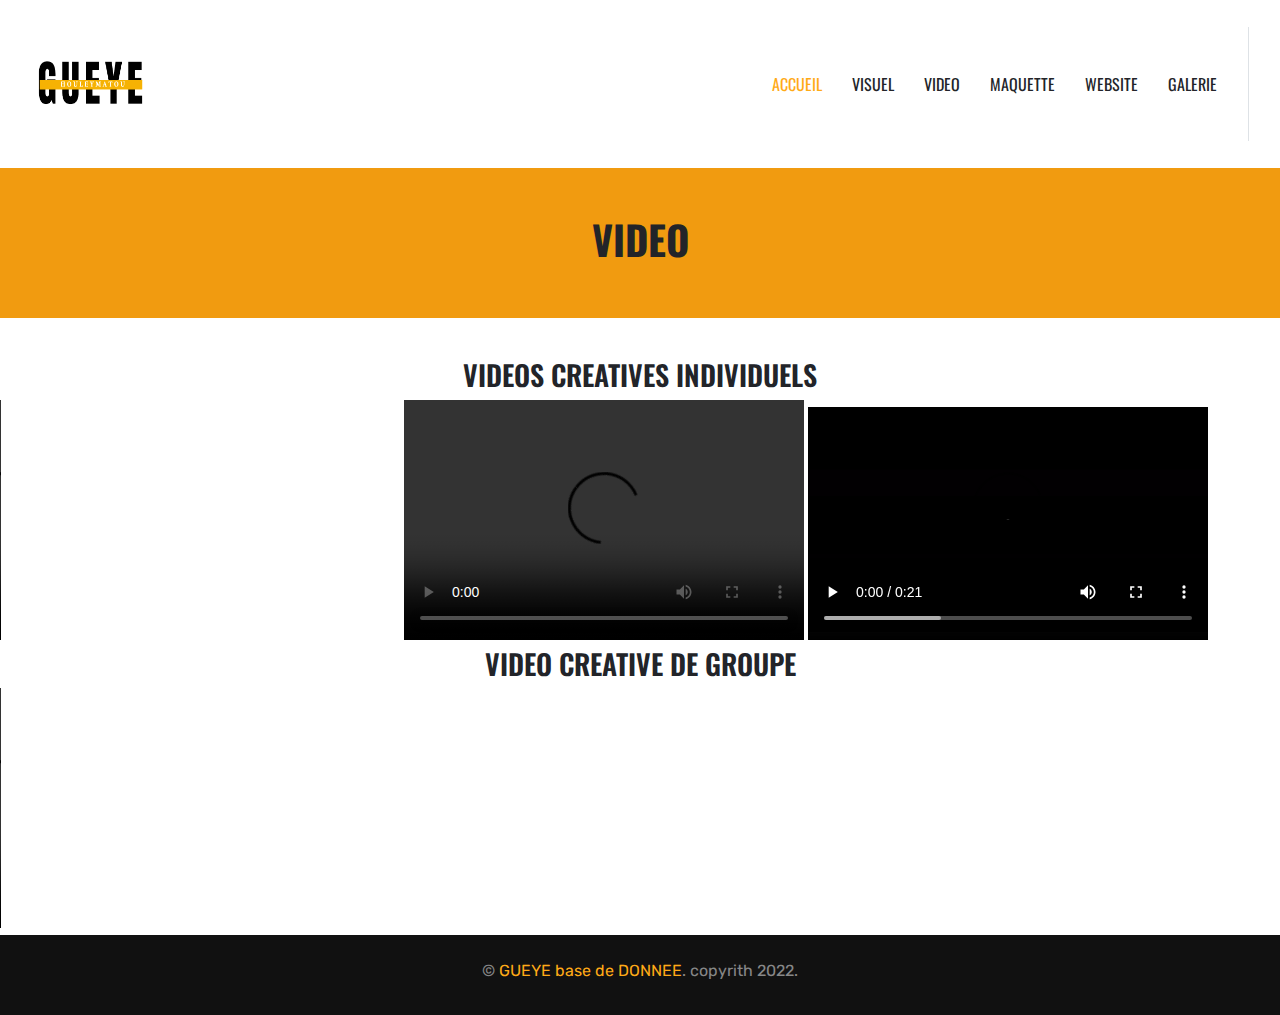
==== video.html @ ea8fd268 "Add files via upload" ====
<!DOCTYPE html>
<html lang="en">

<head>
    <meta charset="utf-8">
    <title>PROJET DE SYNCHRONISATION GUEYE P3 MTNACADEMY</title>
    <meta content="width=device-width, initial-scale=1.0" name="viewport">
    <meta content="Free HTML Templates" name="keywords">
    <meta content="Free HTML Templates" name="description">

   

    <!-- Google Web Fonts -->
    <link rel="preconnect" href="https://fonts.gstatic.com">
    <link href="https://fonts.googleapis.com/css2?family=Oswald:wght@400;500;600;700&family=Rubik&display=swap" rel="stylesheet"> 

    
    <link href="https://cdnjs.cloudflare.com/ajax/libs/font-awesome/5.15.0/css/all.min.css" rel="stylesheet">

    
    <link href="lib/owlcarousel/assets/owl.carousel.min.css" rel="stylesheet">
    <link href="lib/lightbox/css/lightbox.min.css" rel="stylesheet">

    <!-- Customized Bootstrap Stylesheet -->
    <link href="style.css" rel="stylesheet">
</head>

<body>
    <!-- Navbar Start -->
    <div class="container-fluid bg-white position-relative">
        <nav class="navbar navbar-expand-lg bg-white navbar-light py-3 py-lg-0">
            <a href="index.html" class="navbar-brand text-secondary">
                <h1 class="display-4 text-uppercase">
                    <img src="img/LOGO__1_-removebg-preview.png" alt="image"  width="120" height="150">

                </h1>
            </a>
            <button type="button" class="navbar-toggler" data-toggle="collapse" data-target="#navbarCollapse">
                <span class="navbar-toggler-icon"></span>
            </button>
            <div class="collapse navbar-collapse" id="navbarCollapse">
                <div class="navbar-nav ml-auto py-0 pr-3 border-right">
                    <a href="index.html" class="nav-item nav-link active">ACCUEIL</a>
                    <a href="visuel.html" class="nav-item nav-link">VISUEL</a>
                    <a href="video.html" class="nav-item nav-link">VIDEO</a>
                    <a href="maquette.html" class="nav-item nav-link">MAQUETTE</a>
                    <a href="website.html" class="nav-item nav-link"> WEBSITE</a>
                    <a href="galerie.html" class="nav-item nav-link"> GALERIE</a>
                    <div class="nav-item dropdown">
                       
                        <div class="dropdown-menu rounded-0 m-0">
                            <a href="team.html" class="dropdown-item">Meat The Team</a>
                            <a href="testimonial.html" class="dropdown-item">Testimonial</a>
                        </div>
                    </div>
                   
                </div>
                
                    
                    <div>
                        
                    </div>
                </div>
            </div>
        </nav>
    </div>
    <section class="BLOK">
        <section>
            <h1 class="text-center">VIDEO</h1>
        </section>
    </section>
    <h3 class="text-center">VIDEOS CREATIVES INDIVIDUELS</h3>


      <video width="400" height="240" controls>
          <source src=”http://techslides.com/demos/sample-videos/small.ogv” type=video/ogg>
          <source src="videos/MOKA CAFE.mp4" type=video/mp4>
           
      </video>

      <video width="400" height="240" controls>
          <source src=”http://techslides.com/demos/sample-videos/small.ogv” type=video/ogg>
          <source src="videos/cacao.mp4" type=video/mp4>
      </video> 

      <video width="400" height="240" controls>
          <source src=”http://techslides.com/demos/sample-videos/small.ogv” type=video/ogg>
          <source src="videos/JUMP CUT FINAL_compressed.mp4" type=video/mp4>
      </video> 
      <h3 class="text-center">VIDEO CREATIVE DE GROUPE</h3> 

      <video width="400" height="240" controls>
          <source src=”http://techslides.com/demos/sample-videos/small.ogv” type=video/ogg>
          <source src="VIDEOS/inshot-20220817-184447122-compressed_D2GHokEN.mp4" type=video/mp4>
      </video>

     
      <div class="container-fluid py-4 px-sm-3 px-md-5" style="background: #111111;">
        <p class="mb-2 text-center text-white-50">&copy; <a href="#">GUEYE base de DONNEE</a>. copyrith 2022.</p>
    </div>

   
    <!-- Optional JavaScript -->
    <!-- jQuery first, then Popper.js, then Bootstrap JS -->
    <script src="https://code.jquery.com/jquery-3.3.1.slim.min.js" integrity="sha384-q8i/X+965DzO0rT7abK41JStQIAqVgRVzpbzo5smXKp4YfRvH+8abtTE1Pi6jizo" crossorigin="anonymous"></script>
    <script src="https://cdnjs.cloudflare.com/ajax/libs/popper.js/1.14.7/umd/popper.min.js" integrity="sha384-UO2eT0CpHqdSJQ6hJty5KVphtPhzWj9WO1clHTMGa3JDZwrnQq4sF86dIHNDz0W1" crossorigin="anonymous"></script>
    <script src="https://stackpath.bootstrapcdn.com/bootstrap/4.3.1/js/bootstrap.min.js" integrity="sha384-JjSmVgyd0p3pXB1rRibZUAYoIIy6OrQ6VrjIEaFf/nJGzIxFDsf4x0xIM+B07jRM" crossorigin="anonymous"></script>
  </body>
</html>
---- style.css ----
.BLOK{
  height: 150px;
  width: 100%;
  background-color:rgb(241, 155, 16);
  display: flex;
  flex-direction: row;
  justify-content: space-around;
  align-items: center; 
  margin-bottom: 40px;

}

header .item {
  height: 100vh;
  position: relative;
}
header .item img {
  width: 100%;
  height: 100%;
  object-fit: cover;
}
header .item .cover {
  padding: 75px 0;
  position: absolute;
  width: 100%;
  height: 100%;
  top: 0;
  left: 0;
  display: flex;
  align-items: center;
}
header .item .cover .header-content {
  position: relative;
  padding: 56px;
  overflow: hidden;
}
header .item .cover .header-content .line {
  content: "";
  display: inline-block;
  width: 100%;
  height: 100%;
  left: 0;
  top: 0;
  position: absolute;
  border: 9px solid rgb(241, 155, 16);
  -webkit-clip-path: polygon(0 0, 60% 0, 36% 100%, 0 100%);
  clip-path: polygon(0 0, 60% 0, 36% 100%, 0 100%);
}
header .item .cover .header-content h2 {
  font-weight: 300;
  font-size: 35px;
  color: #fff;
}
header .item .cover .header-content h1 {
  font-size: 56px;
  font-weight: 600;
  margin: 5px 0 20px;
  word-spacing: 3px;
  color:rgb(241, 155, 16);
}
header .item .cover .header-content h4 {
  font-size: 24px;
  font-weight: 300;
  line-height: 36px;
  color: #fff;
}
header .owl-item.active h1 {
  -webkit-animation-duration: 1s;
  animation-duration: 1s;
  -webkit-animation-fill-mode: both;
  animation-fill-mode: both;
  animation-name: fadeInDown;
  animation-delay: 0.3s;
}
header .owl-item.active h2 {
  -webkit-animation-duration: 1s;
  animation-duration: 1s;
  -webkit-animation-fill-mode: both;
  animation-fill-mode: both;
  animation-name: fadeInDown;
  animation-delay: 0.3s;
}
header .owl-item.active h4 {
  -webkit-animation-duration: 1s;
  animation-duration: 1s;
  -webkit-animation-fill-mode: both;
  animation-fill-mode: both;
  animation-name: fadeInUp;
  animation-delay: 0.3s;
}
header .owl-item.active .line {
  -webkit-animation-duration: 1s;
  animation-duration: 1s;
  -webkit-animation-fill-mode: both;
  animation-fill-mode: both;
  animation-name: fadeInLeft;
  animation-delay: 0.3s;
}
header .owl-nav .owl-prev {
  position: absolute;
  left: 15px;
  top: 43%;
  opacity: 0;
  -webkit-transition: all 0.4s ease-out;
  transition: all 0.4s ease-out;
  background: rgba(0, 0, 0, 0.5) !important;
  width: 40px;
  cursor: pointer;
  height: 40px;
  position: absolute;
  display: block;
  z-index: 1000;
  border-radius: 0;
}
header .owl-nav .owl-prev span {
  font-size: 1.6875rem;
  color: #fff;
}
header .owl-nav .owl-prev:focus {
  outline: 0;
}
header .owl-nav .owl-prev:hover {
  background: #000 !important;
}
header .owl-nav .owl-next {
  position: absolute;
  right: 15px;
  top: 43%;
  opacity: 0;
  -webkit-transition: all 0.4s ease-out;
  transition: all 0.4s ease-out;
  background: rgba(0, 0, 0, 0.5) !important;
  width: 40px;
  cursor: pointer;
  height: 40px;
  position: absolute;
  display: block;
  z-index: 1000;
  border-radius: 0;
}
header .owl-nav .owl-next span {
  font-size: 1.6875rem;
  color: #fff;
}
header .owl-nav .owl-next:focus {
  outline: 0;
}
header .owl-nav .owl-next:hover {
  background: #000 !important;
}
header:hover .owl-prev {
  left: 0px;
  opacity: 1;
}
header:hover .owl-next {
  right: 0px;
  opacity: 1;
}
.bloc{
  width: 100%;
  height: 1000px;
  background-color: #007bff;
  display: flex;
  justify-content: center;
  flex-direction: row;
  align-items: center;
}
.bloc1{
  width: 30%;
  height: 200px;
  margin-top: 200px;
}
.bloc2{
  width: 30%;
  height: 200px;
  margin-top: 100px;
  margin-left: 50px;
}
.bloc3{
  width: 30%;
  height: 200px;
  margin-top: 200px;
}
:root {
  --blue: #007bff;
  --indigo: #6610f2;
  --purple: #6f42c1;
  --pink: #e83e8c;
  --red: #dc3545;
  --orange: #fd7e14;
  --yellow: #ffc107;
  --green: #28a745;
  --teal: #20c997;
  --cyan: #17a2b8;
  --white: #fff;
  --gray: #6c757d;
  --gray-dark: #343a40;
  --primary: #FFAA17;
  --secondary: #BDBDBF;
  --success: #28a745;
  --info: #17a2b8;
  --warning: #ffc107;
  --danger: #dc3545;
  --light: #F4F5F8;
  --dark: #222429;
  --breakpoint-xs: 0;
  --breakpoint-sm: 576px;
  --breakpoint-md: 768px;
  --breakpoint-lg: 992px;
  --breakpoint-xl: 1200px;
  --font-family-sans-serif: "Rubik", sans-serif;
  --font-family-monospace: SFMono-Regular, Menlo, Monaco, Consolas, "Liberation Mono", "Courier New", monospace;
}

*,
*::before,
*::after {
  box-sizing: border-box;
}

html {
  font-family: sans-serif;
  line-height: 1.15;
  -webkit-text-size-adjust: 100%;
  -webkit-tap-highlight-color: rgba(0, 0, 0, 0);
}

article, aside, figcaption, figure, footer, header, hgroup, main, nav, section {
  display: block;
}

body {
  margin: 0;
  font-family: "Rubik", sans-serif;
  font-size: 1rem;
  font-weight: 400;
  line-height: 1.5;
  color: #686A6F;
  text-align: left;
  background-color: #fff;
}

[tabindex="-1"]:focus:not(:focus-visible) {
  outline: 0 !important;
}

hr {
  box-sizing: content-box;
  height: 0;
  overflow: visible;
}

h1, h2, h3, h4, h5, h6 {
  margin-top: 0;
  margin-bottom: 0.5rem;
}

p {
  margin-top: 0;
  margin-bottom: 1rem;
}

abbr[title],
abbr[data-original-title] {
  text-decoration: underline;
  text-decoration: underline dotted;
  cursor: help;
  border-bottom: 0;
  text-decoration-skip-ink: none;
}

address {
  margin-bottom: 1rem;
  font-style: normal;
  line-height: inherit;
}

ol,
ul,
dl {
  margin-top: 0;
  margin-bottom: 1rem;
}

ol ol,
ul ul,
ol ul,
ul ol {
  margin-bottom: 0;
}

dt {
  font-weight: 700;
}

dd {
  margin-bottom: .5rem;
  margin-left: 0;
}

blockquote {
  margin: 0 0 1rem;
}

b,
strong {
  font-weight: bolder;
}

small {
  font-size: 80%;
}

sub,
sup {
  position: relative;
  font-size: 75%;
  line-height: 0;
  vertical-align: baseline;
}

sub {
  bottom: -.25em;
}

sup {
  top: -.5em;
}

a {
  color: #FFAA17;
  text-decoration: none;
  background-color: transparent;
}

a:hover {
  color: #ca8000;
  text-decoration: underline;
}

a:not([href]):not([class]) {
  color: inherit;
  text-decoration: none;
}

a:not([href]):not([class]):hover {
  color: inherit;
  text-decoration: none;
}

pre,
code,
kbd,
samp {
  font-family: SFMono-Regular, Menlo, Monaco, Consolas, "Liberation Mono", "Courier New", monospace;
  font-size: 1em;
}

pre {
  margin-top: 0;
  margin-bottom: 1rem;
  overflow: auto;
  -ms-overflow-style: scrollbar;
}

figure {
  margin: 0 0 1rem;
}

img {
  vertical-align: middle;
  border-style: none;
}

svg {
  overflow: hidden;
  vertical-align: middle;
}

table {
  border-collapse: collapse;
}

caption {
  padding-top: 0.75rem;
  padding-bottom: 0.75rem;
  color: #6c757d;
  text-align: left;
  caption-side: bottom;
}

th {
  text-align: inherit;
  text-align: -webkit-match-parent;
}

label {
  display: inline-block;
  margin-bottom: 0.5rem;
}

button {
  border-radius: 0;
}

button:focus {
  outline: 1px dotted;
  outline: 5px auto -webkit-focus-ring-color;
}

input,
button,
select,
optgroup,
textarea {
  margin: 0;
  font-family: inherit;
  font-size: inherit;
  line-height: inherit;
}

button,
input {
  overflow: visible;
}

button,
select {
  text-transform: none;
}

[role="button"] {
  cursor: pointer;
}

select {
  word-wrap: normal;
}

button,
[type="button"],
[type="reset"],
[type="submit"] {
  -webkit-appearance: button;
}

button:not(:disabled),
[type="button"]:not(:disabled),
[type="reset"]:not(:disabled),
[type="submit"]:not(:disabled) {
  cursor: pointer;
}

button::-moz-focus-inner,
[type="button"]::-moz-focus-inner,
[type="reset"]::-moz-focus-inner,
[type="submit"]::-moz-focus-inner {
  padding: 0;
  border-style: none;
}

input[type="radio"],
input[type="checkbox"] {
  box-sizing: border-box;
  padding: 0;
}

textarea {
  overflow: auto;
  resize: vertical;
}

fieldset {
  min-width: 0;
  padding: 0;
  margin: 0;
  border: 0;
}

legend {
  display: block;
  width: 100%;
  max-width: 100%;
  padding: 0;
  margin-bottom: .5rem;
  font-size: 1.5rem;
  line-height: inherit;
  color: inherit;
  white-space: normal;
}

@media (max-width: 1200px) {
  legend {
    font-size: calc(1.275rem + 0.3vw) ;
  }
}

progress {
  vertical-align: baseline;
}

[type="number"]::-webkit-inner-spin-button,
[type="number"]::-webkit-outer-spin-button {
  height: auto;
}

[type="search"] {
  outline-offset: -2px;
  -webkit-appearance: none;
}

[type="search"]::-webkit-search-decoration {
  -webkit-appearance: none;
}

::-webkit-file-upload-button {
  font: inherit;
  -webkit-appearance: button;
}

output {
  display: inline-block;
}

summary {
  display: list-item;
  cursor: pointer;
}

template {
  display: none;
}

[hidden] {
  display: none !important;
}

h1, h2, h3, h4, h5, h6,
.h1, .h2, .h3, .h4, .h5, .h6 {
  margin-bottom: 0.5rem;
  font-family: "Oswald", sans-serif;
  font-weight: 500;
  line-height: 1.2;
  color: #222429;
}

h1, .h1 {
  font-size: 2.5rem;
}

@media (max-width: 1200px) {
  h1, .h1 {
    font-size: calc(1.375rem + 1.5vw) ;
  }
}

h2, .h2 {
  font-size: 2rem;
}

@media (max-width: 1200px) {
  h2, .h2 {
    font-size: calc(1.325rem + 0.9vw) ;
  }
}

h3, .h3 {
  font-size: 1.75rem;
}

@media (max-width: 1200px) {
  h3, .h3 {
    font-size: calc(1.3rem + 0.6vw) ;
  }
}

h4, .h4 {
  font-size: 1.5rem;
}

@media (max-width: 1200px) {
  h4, .h4 {
    font-size: calc(1.275rem + 0.3vw) ;
  }
}

h5, .h5 {
  font-size: 1.25rem;
}

h6, .h6 {
  font-size: 1rem;
}

.lead {
  font-size: 1.25rem;
  font-weight: 300;
}

.display-1 {
  font-size: 6rem;
  font-weight: 300;
  line-height: 1.2;
}

@media (max-width: 1200px) {
  .display-1 {
    font-size: calc(1.725rem + 5.7vw) ;
  }
}

.display-2 {
  font-size: 5.5rem;
  font-weight: 300;
  line-height: 1.2;
}

@media (max-width: 1200px) {
  .display-2 {
    font-size: calc(1.675rem + 5.1vw) ;
  }
}

.display-3 {
  font-size: 4.5rem;
  font-weight: 300;
  line-height: 1.2;
}

@media (max-width: 1200px) {
  .display-3 {
    font-size: calc(1.575rem + 3.9vw) ;
  }
}

.display-4 {
  font-size: 3.5rem;
  font-weight: 300;
  line-height: 1.2;
}

@media (max-width: 1200px) {
  .display-4 {
    font-size: calc(1.475rem + 2.7vw) ;
  }
}

hr {
  margin-top: 1rem;
  margin-bottom: 1rem;
  border: 0;
  border-top: 1px solid rgba(0, 0, 0, 0.1);
}

small,
.small {
  font-size: 80%;
  font-weight: 400;
}

mark,
.mark {
  padding: 0.2em;
  background-color: #fcf8e3;
}

.list-unstyled {
  padding-left: 0;
  list-style: none;
}

.list-inline {
  padding-left: 0;
  list-style: none;
}

.list-inline-item {
  display: inline-block;
}

.list-inline-item:not(:last-child) {
  margin-right: 0.5rem;
}

.initialism {
  font-size: 90%;
  text-transform: uppercase;
}

.blockquote {
  margin-bottom: 1rem;
  font-size: 1.25rem;
}

.blockquote-footer {
  display: block;
  font-size: 80%;
  color: #6c757d;
}

.blockquote-footer::before {
  content: "\2014\00A0";
}

.img-fluid {
  max-width: 100%;
  height: auto;
}

.img-thumbnail {
  padding: 0.25rem;
  background-color: #fff;
  border: 1px solid #dee2e6;
  border-radius: 0.25rem;
  max-width: 100%;
  height: auto;
}

.figure {
  display: inline-block;
}

.figure-img {
  margin-bottom: 0.5rem;
  line-height: 1;
}

.figure-caption {
  font-size: 90%;
  color: #6c757d;
}

code {
  font-size: 87.5%;
  color: #e83e8c;
  word-wrap: break-word;
}

a > code {
  color: inherit;
}

kbd {
  padding: 0.2rem 0.4rem;
  font-size: 87.5%;
  color: #fff;
  background-color: #212529;
  border-radius: 0.2rem;
}

kbd kbd {
  padding: 0;
  font-size: 100%;
  font-weight: 700;
}

pre {
  display: block;
  font-size: 87.5%;
  color: #212529;
}

pre code {
  font-size: inherit;
  color: inherit;
  word-break: normal;
}

.pre-scrollable {
  max-height: 340px;
  overflow-y: scroll;
}

.container,
.container-fluid,
.container-sm,
.container-md,
.container-lg,
.container-xl {
  width: 100%;
  padding-right: 15px;
  padding-left: 15px;
  margin-right: auto;
  margin-left: auto;
}

@media (min-width: 576px) {
  .container, .container-sm {
    max-width: 540px;
  }
}

@media (min-width: 768px) {
  .container, .container-sm, .container-md {
    max-width: 720px;
  }
}

@media (min-width: 992px) {
  .container, .container-sm, .container-md, .container-lg {
    max-width: 960px;
  }
}

@media (min-width: 1200px) {
  .container, .container-sm, .container-md, .container-lg, .container-xl {
    max-width: 1140px;
  }
}

.row {
  display: flex;
  flex-wrap: wrap;
  margin-right: -15px;
  margin-left: -15px;
}

.no-gutters {
  margin-right: 0;
  margin-left: 0;
}

.no-gutters > .col,
.no-gutters > [class*="col-"] {
  padding-right: 0;
  padding-left: 0;
}

.col-1, .col-2, .col-3, .col-4, .col-5, .col-6, .col-7, .col-8, .col-9, .col-10, .col-11, .col-12, .col,
.col-auto, .col-sm-1, .col-sm-2, .col-sm-3, .col-sm-4, .col-sm-5, .col-sm-6, .col-sm-7, .col-sm-8, .col-sm-9, .col-sm-10, .col-sm-11, .col-sm-12, .col-sm,
.col-sm-auto, .col-md-1, .col-md-2, .col-md-3, .col-md-4, .col-md-5, .col-md-6, .col-md-7, .col-md-8, .col-md-9, .col-md-10, .col-md-11, .col-md-12, .col-md,
.col-md-auto, .col-lg-1, .col-lg-2, .col-lg-3, .col-lg-4, .col-lg-5, .col-lg-6, .col-lg-7, .col-lg-8, .col-lg-9, .col-lg-10, .col-lg-11, .col-lg-12, .col-lg,
.col-lg-auto, .col-xl-1, .col-xl-2, .col-xl-3, .col-xl-4, .col-xl-5, .col-xl-6, .col-xl-7, .col-xl-8, .col-xl-9, .col-xl-10, .col-xl-11, .col-xl-12, .col-xl,
.col-xl-auto {
  position: relative;
  width: 100%;
  padding-right: 15px;
  padding-left: 15px;
}

.col {
  flex-basis: 0;
  flex-grow: 1;
  max-width: 100%;
}

.row-cols-1 > * {
  flex: 0 0 100%;
  max-width: 100%;
}

.row-cols-2 > * {
  flex: 0 0 50%;
  max-width: 50%;
}

.row-cols-3 > * {
  flex: 0 0 33.33333%;
  max-width: 33.33333%;
}

.row-cols-4 > * {
  flex: 0 0 25%;
  max-width: 25%;
}

.row-cols-5 > * {
  flex: 0 0 20%;
  max-width: 20%;
}

.row-cols-6 > * {
  flex: 0 0 16.66667%;
  max-width: 16.66667%;
}

.col-auto {
  flex: 0 0 auto;
  width: auto;
  max-width: 100%;
}

.col-1 {
  flex: 0 0 8.33333%;
  max-width: 8.33333%;
}

.col-2 {
  flex: 0 0 16.66667%;
  max-width: 16.66667%;
}

.col-3 {
  flex: 0 0 25%;
  max-width: 25%;
}

.col-4 {
  flex: 0 0 33.33333%;
  max-width: 33.33333%;
}

.col-5 {
  flex: 0 0 41.66667%;
  max-width: 41.66667%;
}

.col-6 {
  flex: 0 0 50%;
  max-width: 50%;
}

.col-7 {
  flex: 0 0 58.33333%;
  max-width: 58.33333%;
}

.col-8 {
  flex: 0 0 66.66667%;
  max-width: 66.66667%;
}

.col-9 {
  flex: 0 0 75%;
  max-width: 75%;
}

.col-10 {
  flex: 0 0 83.33333%;
  max-width: 83.33333%;
}

.col-11 {
  flex: 0 0 91.66667%;
  max-width: 91.66667%;
}

.col-12 {
  flex: 0 0 100%;
  max-width: 100%;
}

.order-first {
  order: -1;
}

.order-last {
  order: 13;
}

.order-0 {
  order: 0;
}

.order-1 {
  order: 1;
}

.order-2 {
  order: 2;
}

.order-3 {
  order: 3;
}

.order-4 {
  order: 4;
}

.order-5 {
  order: 5;
}

.order-6 {
  order: 6;
}

.order-7 {
  order: 7;
}

.order-8 {
  order: 8;
}

.order-9 {
  order: 9;
}

.order-10 {
  order: 10;
}

.order-11 {
  order: 11;
}

.order-12 {
  order: 12;
}

.offset-1 {
  margin-left: 8.33333%;
}

.offset-2 {
  margin-left: 16.66667%;
}

.offset-3 {
  margin-left: 25%;
}

.offset-4 {
  margin-left: 33.33333%;
}

.offset-5 {
  margin-left: 41.66667%;
}

.offset-6 {
  margin-left: 50%;
}

.offset-7 {
  margin-left: 58.33333%;
}

.offset-8 {
  margin-left: 66.66667%;
}

.offset-9 {
  margin-left: 75%;
}

.offset-10 {
  margin-left: 83.33333%;
}

.offset-11 {
  margin-left: 91.66667%;
}

@media (min-width: 576px) {
  .col-sm {
    flex-basis: 0;
    flex-grow: 1;
    max-width: 100%;
  }
  .row-cols-sm-1 > * {
    flex: 0 0 100%;
    max-width: 100%;
  }
  .row-cols-sm-2 > * {
    flex: 0 0 50%;
    max-width: 50%;
  }
  .row-cols-sm-3 > * {
    flex: 0 0 33.33333%;
    max-width: 33.33333%;
  }
  .row-cols-sm-4 > * {
    flex: 0 0 25%;
    max-width: 25%;
  }
  .row-cols-sm-5 > * {
    flex: 0 0 20%;
    max-width: 20%;
  }
  .row-cols-sm-6 > * {
    flex: 0 0 16.66667%;
    max-width: 16.66667%;
  }
  .col-sm-auto {
    flex: 0 0 auto;
    width: auto;
    max-width: 100%;
  }
  .col-sm-1 {
    flex: 0 0 8.33333%;
    max-width: 8.33333%;
  }
  .col-sm-2 {
    flex: 0 0 16.66667%;
    max-width: 16.66667%;
  }
  .col-sm-3 {
    flex: 0 0 25%;
    max-width: 25%;
  }
  .col-sm-4 {
    flex: 0 0 33.33333%;
    max-width: 33.33333%;
  }
  .col-sm-5 {
    flex: 0 0 41.66667%;
    max-width: 41.66667%;
  }
  .col-sm-6 {
    flex: 0 0 50%;
    max-width: 50%;
  }
  .col-sm-7 {
    flex: 0 0 58.33333%;
    max-width: 58.33333%;
  }
  .col-sm-8 {
    flex: 0 0 66.66667%;
    max-width: 66.66667%;
  }
  .col-sm-9 {
    flex: 0 0 75%;
    max-width: 75%;
  }
  .col-sm-10 {
    flex: 0 0 83.33333%;
    max-width: 83.33333%;
  }
  .col-sm-11 {
    flex: 0 0 91.66667%;
    max-width: 91.66667%;
  }
  .col-sm-12 {
    flex: 0 0 100%;
    max-width: 100%;
  }
  .order-sm-first {
    order: -1;
  }
  .order-sm-last {
    order: 13;
  }
  .order-sm-0 {
    order: 0;
  }
  .order-sm-1 {
    order: 1;
  }
  .order-sm-2 {
    order: 2;
  }
  .order-sm-3 {
    order: 3;
  }
  .order-sm-4 {
    order: 4;
  }
  .order-sm-5 {
    order: 5;
  }
  .order-sm-6 {
    order: 6;
  }
  .order-sm-7 {
    order: 7;
  }
  .order-sm-8 {
    order: 8;
  }
  .order-sm-9 {
    order: 9;
  }
  .order-sm-10 {
    order: 10;
  }
  .order-sm-11 {
    order: 11;
  }
  .order-sm-12 {
    order: 12;
  }
  .offset-sm-0 {
    margin-left: 0;
  }
  .offset-sm-1 {
    margin-left: 8.33333%;
  }
  .offset-sm-2 {
    margin-left: 16.66667%;
  }
  .offset-sm-3 {
    margin-left: 25%;
  }
  .offset-sm-4 {
    margin-left: 33.33333%;
  }
  .offset-sm-5 {
    margin-left: 41.66667%;
  }
  .offset-sm-6 {
    margin-left: 50%;
  }
  .offset-sm-7 {
    margin-left: 58.33333%;
  }
  .offset-sm-8 {
    margin-left: 66.66667%;
  }
  .offset-sm-9 {
    margin-left: 75%;
  }
  .offset-sm-10 {
    margin-left: 83.33333%;
  }
  .offset-sm-11 {
    margin-left: 91.66667%;
  }
}

@media (min-width: 768px) {
  .col-md {
    flex-basis: 0;
    flex-grow: 1;
    max-width: 100%;
  }
  .row-cols-md-1 > * {
    flex: 0 0 100%;
    max-width: 100%;
  }
  .row-cols-md-2 > * {
    flex: 0 0 50%;
    max-width: 50%;
  }
  .row-cols-md-3 > * {
    flex: 0 0 33.33333%;
    max-width: 33.33333%;
  }
  .row-cols-md-4 > * {
    flex: 0 0 25%;
    max-width: 25%;
  }
  .row-cols-md-5 > * {
    flex: 0 0 20%;
    max-width: 20%;
  }
  .row-cols-md-6 > * {
    flex: 0 0 16.66667%;
    max-width: 16.66667%;
  }
  .col-md-auto {
    flex: 0 0 auto;
    width: auto;
    max-width: 100%;
  }
  .col-md-1 {
    flex: 0 0 8.33333%;
    max-width: 8.33333%;
  }
  .col-md-2 {
    flex: 0 0 16.66667%;
    max-width: 16.66667%;
  }
  .col-md-3 {
    flex: 0 0 25%;
    max-width: 25%;
  }
  .col-md-4 {
    flex: 0 0 33.33333%;
    max-width: 33.33333%;
  }
  .col-md-5 {
    flex: 0 0 41.66667%;
    max-width: 41.66667%;
  }
  .col-md-6 {
    flex: 0 0 50%;
    max-width: 50%;
  }
  .col-md-7 {
    flex: 0 0 58.33333%;
    max-width: 58.33333%;
  }
  .col-md-8 {
    flex: 0 0 66.66667%;
    max-width: 66.66667%;
  }
  .col-md-9 {
    flex: 0 0 75%;
    max-width: 75%;
  }
  .col-md-10 {
    flex: 0 0 83.33333%;
    max-width: 83.33333%;
  }
  .col-md-11 {
    flex: 0 0 91.66667%;
    max-width: 91.66667%;
  }
  .col-md-12 {
    flex: 0 0 100%;
    max-width: 100%;
  }
  .order-md-first {
    order: -1;
  }
  .order-md-last {
    order: 13;
  }
  .order-md-0 {
    order: 0;
  }
  .order-md-1 {
    order: 1;
  }
  .order-md-2 {
    order: 2;
  }
  .order-md-3 {
    order: 3;
  }
  .order-md-4 {
    order: 4;
  }
  .order-md-5 {
    order: 5;
  }
  .order-md-6 {
    order: 6;
  }
  .order-md-7 {
    order: 7;
  }
  .order-md-8 {
    order: 8;
  }
  .order-md-9 {
    order: 9;
  }
  .order-md-10 {
    order: 10;
  }
  .order-md-11 {
    order: 11;
  }
  .order-md-12 {
    order: 12;
  }
  .offset-md-0 {
    margin-left: 0;
  }
  .offset-md-1 {
    margin-left: 8.33333%;
  }
  .offset-md-2 {
    margin-left: 16.66667%;
  }
  .offset-md-3 {
    margin-left: 25%;
  }
  .offset-md-4 {
    margin-left: 33.33333%;
  }
  .offset-md-5 {
    margin-left: 41.66667%;
  }
  .offset-md-6 {
    margin-left: 50%;
  }
  .offset-md-7 {
    margin-left: 58.33333%;
  }
  .offset-md-8 {
    margin-left: 66.66667%;
  }
  .offset-md-9 {
    margin-left: 75%;
  }
  .offset-md-10 {
    margin-left: 83.33333%;
  }
  .offset-md-11 {
    margin-left: 91.66667%;
  }
}

@media (min-width: 992px) {
  .col-lg {
    flex-basis: 0;
    flex-grow: 1;
    max-width: 100%;
  }
  .row-cols-lg-1 > * {
    flex: 0 0 100%;
    max-width: 100%;
  }
  .row-cols-lg-2 > * {
    flex: 0 0 50%;
    max-width: 50%;
  }
  .row-cols-lg-3 > * {
    flex: 0 0 33.33333%;
    max-width: 33.33333%;
  }
  .row-cols-lg-4 > * {
    flex: 0 0 25%;
    max-width: 25%;
  }
  .row-cols-lg-5 > * {
    flex: 0 0 20%;
    max-width: 20%;
  }
  .row-cols-lg-6 > * {
    flex: 0 0 16.66667%;
    max-width: 16.66667%;
  }
  .col-lg-auto {
    flex: 0 0 auto;
    width: auto;
    max-width: 100%;
  }
  .col-lg-1 {
    flex: 0 0 8.33333%;
    max-width: 8.33333%;
  }
  .col-lg-2 {
    flex: 0 0 16.66667%;
    max-width: 16.66667%;
  }
  .col-lg-3 {
    flex: 0 0 25%;
    max-width: 25%;
  }
  .col-lg-4 {
    flex: 0 0 33.33333%;
    max-width: 33.33333%;
  }
  .col-lg-5 {
    flex: 0 0 41.66667%;
    max-width: 41.66667%;
  }
  .col-lg-6 {
    flex: 0 0 50%;
    max-width: 50%;
  }
  .col-lg-7 {
    flex: 0 0 58.33333%;
    max-width: 58.33333%;
  }
  .col-lg-8 {
    flex: 0 0 66.66667%;
    max-width: 66.66667%;
  }
  .col-lg-9 {
    flex: 0 0 75%;
    max-width: 75%;
  }
  .col-lg-10 {
    flex: 0 0 83.33333%;
    max-width: 83.33333%;
  }
  .col-lg-11 {
    flex: 0 0 91.66667%;
    max-width: 91.66667%;
  }
  .col-lg-12 {
    flex: 0 0 100%;
    max-width: 100%;
  }
  .order-lg-first {
    order: -1;
  }
  .order-lg-last {
    order: 13;
  }
  .order-lg-0 {
    order: 0;
  }
  .order-lg-1 {
    order: 1;
  }
  .order-lg-2 {
    order: 2;
  }
  .order-lg-3 {
    order: 3;
  }
  .order-lg-4 {
    order: 4;
  }
  .order-lg-5 {
    order: 5;
  }
  .order-lg-6 {
    order: 6;
  }
  .order-lg-7 {
    order: 7;
  }
  .order-lg-8 {
    order: 8;
  }
  .order-lg-9 {
    order: 9;
  }
  .order-lg-10 {
    order: 10;
  }
  .order-lg-11 {
    order: 11;
  }
  .order-lg-12 {
    order: 12;
  }
  .offset-lg-0 {
    margin-left: 0;
  }
  .offset-lg-1 {
    margin-left: 8.33333%;
  }
  .offset-lg-2 {
    margin-left: 16.66667%;
  }
  .offset-lg-3 {
    margin-left: 25%;
  }
  .offset-lg-4 {
    margin-left: 33.33333%;
  }
  .offset-lg-5 {
    margin-left: 41.66667%;
  }
  .offset-lg-6 {
    margin-left: 50%;
  }
  .offset-lg-7 {
    margin-left: 58.33333%;
  }
  .offset-lg-8 {
    margin-left: 66.66667%;
  }
  .offset-lg-9 {
    margin-left: 75%;
  }
  .offset-lg-10 {
    margin-left: 83.33333%;
  }
  .offset-lg-11 {
    margin-left: 91.66667%;
  }
}

@media (min-width: 1200px) {
  .col-xl {
    flex-basis: 0;
    flex-grow: 1;
    max-width: 100%;
  }
  .row-cols-xl-1 > * {
    flex: 0 0 100%;
    max-width: 100%;
  }
  .row-cols-xl-2 > * {
    flex: 0 0 50%;
    max-width: 50%;
  }
  .row-cols-xl-3 > * {
    flex: 0 0 33.33333%;
    max-width: 33.33333%;
  }
  .row-cols-xl-4 > * {
    flex: 0 0 25%;
    max-width: 25%;
  }
  .row-cols-xl-5 > * {
    flex: 0 0 20%;
    max-width: 20%;
  }
  .row-cols-xl-6 > * {
    flex: 0 0 16.66667%;
    max-width: 16.66667%;
  }
  .col-xl-auto {
    flex: 0 0 auto;
    width: auto;
    max-width: 100%;
  }
  .col-xl-1 {
    flex: 0 0 8.33333%;
    max-width: 8.33333%;
  }
  .col-xl-2 {
    flex: 0 0 16.66667%;
    max-width: 16.66667%;
  }
  .col-xl-3 {
    flex: 0 0 25%;
    max-width: 25%;
  }
  .col-xl-4 {
    flex: 0 0 33.33333%;
    max-width: 33.33333%;
  }
  .col-xl-5 {
    flex: 0 0 41.66667%;
    max-width: 41.66667%;
  }
  .col-xl-6 {
    flex: 0 0 50%;
    max-width: 50%;
  }
  .col-xl-7 {
    flex: 0 0 58.33333%;
    max-width: 58.33333%;
  }
  .col-xl-8 {
    flex: 0 0 66.66667%;
    max-width: 66.66667%;
  }
  .col-xl-9 {
    flex: 0 0 75%;
    max-width: 75%;
  }
  .col-xl-10 {
    flex: 0 0 83.33333%;
    max-width: 83.33333%;
  }
  .col-xl-11 {
    flex: 0 0 91.66667%;
    max-width: 91.66667%;
  }
  .col-xl-12 {
    flex: 0 0 100%;
    max-width: 100%;
  }
  .order-xl-first {
    order: -1;
  }
  .order-xl-last {
    order: 13;
  }
  .order-xl-0 {
    order: 0;
  }
  .order-xl-1 {
    order: 1;
  }
  .order-xl-2 {
    order: 2;
  }
  .order-xl-3 {
    order: 3;
  }
  .order-xl-4 {
    order: 4;
  }
  .order-xl-5 {
    order: 5;
  }
  .order-xl-6 {
    order: 6;
  }
  .order-xl-7 {
    order: 7;
  }
  .order-xl-8 {
    order: 8;
  }
  .order-xl-9 {
    order: 9;
  }
  .order-xl-10 {
    order: 10;
  }
  .order-xl-11 {
    order: 11;
  }
  .order-xl-12 {
    order: 12;
  }
  .offset-xl-0 {
    margin-left: 0;
  }
  .offset-xl-1 {
    margin-left: 8.33333%;
  }
  .offset-xl-2 {
    margin-left: 16.66667%;
  }
  .offset-xl-3 {
    margin-left: 25%;
  }
  .offset-xl-4 {
    margin-left: 33.33333%;
  }
  .offset-xl-5 {
    margin-left: 41.66667%;
  }
  .offset-xl-6 {
    margin-left: 50%;
  }
  .offset-xl-7 {
    margin-left: 58.33333%;
  }
  .offset-xl-8 {
    margin-left: 66.66667%;
  }
  .offset-xl-9 {
    margin-left: 75%;
  }
  .offset-xl-10 {
    margin-left: 83.33333%;
  }
  .offset-xl-11 {
    margin-left: 91.66667%;
  }
}

.table {
  width: 100%;
  margin-bottom: 1rem;
  color: #686A6F;
}

.table th,
.table td {
  padding: 0.75rem;
  vertical-align: top;
  border-top: 1px solid #dee2e6;
}

.table thead th {
  vertical-align: bottom;
  border-bottom: 2px solid #dee2e6;
}

.table tbody + tbody {
  border-top: 2px solid #dee2e6;
}

.table-sm th,
.table-sm td {
  padding: 0.3rem;
}

.table-bordered {
  border: 1px solid #dee2e6;
}

.table-bordered th,
.table-bordered td {
  border: 1px solid #dee2e6;
}

.table-bordered thead th,
.table-bordered thead td {
  border-bottom-width: 2px;
}

.table-borderless th,
.table-borderless td,
.table-borderless thead th,
.table-borderless tbody + tbody {
  border: 0;
}

.table-striped tbody tr:nth-of-type(odd) {
  background-color: rgba(0, 0, 0, 0.05);
}

.table-hover tbody tr:hover {
  color: #686A6F;
  background-color: rgba(0, 0, 0, 0.075);
}

.table-primary,
.table-primary > th,
.table-primary > td {
  background-color: #ffe7be;
}

.table-primary th,
.table-primary td,
.table-primary thead th,
.table-primary tbody + tbody {
  border-color: #ffd386;
}

.table-hover .table-primary:hover {
  background-color: #ffdea5;
}

.table-hover .table-primary:hover > td,
.table-hover .table-primary:hover > th {
  background-color: #ffdea5;
}

.table-secondary,
.table-secondary > th,
.table-secondary > td {
  background-color: #ededed;
}

.table-secondary th,
.table-secondary td,
.table-secondary thead th,
.table-secondary tbody + tbody {
  border-color: #ddddde;
}

.table-hover .table-secondary:hover {
  background-color: #e0e0e0;
}

.table-hover .table-secondary:hover > td,
.table-hover .table-secondary:hover > th {
  background-color: #e0e0e0;
}

.table-success,
.table-success > th,
.table-success > td {
  background-color: #c3e6cb;
}

.table-success th,
.table-success td,
.table-success thead th,
.table-success tbody + tbody {
  border-color: #8fd19e;
}

.table-hover .table-success:hover {
  background-color: #b1dfbb;
}

.table-hover .table-success:hover > td,
.table-hover .table-success:hover > th {
  background-color: #b1dfbb;
}

.table-info,
.table-info > th,
.table-info > td {
  background-color: #bee5eb;
}

.table-info th,
.table-info td,
.table-info thead th,
.table-info tbody + tbody {
  border-color: #86cfda;
}

.table-hover .table-info:hover {
  background-color: #abdde5;
}

.table-hover .table-info:hover > td,
.table-hover .table-info:hover > th {
  background-color: #abdde5;
}

.table-warning,
.table-warning > th,
.table-warning > td {
  background-color: #ffeeba;
}

.table-warning th,
.table-warning td,
.table-warning thead th,
.table-warning tbody + tbody {
  border-color: #ffdf7e;
}

.table-hover .table-warning:hover {
  background-color: #ffe8a1;
}

.table-hover .table-warning:hover > td,
.table-hover .table-warning:hover > th {
  background-color: #ffe8a1;
}

.table-danger,
.table-danger > th,
.table-danger > td {
  background-color: #f5c6cb;
}

.table-danger th,
.table-danger td,
.table-danger thead th,
.table-danger tbody + tbody {
  border-color: #ed969e;
}

.table-hover .table-danger:hover {
  background-color: #f1b0b7;
}

.table-hover .table-danger:hover > td,
.table-hover .table-danger:hover > th {
  background-color: #f1b0b7;
}

.table-light,
.table-light > th,
.table-light > td {
  background-color: #fcfcfd;
}

.table-light th,
.table-light td,
.table-light thead th,
.table-light tbody + tbody {
  border-color: #f9fafb;
}

.table-hover .table-light:hover {
  background-color: #ededf3;
}

.table-hover .table-light:hover > td,
.table-hover .table-light:hover > th {
  background-color: #ededf3;
}

.table-dark,
.table-dark > th,
.table-dark > td {
  background-color: #c1c2c3;
}

.table-dark th,
.table-dark td,
.table-dark thead th,
.table-dark tbody + tbody {
  border-color: #8c8d90;
}

.table-hover .table-dark:hover {
  background-color: #b4b5b6;
}

.table-hover .table-dark:hover > td,
.table-hover .table-dark:hover > th {
  background-color: #b4b5b6;
}

.table-active,
.table-active > th,
.table-active > td {
  background-color: rgba(0, 0, 0, 0.075);
}

.table-hover .table-active:hover {
  background-color: rgba(0, 0, 0, 0.075);
}

.table-hover .table-active:hover > td,
.table-hover .table-active:hover > th {
  background-color: rgba(0, 0, 0, 0.075);
}

.table .thead-dark th {
  color: #fff;
  background-color: #343a40;
  border-color: #454d55;
}

.table .thead-light th {
  color: #495057;
  background-color: #e9ecef;
  border-color: #dee2e6;
}

.table-dark {
  color: #fff;
  background-color: #343a40;
}

.table-dark th,
.table-dark td,
.table-dark thead th {
  border-color: #454d55;
}

.table-dark.table-bordered {
  border: 0;
}

.table-dark.table-striped tbody tr:nth-of-type(odd) {
  background-color: rgba(255, 255, 255, 0.05);
}

.table-dark.table-hover tbody tr:hover {
  color: #fff;
  background-color: rgba(255, 255, 255, 0.075);
}

@media (max-width: 575.98px) {
  .table-responsive-sm {
    display: block;
    width: 100%;
    overflow-x: auto;
    -webkit-overflow-scrolling: touch;
  }
  .table-responsive-sm > .table-bordered {
    border: 0;
  }
}

@media (max-width: 767.98px) {
  .table-responsive-md {
    display: block;
    width: 100%;
    overflow-x: auto;
    -webkit-overflow-scrolling: touch;
  }
  .table-responsive-md > .table-bordered {
    border: 0;
  }
}

@media (max-width: 991.98px) {
  .table-responsive-lg {
    display: block;
    width: 100%;
    overflow-x: auto;
    -webkit-overflow-scrolling: touch;
  }
  .table-responsive-lg > .table-bordered {
    border: 0;
  }
}

@media (max-width: 1199.98px) {
  .table-responsive-xl {
    display: block;
    width: 100%;
    overflow-x: auto;
    -webkit-overflow-scrolling: touch;
  }
  .table-responsive-xl > .table-bordered {
    border: 0;
  }
}

.table-responsive {
  display: block;
  width: 100%;
  overflow-x: auto;
  -webkit-overflow-scrolling: touch;
}

.table-responsive > .table-bordered {
  border: 0;
}

.form-control {
  display: block;
  width: 100%;
  height: calc(1.5em + 0.75rem + 2px);
  padding: 0.375rem 0.75rem;
  font-size: 1rem;
  font-weight: 400;
  line-height: 1.5;
  color: #495057;
  background-color: #fff;
  background-clip: padding-box;
  border: 1px solid #ced4da;
  border-radius: 0.25rem;
  transition: border-color 0.15s ease-in-out, box-shadow 0.15s ease-in-out;
}

@media (prefers-reduced-motion: reduce) {
  .form-control {
    transition: none;
  }
}

.form-control::-ms-expand {
  background-color: transparent;
  border: 0;
}

.form-control:-moz-focusring {
  color: transparent;
  text-shadow: 0 0 0 #495057;
}

.form-control:focus {
  color: #495057;
  background-color: #fff;
  border-color: #ffd997;
  outline: 0;
  box-shadow: 0 0 0 0.2rem rgba(255, 170, 23, 0.25);
}

.form-control::placeholder {
  color: #6c757d;
  opacity: 1;
}

.form-control:disabled, .form-control[readonly] {
  background-color: #e9ecef;
  opacity: 1;
}

input[type="date"].form-control,
input[type="time"].form-control,
input[type="datetime-local"].form-control,
input[type="month"].form-control {
  appearance: none;
}

select.form-control:focus::-ms-value {
  color: #495057;
  background-color: #fff;
}

.form-control-file,
.form-control-range {
  display: block;
  width: 100%;
}

.col-form-label {
  padding-top: calc(0.375rem + 1px);
  padding-bottom: calc(0.375rem + 1px);
  margin-bottom: 0;
  font-size: inherit;
  line-height: 1.5;
}

.col-form-label-lg {
  padding-top: calc(0.5rem + 1px);
  padding-bottom: calc(0.5rem + 1px);
  font-size: 1.25rem;
  line-height: 1.5;
}

.col-form-label-sm {
  padding-top: calc(0.25rem + 1px);
  padding-bottom: calc(0.25rem + 1px);
  font-size: 0.875rem;
  line-height: 1.5;
}

.form-control-plaintext {
  display: block;
  width: 100%;
  padding: 0.375rem 0;
  margin-bottom: 0;
  font-size: 1rem;
  line-height: 1.5;
  color: #686A6F;
  background-color: transparent;
  border: solid transparent;
  border-width: 1px 0;
}

.form-control-plaintext.form-control-sm, .form-control-plaintext.form-control-lg {
  padding-right: 0;
  padding-left: 0;
}

.form-control-sm {
  height: calc(1.5em + 0.5rem + 2px);
  padding: 0.25rem 0.5rem;
  font-size: 0.875rem;
  line-height: 1.5;
  border-radius: 0.2rem;
}

.form-control-lg {
  height: calc(1.5em + 1rem + 2px);
  padding: 0.5rem 1rem;
  font-size: 1.25rem;
  line-height: 1.5;
  border-radius: 0.3rem;
}

select.form-control[size], select.form-control[multiple] {
  height: auto;
}

textarea.form-control {
  height: auto;
}

.form-group {
  margin-bottom: 1rem;
}

.form-text {
  display: block;
  margin-top: 0.25rem;
}

.form-row {
  display: flex;
  flex-wrap: wrap;
  margin-right: -5px;
  margin-left: -5px;
}

.form-row > .col,
.form-row > [class*="col-"] {
  padding-right: 5px;
  padding-left: 5px;
}

.form-check {
  position: relative;
  display: block;
  padding-left: 1.25rem;
}

.form-check-input {
  position: absolute;
  margin-top: 0.3rem;
  margin-left: -1.25rem;
}

.form-check-input[disabled] ~ .form-check-label,
.form-check-input:disabled ~ .form-check-label {
  color: #6c757d;
}

.form-check-label {
  margin-bottom: 0;
}

.form-check-inline {
  display: inline-flex;
  align-items: center;
  padding-left: 0;
  margin-right: 0.75rem;
}

.form-check-inline .form-check-input {
  position: static;
  margin-top: 0;
  margin-right: 0.3125rem;
  margin-left: 0;
}

.valid-feedback {
  display: none;
  width: 100%;
  margin-top: 0.25rem;
  font-size: 80%;
  color: #28a745;
}

.valid-tooltip {
  position: absolute;
  top: 100%;
  left: 0;
  z-index: 5;
  display: none;
  max-width: 100%;
  padding: 0.25rem 0.5rem;
  margin-top: .1rem;
  font-size: 0.875rem;
  line-height: 1.5;
  color: #fff;
  background-color: rgba(40, 167, 69, 0.9);
  border-radius: 0.25rem;
}

.was-validated :valid ~ .valid-feedback,
.was-validated :valid ~ .valid-tooltip,
.is-valid ~ .valid-feedback,
.is-valid ~ .valid-tooltip {
  display: block;
}

.was-validated .form-control:valid, .form-control.is-valid {
  border-color: #28a745;
  padding-right: calc(1.5em + 0.75rem);
  background-image: url("data:image/svg+xml,%3csvg xmlns='http://www.w3.org/2000/svg' width='8' height='8' viewBox='0 0 8 8'%3e%3cpath fill='%2328a745' d='M2.3 6.73L.6 4.53c-.4-1.04.46-1.4 1.1-.8l1.1 1.4 3.4-3.8c.6-.63 1.6-.27 1.2.7l-4 4.6c-.43.5-.8.4-1.1.1z'/%3e%3c/svg%3e");
  background-repeat: no-repeat;
  background-position: right calc(0.375em + 0.1875rem) center;
  background-size: calc(0.75em + 0.375rem) calc(0.75em + 0.375rem);
}

.was-validated .form-control:valid:focus, .form-control.is-valid:focus {
  border-color: #28a745;
  box-shadow: 0 0 0 0.2rem rgba(40, 167, 69, 0.25);
}

.was-validated textarea.form-control:valid, textarea.form-control.is-valid {
  padding-right: calc(1.5em + 0.75rem);
  background-position: top calc(0.375em + 0.1875rem) right calc(0.375em + 0.1875rem);
}

.was-validated .custom-select:valid, .custom-select.is-valid {
  border-color: #28a745;
  padding-right: calc(0.75em + 2.3125rem);
  background: url("data:image/svg+xml,%3csvg xmlns='http://www.w3.org/2000/svg' width='4' height='5' viewBox='0 0 4 5'%3e%3cpath fill='%23343a40' d='M2 0L0 2h4zm0 5L0 3h4z'/%3e%3c/svg%3e") no-repeat right 0.75rem center/8px 10px, url("data:image/svg+xml,%3csvg xmlns='http://www.w3.org/2000/svg' width='8' height='8' viewBox='0 0 8 8'%3e%3cpath fill='%2328a745' d='M2.3 6.73L.6 4.53c-.4-1.04.46-1.4 1.1-.8l1.1 1.4 3.4-3.8c.6-.63 1.6-.27 1.2.7l-4 4.6c-.43.5-.8.4-1.1.1z'/%3e%3c/svg%3e") #fff no-repeat center right 1.75rem/calc(0.75em + 0.375rem) calc(0.75em + 0.375rem);
}

.was-validated .custom-select:valid:focus, .custom-select.is-valid:focus {
  border-color: #28a745;
  box-shadow: 0 0 0 0.2rem rgba(40, 167, 69, 0.25);
}

.was-validated .form-check-input:valid ~ .form-check-label, .form-check-input.is-valid ~ .form-check-label {
  color: #28a745;
}

.was-validated .form-check-input:valid ~ .valid-feedback,
.was-validated .form-check-input:valid ~ .valid-tooltip, .form-check-input.is-valid ~ .valid-feedback,
.form-check-input.is-valid ~ .valid-tooltip {
  display: block;
}

.was-validated .custom-control-input:valid ~ .custom-control-label, .custom-control-input.is-valid ~ .custom-control-label {
  color: #28a745;
}

.was-validated .custom-control-input:valid ~ .custom-control-label::before, .custom-control-input.is-valid ~ .custom-control-label::before {
  border-color: #28a745;
}

.was-validated .custom-control-input:valid:checked ~ .custom-control-label::before, .custom-control-input.is-valid:checked ~ .custom-control-label::before {
  border-color: #34ce57;
  background-color: #34ce57;
}

.was-validated .custom-control-input:valid:focus ~ .custom-control-label::before, .custom-control-input.is-valid:focus ~ .custom-control-label::before {
  box-shadow: 0 0 0 0.2rem rgba(40, 167, 69, 0.25);
}

.was-validated .custom-control-input:valid:focus:not(:checked) ~ .custom-control-label::before, .custom-control-input.is-valid:focus:not(:checked) ~ .custom-control-label::before {
  border-color: #28a745;
}

.was-validated .custom-file-input:valid ~ .custom-file-label, .custom-file-input.is-valid ~ .custom-file-label {
  border-color: #28a745;
}

.was-validated .custom-file-input:valid:focus ~ .custom-file-label, .custom-file-input.is-valid:focus ~ .custom-file-label {
  border-color: #28a745;
  box-shadow: 0 0 0 0.2rem rgba(40, 167, 69, 0.25);
}

.invalid-feedback {
  display: none;
  width: 100%;
  margin-top: 0.25rem;
  font-size: 80%;
  color: #dc3545;
}

.invalid-tooltip {
  position: absolute;
  top: 100%;
  left: 0;
  z-index: 5;
  display: none;
  max-width: 100%;
  padding: 0.25rem 0.5rem;
  margin-top: .1rem;
  font-size: 0.875rem;
  line-height: 1.5;
  color: #fff;
  background-color: rgba(220, 53, 69, 0.9);
  border-radius: 0.25rem;
}

.was-validated :invalid ~ .invalid-feedback,
.was-validated :invalid ~ .invalid-tooltip,
.is-invalid ~ .invalid-feedback,
.is-invalid ~ .invalid-tooltip {
  display: block;
}

.was-validated .form-control:invalid, .form-control.is-invalid {
  border-color: #dc3545;
  padding-right: calc(1.5em + 0.75rem);
  background-image: url("data:image/svg+xml,%3csvg xmlns='http://www.w3.org/2000/svg' width='12' height='12' fill='none' stroke='%23dc3545' viewBox='0 0 12 12'%3e%3ccircle cx='6' cy='6' r='4.5'/%3e%3cpath stroke-linejoin='round' d='M5.8 3.6h.4L6 6.5z'/%3e%3ccircle cx='6' cy='8.2' r='.6' fill='%23dc3545' stroke='none'/%3e%3c/svg%3e");
  background-repeat: no-repeat;
  background-position: right calc(0.375em + 0.1875rem) center;
  background-size: calc(0.75em + 0.375rem) calc(0.75em + 0.375rem);
}

.was-validated .form-control:invalid:focus, .form-control.is-invalid:focus {
  border-color: #dc3545;
  box-shadow: 0 0 0 0.2rem rgba(220, 53, 69, 0.25);
}

.was-validated textarea.form-control:invalid, textarea.form-control.is-invalid {
  padding-right: calc(1.5em + 0.75rem);
  background-position: top calc(0.375em + 0.1875rem) right calc(0.375em + 0.1875rem);
}

.was-validated .custom-select:invalid, .custom-select.is-invalid {
  border-color: #dc3545;
  padding-right: calc(0.75em + 2.3125rem);
  background: url("data:image/svg+xml,%3csvg xmlns='http://www.w3.org/2000/svg' width='4' height='5' viewBox='0 0 4 5'%3e%3cpath fill='%23343a40' d='M2 0L0 2h4zm0 5L0 3h4z'/%3e%3c/svg%3e") no-repeat right 0.75rem center/8px 10px, url("data:image/svg+xml,%3csvg xmlns='http://www.w3.org/2000/svg' width='12' height='12' fill='none' stroke='%23dc3545' viewBox='0 0 12 12'%3e%3ccircle cx='6' cy='6' r='4.5'/%3e%3cpath stroke-linejoin='round' d='M5.8 3.6h.4L6 6.5z'/%3e%3ccircle cx='6' cy='8.2' r='.6' fill='%23dc3545' stroke='none'/%3e%3c/svg%3e") #fff no-repeat center right 1.75rem/calc(0.75em + 0.375rem) calc(0.75em + 0.375rem);
}

.was-validated .custom-select:invalid:focus, .custom-select.is-invalid:focus {
  border-color: #dc3545;
  box-shadow: 0 0 0 0.2rem rgba(220, 53, 69, 0.25);
}

.was-validated .form-check-input:invalid ~ .form-check-label, .form-check-input.is-invalid ~ .form-check-label {
  color: #dc3545;
}

.was-validated .form-check-input:invalid ~ .invalid-feedback,
.was-validated .form-check-input:invalid ~ .invalid-tooltip, .form-check-input.is-invalid ~ .invalid-feedback,
.form-check-input.is-invalid ~ .invalid-tooltip {
  display: block;
}

.was-validated .custom-control-input:invalid ~ .custom-control-label, .custom-control-input.is-invalid ~ .custom-control-label {
  color: #dc3545;
}

.was-validated .custom-control-input:invalid ~ .custom-control-label::before, .custom-control-input.is-invalid ~ .custom-control-label::before {
  border-color: #dc3545;
}

.was-validated .custom-control-input:invalid:checked ~ .custom-control-label::before, .custom-control-input.is-invalid:checked ~ .custom-control-label::before {
  border-color: #e4606d;
  background-color: #e4606d;
}

.was-validated .custom-control-input:invalid:focus ~ .custom-control-label::before, .custom-control-input.is-invalid:focus ~ .custom-control-label::before {
  box-shadow: 0 0 0 0.2rem rgba(220, 53, 69, 0.25);
}

.was-validated .custom-control-input:invalid:focus:not(:checked) ~ .custom-control-label::before, .custom-control-input.is-invalid:focus:not(:checked) ~ .custom-control-label::before {
  border-color: #dc3545;
}

.was-validated .custom-file-input:invalid ~ .custom-file-label, .custom-file-input.is-invalid ~ .custom-file-label {
  border-color: #dc3545;
}

.was-validated .custom-file-input:invalid:focus ~ .custom-file-label, .custom-file-input.is-invalid:focus ~ .custom-file-label {
  border-color: #dc3545;
  box-shadow: 0 0 0 0.2rem rgba(220, 53, 69, 0.25);
}

.form-inline {
  display: flex;
  flex-flow: row wrap;
  align-items: center;
}

.form-inline .form-check {
  width: 100%;
}

@media (min-width: 576px) {
  .form-inline label {
    display: flex;
    align-items: center;
    justify-content: center;
    margin-bottom: 0;
  }
  .form-inline .form-group {
    display: flex;
    flex: 0 0 auto;
    flex-flow: row wrap;
    align-items: center;
    margin-bottom: 0;
  }
  .form-inline .form-control {
    display: inline-block;
    width: auto;
    vertical-align: middle;
  }
  .form-inline .form-control-plaintext {
    display: inline-block;
  }
  .form-inline .input-group,
  .form-inline .custom-select {
    width: auto;
  }
  .form-inline .form-check {
    display: flex;
    align-items: center;
    justify-content: center;
    width: auto;
    padding-left: 0;
  }
  .form-inline .form-check-input {
    position: relative;
    flex-shrink: 0;
    margin-top: 0;
    margin-right: 0.25rem;
    margin-left: 0;
  }
  .form-inline .custom-control {
    align-items: center;
    justify-content: center;
  }
  .form-inline .custom-control-label {
    margin-bottom: 0;
  }
}

.btn {
  display: inline-block;
  font-weight: 400;
  color: #686A6F;
  text-align: center;
  vertical-align: middle;
  user-select: none;
  background-color: transparent;
  border: 1px solid transparent;
  padding: 0.375rem 0.75rem;
  font-size: 1rem;
  line-height: 1.5;
  border-radius: 0.25rem;
  transition: color 0.15s ease-in-out, background-color 0.15s ease-in-out, border-color 0.15s ease-in-out, box-shadow 0.15s ease-in-out;
}

@media (prefers-reduced-motion: reduce) {
  .btn {
    transition: none;
  }
}

.btn:hover {
  color: #686A6F;
  text-decoration: none;
}

.btn:focus, .btn.focus {
  outline: 0;
  box-shadow: 0 0 0 0.2rem rgba(255, 170, 23, 0.25);
}

.btn.disabled, .btn:disabled {
  opacity: 0.65;
}

.btn:not(:disabled):not(.disabled) {
  cursor: pointer;
}

a.btn.disabled,
fieldset:disabled a.btn {
  pointer-events: none;
}

.btn-primary {
  color: #212529;
  background-color: #FFAA17;
  border-color: #FFAA17;
}

.btn-primary:hover {
  color: #212529;
  background-color: #f09800;
  border-color: #e39000;
}

.btn-primary:focus, .btn-primary.focus {
  color: #212529;
  background-color: #f09800;
  border-color: #e39000;
  box-shadow: 0 0 0 0.2rem rgba(222, 150, 26, 0.5);
}

.btn-primary.disabled, .btn-primary:disabled {
  color: #212529;
  background-color: #FFAA17;
  border-color: #FFAA17;
}

.btn-primary:not(:disabled):not(.disabled):active, .btn-primary:not(:disabled):not(.disabled).active,
.show > .btn-primary.dropdown-toggle {
  color: #212529;
  background-color: #e39000;
  border-color: #d68800;
}

.btn-primary:not(:disabled):not(.disabled):active:focus, .btn-primary:not(:disabled):not(.disabled).active:focus,
.show > .btn-primary.dropdown-toggle:focus {
  box-shadow: 0 0 0 0.2rem rgba(222, 150, 26, 0.5);
}

.btn-secondary {
  color: #212529;
  background-color: #BDBDBF;
  border-color: #BDBDBF;
}

.btn-secondary:hover {
  color: #212529;
  background-color: #aaaaac;
  border-color: #a3a3a6;
}

.btn-secondary:focus, .btn-secondary.focus {
  color: #212529;
  background-color: #aaaaac;
  border-color: #a3a3a6;
  box-shadow: 0 0 0 0.2rem rgba(166, 166, 169, 0.5);
}

.btn-secondary.disabled, .btn-secondary:disabled {
  color: #212529;
  background-color: #BDBDBF;
  border-color: #BDBDBF;
}

.btn-secondary:not(:disabled):not(.disabled):active, .btn-secondary:not(:disabled):not(.disabled).active,
.show > .btn-secondary.dropdown-toggle {
  color: #212529;
  background-color: #a3a3a6;
  border-color: #9d9da0;
}

.btn-secondary:not(:disabled):not(.disabled):active:focus, .btn-secondary:not(:disabled):not(.disabled).active:focus,
.show > .btn-secondary.dropdown-toggle:focus {
  box-shadow: 0 0 0 0.2rem rgba(166, 166, 169, 0.5);
}

.btn-success {
  color: #fff;
  background-color: #28a745;
  border-color: #28a745;
}

.btn-success:hover {
  color: #fff;
  background-color: #218838;
  border-color: #1e7e34;
}

.btn-success:focus, .btn-success.focus {
  color: #fff;
  background-color: #218838;
  border-color: #1e7e34;
  box-shadow: 0 0 0 0.2rem rgba(72, 180, 97, 0.5);
}

.btn-success.disabled, .btn-success:disabled {
  color: #fff;
  background-color: #28a745;
  border-color: #28a745;
}

.btn-success:not(:disabled):not(.disabled):active, .btn-success:not(:disabled):not(.disabled).active,
.show > .btn-success.dropdown-toggle {
  color: #fff;
  background-color: #1e7e34;
  border-color: #1c7430;
}

.btn-success:not(:disabled):not(.disabled):active:focus, .btn-success:not(:disabled):not(.disabled).active:focus,
.show > .btn-success.dropdown-toggle:focus {
  box-shadow: 0 0 0 0.2rem rgba(72, 180, 97, 0.5);
}

.btn-info {
  color: #fff;
  background-color: #17a2b8;
  border-color: #17a2b8;
}

.btn-info:hover {
  color: #fff;
  background-color: #138496;
  border-color: #117a8b;
}

.btn-info:focus, .btn-info.focus {
  color: #fff;
  background-color: #138496;
  border-color: #117a8b;
  box-shadow: 0 0 0 0.2rem rgba(58, 176, 195, 0.5);
}

.btn-info.disabled, .btn-info:disabled {
  color: #fff;
  background-color: #17a2b8;
  border-color: #17a2b8;
}

.btn-info:not(:disabled):not(.disabled):active, .btn-info:not(:disabled):not(.disabled).active,
.show > .btn-info.dropdown-toggle {
  color: #fff;
  background-color: #117a8b;
  border-color: #10707f;
}

.btn-info:not(:disabled):not(.disabled):active:focus, .btn-info:not(:disabled):not(.disabled).active:focus,
.show > .btn-info.dropdown-toggle:focus {
  box-shadow: 0 0 0 0.2rem rgba(58, 176, 195, 0.5);
}

.btn-warning {
  color: #212529;
  background-color: #ffc107;
  border-color: #ffc107;
}

.btn-warning:hover {
  color: #212529;
  background-color: #e0a800;
  border-color: #d39e00;
}

.btn-warning:focus, .btn-warning.focus {
  color: #212529;
  background-color: #e0a800;
  border-color: #d39e00;
  box-shadow: 0 0 0 0.2rem rgba(222, 170, 12, 0.5);
}

.btn-warning.disabled, .btn-warning:disabled {
  color: #212529;
  background-color: #ffc107;
  border-color: #ffc107;
}

.btn-warning:not(:disabled):not(.disabled):active, .btn-warning:not(:disabled):not(.disabled).active,
.show > .btn-warning.dropdown-toggle {
  color: #212529;
  background-color: #d39e00;
  border-color: #c69500;
}

.btn-warning:not(:disabled):not(.disabled):active:focus, .btn-warning:not(:disabled):not(.disabled).active:focus,
.show > .btn-warning.dropdown-toggle:focus {
  box-shadow: 0 0 0 0.2rem rgba(222, 170, 12, 0.5);
}

.btn-danger {
  color: #fff;
  background-color: #dc3545;
  border-color: #dc3545;
}

.btn-danger:hover {
  color: #fff;
  background-color: #c82333;
  border-color: #bd2130;
}

.btn-danger:focus, .btn-danger.focus {
  color: #fff;
  background-color: #c82333;
  border-color: #bd2130;
  box-shadow: 0 0 0 0.2rem rgba(225, 83, 97, 0.5);
}

.btn-danger.disabled, .btn-danger:disabled {
  color: #fff;
  background-color: #dc3545;
  border-color: #dc3545;
}

.btn-danger:not(:disabled):not(.disabled):active, .btn-danger:not(:disabled):not(.disabled).active,
.show > .btn-danger.dropdown-toggle {
  color: #fff;
  background-color: #bd2130;
  border-color: #b21f2d;
}

.btn-danger:not(:disabled):not(.disabled):active:focus, .btn-danger:not(:disabled):not(.disabled).active:focus,
.show > .btn-danger.dropdown-toggle:focus {
  box-shadow: 0 0 0 0.2rem rgba(225, 83, 97, 0.5);
}

.btn-light {
  color: #212529;
  background-color: #F4F5F8;
  border-color: #F4F5F8;
}

.btn-light:hover {
  color: #212529;
  background-color: #dde0e9;
  border-color: #d5d9e4;
}

.btn-light:focus, .btn-light.focus {
  color: #212529;
  background-color: #dde0e9;
  border-color: #d5d9e4;
  box-shadow: 0 0 0 0.2rem rgba(212, 214, 217, 0.5);
}

.btn-light.disabled, .btn-light:disabled {
  color: #212529;
  background-color: #F4F5F8;
  border-color: #F4F5F8;
}

.btn-light:not(:disabled):not(.disabled):active, .btn-light:not(:disabled):not(.disabled).active,
.show > .btn-light.dropdown-toggle {
  color: #212529;
  background-color: #d5d9e4;
  border-color: #cdd2df;
}

.btn-light:not(:disabled):not(.disabled):active:focus, .btn-light:not(:disabled):not(.disabled).active:focus,
.show > .btn-light.dropdown-toggle:focus {
  box-shadow: 0 0 0 0.2rem rgba(212, 214, 217, 0.5);
}

.btn-dark {
  color: #fff;
  background-color: #222429;
  border-color: #222429;
}

.btn-dark:hover {
  color: #fff;
  background-color: #111214;
  border-color: #0b0c0d;
}

.btn-dark:focus, .btn-dark.focus {
  color: #fff;
  background-color: #111214;
  border-color: #0b0c0d;
  box-shadow: 0 0 0 0.2rem rgba(67, 69, 73, 0.5);
}

.btn-dark.disabled, .btn-dark:disabled {
  color: #fff;
  background-color: #222429;
  border-color: #222429;
}

.btn-dark:not(:disabled):not(.disabled):active, .btn-dark:not(:disabled):not(.disabled).active,
.show > .btn-dark.dropdown-toggle {
  color: #fff;
  background-color: #0b0c0d;
  border-color: #050506;
}

.btn-dark:not(:disabled):not(.disabled):active:focus, .btn-dark:not(:disabled):not(.disabled).active:focus,
.show > .btn-dark.dropdown-toggle:focus {
  box-shadow: 0 0 0 0.2rem rgba(67, 69, 73, 0.5);
}

.btn-outline-primary {
  color: #FFAA17;
  border-color: #FFAA17;
}

.btn-outline-primary:hover {
  color: #212529;
  background-color: #FFAA17;
  border-color: #FFAA17;
}

.btn-outline-primary:focus, .btn-outline-primary.focus {
  box-shadow: 0 0 0 0.2rem rgba(255, 170, 23, 0.5);
}

.btn-outline-primary.disabled, .btn-outline-primary:disabled {
  color: #FFAA17;
  background-color: transparent;
}

.btn-outline-primary:not(:disabled):not(.disabled):active, .btn-outline-primary:not(:disabled):not(.disabled).active,
.show > .btn-outline-primary.dropdown-toggle {
  color: #212529;
  background-color: #FFAA17;
  border-color: #FFAA17;
}

.btn-outline-primary:not(:disabled):not(.disabled):active:focus, .btn-outline-primary:not(:disabled):not(.disabled).active:focus,
.show > .btn-outline-primary.dropdown-toggle:focus {
  box-shadow: 0 0 0 0.2rem rgba(255, 170, 23, 0.5);
}

.btn-outline-secondary {
  color: #BDBDBF;
  border-color: #BDBDBF;
}

.btn-outline-secondary:hover {
  color: #212529;
  background-color: #BDBDBF;
  border-color: #BDBDBF;
}

.btn-outline-secondary:focus, .btn-outline-secondary.focus {
  box-shadow: 0 0 0 0.2rem rgba(189, 189, 191, 0.5);
}

.btn-outline-secondary.disabled, .btn-outline-secondary:disabled {
  color: #BDBDBF;
  background-color: transparent;
}

.btn-outline-secondary:not(:disabled):not(.disabled):active, .btn-outline-secondary:not(:disabled):not(.disabled).active,
.show > .btn-outline-secondary.dropdown-toggle {
  color: #212529;
  background-color: #BDBDBF;
  border-color: #BDBDBF;
}

.btn-outline-secondary:not(:disabled):not(.disabled):active:focus, .btn-outline-secondary:not(:disabled):not(.disabled).active:focus,
.show > .btn-outline-secondary.dropdown-toggle:focus {
  box-shadow: 0 0 0 0.2rem rgba(189, 189, 191, 0.5);
}

.btn-outline-success {
  color: #28a745;
  border-color: #28a745;
}

.btn-outline-success:hover {
  color: #fff;
  background-color: #28a745;
  border-color: #28a745;
}

.btn-outline-success:focus, .btn-outline-success.focus {
  box-shadow: 0 0 0 0.2rem rgba(40, 167, 69, 0.5);
}

.btn-outline-success.disabled, .btn-outline-success:disabled {
  color: #28a745;
  background-color: transparent;
}

.btn-outline-success:not(:disabled):not(.disabled):active, .btn-outline-success:not(:disabled):not(.disabled).active,
.show > .btn-outline-success.dropdown-toggle {
  color: #fff;
  background-color: #28a745;
  border-color: #28a745;
}

.btn-outline-success:not(:disabled):not(.disabled):active:focus, .btn-outline-success:not(:disabled):not(.disabled).active:focus,
.show > .btn-outline-success.dropdown-toggle:focus {
  box-shadow: 0 0 0 0.2rem rgba(40, 167, 69, 0.5);
}

.btn-outline-info {
  color: #17a2b8;
  border-color: #17a2b8;
}

.btn-outline-info:hover {
  color: #fff;
  background-color: #17a2b8;
  border-color: #17a2b8;
}

.btn-outline-info:focus, .btn-outline-info.focus {
  box-shadow: 0 0 0 0.2rem rgba(23, 162, 184, 0.5);
}

.btn-outline-info.disabled, .btn-outline-info:disabled {
  color: #17a2b8;
  background-color: transparent;
}

.btn-outline-info:not(:disabled):not(.disabled):active, .btn-outline-info:not(:disabled):not(.disabled).active,
.show > .btn-outline-info.dropdown-toggle {
  color: #fff;
  background-color: #17a2b8;
  border-color: #17a2b8;
}

.btn-outline-info:not(:disabled):not(.disabled):active:focus, .btn-outline-info:not(:disabled):not(.disabled).active:focus,
.show > .btn-outline-info.dropdown-toggle:focus {
  box-shadow: 0 0 0 0.2rem rgba(23, 162, 184, 0.5);
}

.btn-outline-warning {
  color: #ffc107;
  border-color: #ffc107;
}

.btn-outline-warning:hover {
  color: #212529;
  background-color: #ffc107;
  border-color: #ffc107;
}

.btn-outline-warning:focus, .btn-outline-warning.focus {
  box-shadow: 0 0 0 0.2rem rgba(255, 193, 7, 0.5);
}

.btn-outline-warning.disabled, .btn-outline-warning:disabled {
  color: #ffc107;
  background-color: transparent;
}

.btn-outline-warning:not(:disabled):not(.disabled):active, .btn-outline-warning:not(:disabled):not(.disabled).active,
.show > .btn-outline-warning.dropdown-toggle {
  color: #212529;
  background-color: #ffc107;
  border-color: #ffc107;
}

.btn-outline-warning:not(:disabled):not(.disabled):active:focus, .btn-outline-warning:not(:disabled):not(.disabled).active:focus,
.show > .btn-outline-warning.dropdown-toggle:focus {
  box-shadow: 0 0 0 0.2rem rgba(255, 193, 7, 0.5);
}

.btn-outline-danger {
  color: #dc3545;
  border-color: #dc3545;
}

.btn-outline-danger:hover {
  color: #fff;
  background-color: #dc3545;
  border-color: #dc3545;
}

.btn-outline-danger:focus, .btn-outline-danger.focus {
  box-shadow: 0 0 0 0.2rem rgba(220, 53, 69, 0.5);
}

.btn-outline-danger.disabled, .btn-outline-danger:disabled {
  color: #dc3545;
  background-color: transparent;
}

.btn-outline-danger:not(:disabled):not(.disabled):active, .btn-outline-danger:not(:disabled):not(.disabled).active,
.show > .btn-outline-danger.dropdown-toggle {
  color: #fff;
  background-color: #dc3545;
  border-color: #dc3545;
}

.btn-outline-danger:not(:disabled):not(.disabled):active:focus, .btn-outline-danger:not(:disabled):not(.disabled).active:focus,
.show > .btn-outline-danger.dropdown-toggle:focus {
  box-shadow: 0 0 0 0.2rem rgba(220, 53, 69, 0.5);
}

.btn-outline-light {
  color: #F4F5F8;
  border-color: #F4F5F8;
}

.btn-outline-light:hover {
  color: #212529;
  background-color: #F4F5F8;
  border-color: #F4F5F8;
}

.btn-outline-light:focus, .btn-outline-light.focus {
  box-shadow: 0 0 0 0.2rem rgba(244, 245, 248, 0.5);
}

.btn-outline-light.disabled, .btn-outline-light:disabled {
  color: #F4F5F8;
  background-color: transparent;
}

.btn-outline-light:not(:disabled):not(.disabled):active, .btn-outline-light:not(:disabled):not(.disabled).active,
.show > .btn-outline-light.dropdown-toggle {
  color: #212529;
  background-color: #F4F5F8;
  border-color: #F4F5F8;
}

.btn-outline-light:not(:disabled):not(.disabled):active:focus, .btn-outline-light:not(:disabled):not(.disabled).active:focus,
.show > .btn-outline-light.dropdown-toggle:focus {
  box-shadow: 0 0 0 0.2rem rgba(244, 245, 248, 0.5);
}

.btn-outline-dark {
  color: #222429;
  border-color: #222429;
}

.btn-outline-dark:hover {
  color: #fff;
  background-color: #222429;
  border-color: #222429;
}

.btn-outline-dark:focus, .btn-outline-dark.focus {
  box-shadow: 0 0 0 0.2rem rgba(34, 36, 41, 0.5);
}

.btn-outline-dark.disabled, .btn-outline-dark:disabled {
  color: #222429;
  background-color: transparent;
}

.btn-outline-dark:not(:disabled):not(.disabled):active, .btn-outline-dark:not(:disabled):not(.disabled).active,
.show > .btn-outline-dark.dropdown-toggle {
  color: #fff;
  background-color: #222429;
  border-color: #222429;
}

.btn-outline-dark:not(:disabled):not(.disabled):active:focus, .btn-outline-dark:not(:disabled):not(.disabled).active:focus,
.show > .btn-outline-dark.dropdown-toggle:focus {
  box-shadow: 0 0 0 0.2rem rgba(34, 36, 41, 0.5);
}

.btn-link {
  font-weight: 400;
  color: #FFAA17;
  text-decoration: none;
}

.btn-link:hover {
  color: #ca8000;
  text-decoration: underline;
}

.btn-link:focus, .btn-link.focus {
  text-decoration: underline;
}

.btn-link:disabled, .btn-link.disabled {
  color: #6c757d;
  pointer-events: none;
}

.btn-lg, .btn-group-lg > .btn {
  padding: 0.5rem 1rem;
  font-size: 1.25rem;
  line-height: 1.5;
  border-radius: 0.3rem;
}

.btn-sm, .btn-group-sm > .btn {
  padding: 0.25rem 0.5rem;
  font-size: 0.875rem;
  line-height: 1.5;
  border-radius: 0.2rem;
}

.btn-block {
  display: block;
  width: 100%;
}

.btn-block + .btn-block {
  margin-top: 0.5rem;
}

input[type="submit"].btn-block,
input[type="reset"].btn-block,
input[type="button"].btn-block {
  width: 100%;
}

.fade {
  transition: opacity 0.15s linear;
}

@media (prefers-reduced-motion: reduce) {
  .fade {
    transition: none;
  }
}

.fade:not(.show) {
  opacity: 0;
}

.collapse:not(.show) {
  display: none;
}

.collapsing {
  position: relative;
  height: 0;
  overflow: hidden;
  transition: height 0.35s ease;
}

@media (prefers-reduced-motion: reduce) {
  .collapsing {
    transition: none;
  }
}

.dropup,
.dropright,
.dropdown,
.dropleft {
  position: relative;
}

.dropdown-toggle {
  white-space: nowrap;
}

.dropdown-toggle::after {
  display: inline-block;
  margin-left: 0.255em;
  vertical-align: 0.255em;
  content: "";
  border-top: 0.3em solid;
  border-right: 0.3em solid transparent;
  border-bottom: 0;
  border-left: 0.3em solid transparent;
}

.dropdown-toggle:empty::after {
  margin-left: 0;
}

.dropdown-menu {
  position: absolute;
  top: 100%;
  left: 0;
  z-index: 1000;
  display: none;
  float: left;
  min-width: 10rem;
  padding: 0.5rem 0;
  margin: 0.125rem 0 0;
  font-size: 1rem;
  color: #686A6F;
  text-align: left;
  list-style: none;
  background-color: #fff;
  background-clip: padding-box;
  border: 1px solid rgba(0, 0, 0, 0.15);
  border-radius: 0.25rem;
}

.dropdown-menu-left {
  right: auto;
  left: 0;
}

.dropdown-menu-right {
  right: 0;
  left: auto;
}

@media (min-width: 576px) {
  .dropdown-menu-sm-left {
    right: auto;
    left: 0;
  }
  .dropdown-menu-sm-right {
    right: 0;
    left: auto;
  }
}

@media (min-width: 768px) {
  .dropdown-menu-md-left {
    right: auto;
    left: 0;
  }
  .dropdown-menu-md-right {
    right: 0;
    left: auto;
  }
}

@media (min-width: 992px) {
  .dropdown-menu-lg-left {
    right: auto;
    left: 0;
  }
  .dropdown-menu-lg-right {
    right: 0;
    left: auto;
  }
}

@media (min-width: 1200px) {
  .dropdown-menu-xl-left {
    right: auto;
    left: 0;
  }
  .dropdown-menu-xl-right {
    right: 0;
    left: auto;
  }
}

.dropup .dropdown-menu {
  top: auto;
  bottom: 100%;
  margin-top: 0;
  margin-bottom: 0.125rem;
}

.dropup .dropdown-toggle::after {
  display: inline-block;
  margin-left: 0.255em;
  vertical-align: 0.255em;
  content: "";
  border-top: 0;
  border-right: 0.3em solid transparent;
  border-bottom: 0.3em solid;
  border-left: 0.3em solid transparent;
}

.dropup .dropdown-toggle:empty::after {
  margin-left: 0;
}

.dropright .dropdown-menu {
  top: 0;
  right: auto;
  left: 100%;
  margin-top: 0;
  margin-left: 0.125rem;
}

.dropright .dropdown-toggle::after {
  display: inline-block;
  margin-left: 0.255em;
  vertical-align: 0.255em;
  content: "";
  border-top: 0.3em solid transparent;
  border-right: 0;
  border-bottom: 0.3em solid transparent;
  border-left: 0.3em solid;
}

.dropright .dropdown-toggle:empty::after {
  margin-left: 0;
}

.dropright .dropdown-toggle::after {
  vertical-align: 0;
}

.dropleft .dropdown-menu {
  top: 0;
  right: 100%;
  left: auto;
  margin-top: 0;
  margin-right: 0.125rem;
}

.dropleft .dropdown-toggle::after {
  display: inline-block;
  margin-left: 0.255em;
  vertical-align: 0.255em;
  content: "";
}

.dropleft .dropdown-toggle::after {
  display: none;
}

.dropleft .dropdown-toggle::before {
  display: inline-block;
  margin-right: 0.255em;
  vertical-align: 0.255em;
  content: "";
  border-top: 0.3em solid transparent;
  border-right: 0.3em solid;
  border-bottom: 0.3em solid transparent;
}

.dropleft .dropdown-toggle:empty::after {
  margin-left: 0;
}

.dropleft .dropdown-toggle::before {
  vertical-align: 0;
}

.dropdown-menu[x-placement^="top"], .dropdown-menu[x-placement^="right"], .dropdown-menu[x-placement^="bottom"], .dropdown-menu[x-placement^="left"] {
  right: auto;
  bottom: auto;
}

.dropdown-divider {
  height: 0;
  margin: 0.5rem 0;
  overflow: hidden;
  border-top: 1px solid #e9ecef;
}

.dropdown-item {
  display: block;
  width: 100%;
  padding: 0.25rem 1.5rem;
  clear: both;
  font-weight: 400;
  color: #212529;
  text-align: inherit;
  white-space: nowrap;
  background-color: transparent;
  border: 0;
}

.dropdown-item:hover, .dropdown-item:focus {
  color: #16181b;
  text-decoration: none;
  background-color: #f8f9fa;
}

.dropdown-item.active, .dropdown-item:active {
  color: #fff;
  text-decoration: none;
  background-color: #FFAA17;
}

.dropdown-item.disabled, .dropdown-item:disabled {
  color: #6c757d;
  pointer-events: none;
  background-color: transparent;
}

.dropdown-menu.show {
  display: block;
}

.dropdown-header {
  display: block;
  padding: 0.5rem 1.5rem;
  margin-bottom: 0;
  font-size: 0.875rem;
  color: #6c757d;
  white-space: nowrap;
}

.dropdown-item-text {
  display: block;
  padding: 0.25rem 1.5rem;
  color: #212529;
}

.btn-group,
.btn-group-vertical {
  position: relative;
  display: inline-flex;
  vertical-align: middle;
}

.btn-group > .btn,
.btn-group-vertical > .btn {
  position: relative;
  flex: 1 1 auto;
}

.btn-group > .btn:hover,
.btn-group-vertical > .btn:hover {
  z-index: 1;
}

.btn-group > .btn:focus, .btn-group > .btn:active, .btn-group > .btn.active,
.btn-group-vertical > .btn:focus,
.btn-group-vertical > .btn:active,
.btn-group-vertical > .btn.active {
  z-index: 1;
}

.btn-toolbar {
  display: flex;
  flex-wrap: wrap;
  justify-content: flex-start;
}

.btn-toolbar .input-group {
  width: auto;
}

.btn-group > .btn:not(:first-child),
.btn-group > .btn-group:not(:first-child) {
  margin-left: -1px;
}

.btn-group > .btn:not(:last-child):not(.dropdown-toggle),
.btn-group > .btn-group:not(:last-child) > .btn {
  border-top-right-radius: 0;
  border-bottom-right-radius: 0;
}

.btn-group > .btn:not(:first-child),
.btn-group > .btn-group:not(:first-child) > .btn {
  border-top-left-radius: 0;
  border-bottom-left-radius: 0;
}

.dropdown-toggle-split {
  padding-right: 0.5625rem;
  padding-left: 0.5625rem;
}

.dropdown-toggle-split::after,
.dropup .dropdown-toggle-split::after,
.dropright .dropdown-toggle-split::after {
  margin-left: 0;
}

.dropleft .dropdown-toggle-split::before {
  margin-right: 0;
}

.btn-sm + .dropdown-toggle-split, .btn-group-sm > .btn + .dropdown-toggle-split {
  padding-right: 0.375rem;
  padding-left: 0.375rem;
}

.btn-lg + .dropdown-toggle-split, .btn-group-lg > .btn + .dropdown-toggle-split {
  padding-right: 0.75rem;
  padding-left: 0.75rem;
}

.btn-group-vertical {
  flex-direction: column;
  align-items: flex-start;
  justify-content: center;
}

.btn-group-vertical > .btn,
.btn-group-vertical > .btn-group {
  width: 100%;
}

.btn-group-vertical > .btn:not(:first-child),
.btn-group-vertical > .btn-group:not(:first-child) {
  margin-top: -1px;
}

.btn-group-vertical > .btn:not(:last-child):not(.dropdown-toggle),
.btn-group-vertical > .btn-group:not(:last-child) > .btn {
  border-bottom-right-radius: 0;
  border-bottom-left-radius: 0;
}

.btn-group-vertical > .btn:not(:first-child),
.btn-group-vertical > .btn-group:not(:first-child) > .btn {
  border-top-left-radius: 0;
  border-top-right-radius: 0;
}

.btn-group-toggle > .btn,
.btn-group-toggle > .btn-group > .btn {
  margin-bottom: 0;
}

.btn-group-toggle > .btn input[type="radio"],
.btn-group-toggle > .btn input[type="checkbox"],
.btn-group-toggle > .btn-group > .btn input[type="radio"],
.btn-group-toggle > .btn-group > .btn input[type="checkbox"] {
  position: absolute;
  clip: rect(0, 0, 0, 0);
  pointer-events: none;
}

.input-group {
  position: relative;
  display: flex;
  flex-wrap: wrap;
  align-items: stretch;
  width: 100%;
}

.input-group > .form-control,
.input-group > .form-control-plaintext,
.input-group > .custom-select,
.input-group > .custom-file {
  position: relative;
  flex: 1 1 auto;
  width: 1%;
  min-width: 0;
  margin-bottom: 0;
}

.input-group > .form-control + .form-control,
.input-group > .form-control + .custom-select,
.input-group > .form-control + .custom-file,
.input-group > .form-control-plaintext + .form-control,
.input-group > .form-control-plaintext + .custom-select,
.input-group > .form-control-plaintext + .custom-file,
.input-group > .custom-select + .form-control,
.input-group > .custom-select + .custom-select,
.input-group > .custom-select + .custom-file,
.input-group > .custom-file + .form-control,
.input-group > .custom-file + .custom-select,
.input-group > .custom-file + .custom-file {
  margin-left: -1px;
}

.input-group > .form-control:focus,
.input-group > .custom-select:focus,
.input-group > .custom-file .custom-file-input:focus ~ .custom-file-label {
  z-index: 3;
}

.input-group > .custom-file .custom-file-input:focus {
  z-index: 4;
}

.input-group > .form-control:not(:last-child),
.input-group > .custom-select:not(:last-child) {
  border-top-right-radius: 0;
  border-bottom-right-radius: 0;
}

.input-group > .form-control:not(:first-child),
.input-group > .custom-select:not(:first-child) {
  border-top-left-radius: 0;
  border-bottom-left-radius: 0;
}

.input-group > .custom-file {
  display: flex;
  align-items: center;
}

.input-group > .custom-file:not(:last-child) .custom-file-label,
.input-group > .custom-file:not(:last-child) .custom-file-label::after {
  border-top-right-radius: 0;
  border-bottom-right-radius: 0;
}

.input-group > .custom-file:not(:first-child) .custom-file-label {
  border-top-left-radius: 0;
  border-bottom-left-radius: 0;
}

.input-group-prepend,
.input-group-append {
  display: flex;
}

.input-group-prepend .btn,
.input-group-append .btn {
  position: relative;
  z-index: 2;
}

.input-group-prepend .btn:focus,
.input-group-append .btn:focus {
  z-index: 3;
}

.input-group-prepend .btn + .btn,
.input-group-prepend .btn + .input-group-text,
.input-group-prepend .input-group-text + .input-group-text,
.input-group-prepend .input-group-text + .btn,
.input-group-append .btn + .btn,
.input-group-append .btn + .input-group-text,
.input-group-append .input-group-text + .input-group-text,
.input-group-append .input-group-text + .btn {
  margin-left: -1px;
}

.input-group-prepend {
  margin-right: -1px;
}

.input-group-append {
  margin-left: -1px;
}

.input-group-text {
  display: flex;
  align-items: center;
  padding: 0.375rem 0.75rem;
  margin-bottom: 0;
  font-size: 1rem;
  font-weight: 400;
  line-height: 1.5;
  color: #495057;
  text-align: center;
  white-space: nowrap;
  background-color: #e9ecef;
  border: 1px solid #ced4da;
  border-radius: 0.25rem;
}

.input-group-text input[type="radio"],
.input-group-text input[type="checkbox"] 
{
  margin-top: 0;
}

.input-group-lg > .form-control:not(textarea),
.input-group-lg > .custom-select {
  height: calc(1.5em + 1rem + 2px);
}

.input-group-lg > .form-control,
.input-group-lg > .custom-select,
.input-group-lg > .input-group-prepend > .input-group-text,
.input-group-lg > .input-group-append > .input-group-text,
.input-group-lg > .input-group-prepend > .btn,
.input-group-lg > .input-group-append > .btn {
  padding: 0.5rem 1rem;
  font-size: 1.25rem;
  line-height: 1.5;
  border-radius: 0.3rem;
}

.input-group-sm > .form-control:not(textarea),
.input-group-sm > .custom-select {
  height: calc(1.5em + 0.5rem + 2px);
}

.input-group-sm > .form-control,
.input-group-sm > .custom-select,
.input-group-sm > .input-group-prepend > .input-group-text,
.input-group-sm > .input-group-append > .input-group-text,
.input-group-sm > .input-group-prepend > .btn,
.input-group-sm > .input-group-append > .btn {
  padding: 0.25rem 0.5rem;
  font-size: 0.875rem;
  line-height: 1.5;
  border-radius: 0.2rem;
}

.input-group-lg > .custom-select,
.input-group-sm > .custom-select {
  padding-right: 1.75rem;
}

.input-group > .input-group-prepend > .btn,
.input-group > .input-group-prepend > .input-group-text,
.input-group > .input-group-append:not(:last-child) > .btn,
.input-group > .input-group-append:not(:last-child) > .input-group-text,
.input-group > .input-group-append:last-child > .btn:not(:last-child):not(.dropdown-toggle),
.input-group > .input-group-append:last-child > .input-group-text:not(:last-child) {
  border-top-right-radius: 0;
  border-bottom-right-radius: 0;
}

.input-group > .input-group-append > .btn,
.input-group > .input-group-append > .input-group-text,
.input-group > .input-group-prepend:not(:first-child) > .btn,
.input-group > .input-group-prepend:not(:first-child) > .input-group-text,
.input-group > .input-group-prepend:first-child > .btn:not(:first-child),
.input-group > .input-group-prepend:first-child > .input-group-text:not(:first-child) {
  border-top-left-radius: 0;
  border-bottom-left-radius: 0;
}

.custom-control {
  position: relative;
  z-index: 1;
  display: block;
  min-height: 1.5rem;
  padding-left: 1.5rem;
  color-adjust: exact;
}

.custom-control-inline {
  display: inline-flex;
  margin-right: 1rem;
}

.custom-control-input {
  position: absolute;
  left: 0;
  z-index: -1;
  width: 1rem;
  height: 1.25rem;
  opacity: 0;
}

.custom-control-input:checked ~ .custom-control-label::before {
  color: #fff;
  border-color: #FFAA17;
  background-color: #FFAA17;
}

.custom-control-input:focus ~ .custom-control-label::before {
  box-shadow: 0 0 0 0.2rem rgba(255, 170, 23, 0.25);
}

.custom-control-input:focus:not(:checked) ~ .custom-control-label::before {
  border-color: #ffd997;
}

.custom-control-input:not(:disabled):active ~ .custom-control-label::before {
  color: #fff;
  background-color: #ffebca;
  border-color: #ffebca;
}

.custom-control-input[disabled] ~ .custom-control-label, .custom-control-input:disabled ~ .custom-control-label {
  color: #6c757d;
}

.custom-control-input[disabled] ~ .custom-control-label::before, .custom-control-input:disabled ~ .custom-control-label::before {
  background-color: #e9ecef;
}

.custom-control-label {
  position: relative;
  margin-bottom: 0;
  vertical-align: top;
}

.custom-control-label::before {
  position: absolute;
  top: 0.25rem;
  left: -1.5rem;
  display: block;
  width: 1rem;
  height: 1rem;
  pointer-events: none;
  content: "";
  background-color: #fff;
  border: #adb5bd solid 1px;
}

.custom-control-label::after {
  position: absolute;
  top: 0.25rem;
  left: -1.5rem;
  display: block;
  width: 1rem;
  height: 1rem;
  content: "";
  background: no-repeat 50% / 50% 50%;
}

.custom-checkbox .custom-control-label::before {
  border-radius: 0.25rem;
}

.custom-checkbox .custom-control-input:checked ~ .custom-control-label::after {
  background-image: url("data:image/svg+xml,%3csvg xmlns='http://www.w3.org/2000/svg' width='8' height='8' viewBox='0 0 8 8'%3e%3cpath fill='%23fff' d='M6.564.75l-3.59 3.612-1.538-1.55L0 4.26l2.974 2.99L8 2.193z'/%3e%3c/svg%3e");
}

.custom-checkbox .custom-control-input:indeterminate ~ .custom-control-label::before {
  border-color: #FFAA17;
  background-color: #FFAA17;
}

.custom-checkbox .custom-control-input:indeterminate ~ .custom-control-label::after {
  background-image: url("data:image/svg+xml,%3csvg xmlns='http://www.w3.org/2000/svg' width='4' height='4' viewBox='0 0 4 4'%3e%3cpath stroke='%23fff' d='M0 2h4'/%3e%3c/svg%3e");
}

.custom-checkbox .custom-control-input:disabled:checked ~ .custom-control-label::before {
  background-color: rgba(255, 170, 23, 0.5);
}

.custom-checkbox .custom-control-input:disabled:indeterminate ~ .custom-control-label::before {
  background-color: rgba(255, 170, 23, 0.5);
}

.custom-radio .custom-control-label::before {
  border-radius: 50%;
}

.custom-radio .custom-control-input:checked ~ .custom-control-label::after {
  background-image: url("data:image/svg+xml,%3csvg xmlns='http://www.w3.org/2000/svg' width='12' height='12' viewBox='-4 -4 8 8'%3e%3ccircle r='3' fill='%23fff'/%3e%3c/svg%3e");
}

.custom-radio .custom-control-input:disabled:checked ~ .custom-control-label::before {
  background-color: rgba(255, 170, 23, 0.5);
}

.custom-switch {
  padding-left: 2.25rem;
}

.custom-switch .custom-control-label::before {
  left: -2.25rem;
  width: 1.75rem;
  pointer-events: all;
  border-radius: 0.5rem;
}

.custom-switch .custom-control-label::after {
  top: calc(0.25rem + 2px);
  left: calc(-2.25rem + 2px);
  width: calc(1rem - 4px);
  height: calc(1rem - 4px);
  background-color: #adb5bd;
  border-radius: 0.5rem;
  transition: transform 0.15s ease-in-out, background-color 0.15s ease-in-out, border-color 0.15s ease-in-out, box-shadow 0.15s ease-in-out;
}

@media (prefers-reduced-motion: reduce) {
  .custom-switch .custom-control-label::after {
    transition: none;
  }
}

.custom-switch .custom-control-input:checked ~ .custom-control-label::after {
  background-color: #fff;
  transform: translateX(0.75rem);
}

.custom-switch .custom-control-input:disabled:checked ~ .custom-control-label::before {
  background-color: rgba(255, 170, 23, 0.5);
}

.custom-select {
  display: inline-block;
  width: 100%;
  height: calc(1.5em + 0.75rem + 2px);
  padding: 0.375rem 1.75rem 0.375rem 0.75rem;
  font-size: 1rem;
  font-weight: 400;
  line-height: 1.5;
  color: #495057;
  vertical-align: middle;
  background: #fff url("data:image/svg+xml,%3csvg xmlns='http://www.w3.org/2000/svg' width='4' height='5' viewBox='0 0 4 5'%3e%3cpath fill='%23343a40' d='M2 0L0 2h4zm0 5L0 3h4z'/%3e%3c/svg%3e") no-repeat right 0.75rem center/8px 10px;
  border: 1px solid #ced4da;
  border-radius: 0.25rem;
  appearance: none;
}

.custom-select:focus {
  border-color: #ffd997;
  outline: 0;
  box-shadow: 0 0 0 0.2rem rgba(255, 170, 23, 0.25);
}

.custom-select:focus::-ms-value {
  color: #495057;
  background-color: #fff;
}

.custom-select[multiple], .custom-select[size]:not([size="1"]) {
  height: auto;
  padding-right: 0.75rem;
  background-image: none;
}

.custom-select:disabled {
  color: #6c757d;
  background-color: #e9ecef;
}

.custom-select::-ms-expand {
  display: none;
}

.custom-select:-moz-focusring {
  color: transparent;
  text-shadow: 0 0 0 #495057;
}

.custom-select-sm {
  height: calc(1.5em + 0.5rem + 2px);
  padding-top: 0.25rem;
  padding-bottom: 0.25rem;
  padding-left: 0.5rem;
  font-size: 0.875rem;
}

.custom-select-lg {
  height: calc(1.5em + 1rem + 2px);
  padding-top: 0.5rem;
  padding-bottom: 0.5rem;
  padding-left: 1rem;
  font-size: 1.25rem;
}

.custom-file {
  position: relative;
  display: inline-block;
  width: 100%;
  height: calc(1.5em + 0.75rem + 2px);
  margin-bottom: 0;
}

.custom-file-input {
  position: relative;
  z-index: 2;
  width: 100%;
  height: calc(1.5em + 0.75rem + 2px);
  margin: 0;
  opacity: 0;
}

.custom-file-input:focus ~ .custom-file-label {
  border-color: #ffd997;
  box-shadow: 0 0 0 0.2rem rgba(255, 170, 23, 0.25);
}

.custom-file-input[disabled] ~ .custom-file-label,
.custom-file-input:disabled ~ .custom-file-label {
  background-color: #e9ecef;
}

.custom-file-input:lang(en) ~ .custom-file-label::after {
  content: "Browse";
}

.custom-file-input ~ .custom-file-label[data-browse]::after {
  content: attr(data-browse);
}

.custom-file-label {
  position: absolute;
  top: 0;
  right: 0;
  left: 0;
  z-index: 1;
  height: calc(1.5em + 0.75rem + 2px);
  padding: 0.375rem 0.75rem;
  font-weight: 400;
  line-height: 1.5;
  color: #495057;
  background-color: #fff;
  border: 1px solid #ced4da;
  border-radius: 0.25rem;
}

.custom-file-label::after {
  position: absolute;
  top: 0;
  right: 0;
  bottom: 0;
  z-index: 3;
  display: block;
  height: calc(1.5em + 0.75rem);
  padding: 0.375rem 0.75rem;
  line-height: 1.5;
  color: #495057;
  content: "Browse";
  background-color: #e9ecef;
  border-left: inherit;
  border-radius: 0 0.25rem 0.25rem 0;
}

.custom-range {
  width: 100%;
  height: 1.4rem;
  padding: 0;
  background-color: transparent;
  appearance: none;
}

.custom-range:focus {
  outline: none;
}

.custom-range:focus::-webkit-slider-thumb {
  box-shadow: 0 0 0 1px #fff, 0 0 0 0.2rem rgba(255, 170, 23, 0.25);
}

.custom-range:focus::-moz-range-thumb {
  box-shadow: 0 0 0 1px #fff, 0 0 0 0.2rem rgba(255, 170, 23, 0.25);
}

.custom-range:focus::-ms-thumb {
  box-shadow: 0 0 0 1px #fff, 0 0 0 0.2rem rgba(255, 170, 23, 0.25);
}

.custom-range::-moz-focus-outer {
  border: 0;
}

.custom-range::-webkit-slider-thumb {
  width: 1rem;
  height: 1rem;
  margin-top: -0.25rem;
  background-color: #FFAA17;
  border: 0;
  border-radius: 1rem;
  transition: background-color 0.15s ease-in-out, border-color 0.15s ease-in-out, box-shadow 0.15s ease-in-out;
  appearance: none;
}

@media (prefers-reduced-motion: reduce) {
  .custom-range::-webkit-slider-thumb {
    transition: none;
  }
}

.custom-range::-webkit-slider-thumb:active {
  background-color: #ffebca;
}

.custom-range::-webkit-slider-runnable-track {
  width: 100%;
  height: 0.5rem;
  color: transparent;
  cursor: pointer;
  background-color: #dee2e6;
  border-color: transparent;
  border-radius: 1rem;
}

.custom-range::-moz-range-thumb {
  width: 1rem;
  height: 1rem;
  background-color: #FFAA17;
  border: 0;
  border-radius: 1rem;
  transition: background-color 0.15s ease-in-out, border-color 0.15s ease-in-out, box-shadow 0.15s ease-in-out;
  appearance: none;
}

@media (prefers-reduced-motion: reduce) {
  .custom-range::-moz-range-thumb {
    transition: none;
  }
}

.custom-range::-moz-range-thumb:active {
  background-color: #ffebca;
}

.custom-range::-moz-range-track {
  width: 100%;
  height: 0.5rem;
  color: transparent;
  cursor: pointer;
  background-color: #dee2e6;
  border-color: transparent;
  border-radius: 1rem;
}

.custom-range::-ms-thumb {
  width: 1rem;
  height: 1rem;
  margin-top: 0;
  margin-right: 0.2rem;
  margin-left: 0.2rem;
  background-color: #FFAA17;
  border: 0;
  border-radius: 1rem;
  transition: background-color 0.15s ease-in-out, border-color 0.15s ease-in-out, box-shadow 0.15s ease-in-out;
  appearance: none;
}

@media (prefers-reduced-motion: reduce) {
  .custom-range::-ms-thumb {
    transition: none;
  }
}

.custom-range::-ms-thumb:active {
  background-color: #ffebca;
}

.custom-range::-ms-track {
  width: 100%;
  height: 0.5rem;
  color: transparent;
  cursor: pointer;
  background-color: transparent;
  border-color: transparent;
  border-width: 0.5rem;
}

.custom-range::-ms-fill-lower {
  background-color: #dee2e6;
  border-radius: 1rem;
}

.custom-range::-ms-fill-upper {
  margin-right: 15px;
  background-color: #dee2e6;
  border-radius: 1rem;
}

.custom-range:disabled::-webkit-slider-thumb {
  background-color: #adb5bd;
}

.custom-range:disabled::-webkit-slider-runnable-track {
  cursor: default;
}

.custom-range:disabled::-moz-range-thumb {
  background-color: #adb5bd;
}

.custom-range:disabled::-moz-range-track {
  cursor: default;
}

.custom-range:disabled::-ms-thumb {
  background-color: #adb5bd;
}

.custom-control-label::before,
.custom-file-label,
.custom-select {
  transition: background-color 0.15s ease-in-out, border-color 0.15s ease-in-out, box-shadow 0.15s ease-in-out;
}

@media (prefers-reduced-motion: reduce) {
  .custom-control-label::before,
  .custom-file-label,
  .custom-select {
    transition: none;
  }
}

.nav {
  display: flex;
  flex-wrap: wrap;
  padding-left: 0;
  margin-bottom: 0;
  list-style: none;
}

.nav-link {
  display: block;
  padding: 0.5rem 1rem;
}

.nav-link:hover, .nav-link:focus {
  text-decoration: none;
}

.nav-link.disabled {
  color: #6c757d;
  pointer-events: none;
  cursor: default;
}

.nav-tabs {
  border-bottom: 1px solid #dee2e6;
}

.nav-tabs .nav-item {
  margin-bottom: -1px;
}

.nav-tabs .nav-link {
  border: 1px solid transparent;
  border-top-left-radius: 0.25rem;
  border-top-right-radius: 0.25rem;
}

.nav-tabs .nav-link:hover, .nav-tabs .nav-link:focus {
  border-color: #e9ecef #e9ecef #dee2e6;
}

.nav-tabs .nav-link.disabled {
  color: #6c757d;
  background-color: transparent;
  border-color: transparent;
}

.nav-tabs .nav-link.active,
.nav-tabs .nav-item.show .nav-link {
  color: #495057;
  background-color: #fff;
  border-color: #dee2e6 #dee2e6 #fff;
}

.nav-tabs .dropdown-menu {
  margin-top: -1px;
  border-top-left-radius: 0;
  border-top-right-radius: 0;
}

.nav-pills .nav-link {
  border-radius: 0.25rem;
}

.nav-pills .nav-link.active,
.nav-pills .show > .nav-link {
  color: #fff;
  background-color: #FFAA17;
}

.nav-fill > .nav-link,
.nav-fill .nav-item {
  flex: 1 1 auto;
  text-align: center;
}

.nav-justified > .nav-link,
.nav-justified .nav-item {
  flex-basis: 0;
  flex-grow: 1;
  text-align: center;
}

.tab-content > .tab-pane {
  display: none;
}

.tab-content > .active {
  display: block;
}

.navbar {
  position: relative;
  display: flex;
  flex-wrap: wrap;
  align-items: center;
  justify-content: space-between;
  padding: 0.5rem 1rem;
}

.navbar .container,
.navbar .container-fluid, .navbar .container-sm, .navbar .container-md, .navbar .container-lg, .navbar .container-xl {
  display: flex;
  flex-wrap: wrap;
  align-items: center;
  justify-content: space-between;
}

.navbar-brand {
  display: inline-block;
  padding-top: 0.3125rem;
  padding-bottom: 0.3125rem;
  margin-right: 1rem;
  font-size: 1.25rem;
  line-height: inherit;
  white-space: nowrap;
}

.navbar-brand:hover, .navbar-brand:focus {
  text-decoration: none;
}

.navbar-nav {
  display: flex;
  flex-direction: column;
  padding-left: 0;
  margin-bottom: 0;
  list-style: none;
}

.navbar-nav .nav-link {
  padding-right: 0;
  padding-left: 0;
}

.navbar-nav .dropdown-menu {
  position: static;
  float: none;
}

.navbar-text {
  display: inline-block;
  padding-top: 0.5rem;
  padding-bottom: 0.5rem;
}

.navbar-collapse {
  flex-basis: 100%;
  flex-grow: 1;
  align-items: center;
}

.navbar-toggler {
  padding: 0.25rem 0.75rem;
  font-size: 1.25rem;
  line-height: 1;
  background-color: transparent;
  border: 1px solid transparent;
  border-radius: 0.25rem;
}

.navbar-toggler:hover, .navbar-toggler:focus {
  text-decoration: none;
}

.navbar-toggler-icon {
  display: inline-block;
  width: 1.5em;
  height: 1.5em;
  vertical-align: middle;
  content: "";
  background: no-repeat center center;
  background-size: 100% 100%;
}

@media (max-width: 575.98px) {
  .navbar-expand-sm > .container,
  .navbar-expand-sm > .container-fluid, .navbar-expand-sm > .container-sm, .navbar-expand-sm > .container-md, .navbar-expand-sm > .container-lg, .navbar-expand-sm > .container-xl {
    padding-right: 0;
    padding-left: 0;
  }
}

@media (min-width: 576px) {
  .navbar-expand-sm {
    flex-flow: row nowrap;
    justify-content: flex-start;
  }
  .navbar-expand-sm .navbar-nav {
    flex-direction: row;
  }
  .navbar-expand-sm .navbar-nav .dropdown-menu {
    position: absolute;
  }
  .navbar-expand-sm .navbar-nav .nav-link {
    padding-right: 0.5rem;
    padding-left: 0.5rem;
  }
  .navbar-expand-sm > .container,
  .navbar-expand-sm > .container-fluid, .navbar-expand-sm > .container-sm, .navbar-expand-sm > .container-md, .navbar-expand-sm > .container-lg, .navbar-expand-sm > .container-xl {
    flex-wrap: nowrap;
  }
  .navbar-expand-sm .navbar-collapse {
    display: flex !important;
    flex-basis: auto;
  }
  .navbar-expand-sm .navbar-toggler {
    display: none;
  }
}

@media (max-width: 767.98px) {
  .navbar-expand-md > .container,
  .navbar-expand-md > .container-fluid, .navbar-expand-md > .container-sm, .navbar-expand-md > .container-md, .navbar-expand-md > .container-lg, .navbar-expand-md > .container-xl {
    padding-right: 0;
    padding-left: 0;
  }
}

@media (min-width: 768px) {
  .navbar-expand-md {
    flex-flow: row nowrap;
    justify-content: flex-start;
  }
  .navbar-expand-md .navbar-nav {
    flex-direction: row;
  }
  .navbar-expand-md .navbar-nav .dropdown-menu {
    position: absolute;
  }
  .navbar-expand-md .navbar-nav .nav-link {
    padding-right: 0.5rem;
    padding-left: 0.5rem;
  }
  .navbar-expand-md > .container,
  .navbar-expand-md > .container-fluid, .navbar-expand-md > .container-sm, .navbar-expand-md > .container-md, .navbar-expand-md > .container-lg, .navbar-expand-md > .container-xl {
    flex-wrap: nowrap;
  }
  .navbar-expand-md .navbar-collapse {
    display: flex !important;
    flex-basis: auto;
  }
  .navbar-expand-md .navbar-toggler {
    display: none;
  }
}

@media (max-width: 991.98px) {
  .navbar-expand-lg > .container,
  .navbar-expand-lg > .container-fluid, .navbar-expand-lg > .container-sm, .navbar-expand-lg > .container-md, .navbar-expand-lg > .container-lg, .navbar-expand-lg > .container-xl {
    padding-right: 0;
    padding-left: 0;
  }
}

@media (min-width: 992px) {
  .navbar-expand-lg {
    flex-flow: row nowrap;
    justify-content: flex-start;
  }
  .navbar-expand-lg .navbar-nav {
    flex-direction: row;
  }
  .navbar-expand-lg .navbar-nav .dropdown-menu {
    position: absolute;
  }
  .navbar-expand-lg .navbar-nav .nav-link {
    padding-right: 0.5rem;
    padding-left: 0.5rem;
  }
  .navbar-expand-lg > .container,
  .navbar-expand-lg > .container-fluid, .navbar-expand-lg > .container-sm, .navbar-expand-lg > .container-md, .navbar-expand-lg > .container-lg, .navbar-expand-lg > .container-xl {
    flex-wrap: nowrap;
  }
  .navbar-expand-lg .navbar-collapse {
    display: flex !important;
    flex-basis: auto;
  }
  .navbar-expand-lg .navbar-toggler {
    display: none;
  }
}

@media (max-width: 1199.98px) {
  .navbar-expand-xl > .container,
  .navbar-expand-xl > .container-fluid, .navbar-expand-xl > .container-sm, .navbar-expand-xl > .container-md, .navbar-expand-xl > .container-lg, .navbar-expand-xl > .container-xl {
    padding-right: 0;
    padding-left: 0;
  }
}

@media (min-width: 1200px) {
  .navbar-expand-xl {
    flex-flow: row nowrap;
    justify-content: flex-start;
  }
  .navbar-expand-xl .navbar-nav {
    flex-direction: row;
  }
  .navbar-expand-xl .navbar-nav .dropdown-menu {
    position: absolute;
  }
  .navbar-expand-xl .navbar-nav .nav-link {
    padding-right: 0.5rem;
    padding-left: 0.5rem;
  }
  .navbar-expand-xl > .container,
  .navbar-expand-xl > .container-fluid, .navbar-expand-xl > .container-sm, .navbar-expand-xl > .container-md, .navbar-expand-xl > .container-lg, .navbar-expand-xl > .container-xl {
    flex-wrap: nowrap;
  }
  .navbar-expand-xl .navbar-collapse {
    display: flex !important;
    flex-basis: auto;
  }
  .navbar-expand-xl .navbar-toggler {
    display: none;
  }
}

.navbar-expand {
  flex-flow: row nowrap;
  justify-content: flex-start;
}

.navbar-expand > .container,
.navbar-expand > .container-fluid, .navbar-expand > .container-sm, .navbar-expand > .container-md, .navbar-expand > .container-lg, .navbar-expand > .container-xl {
  padding-right: 0;
  padding-left: 0;
}

.navbar-expand .navbar-nav {
  flex-direction: row;
}

.navbar-expand .navbar-nav .dropdown-menu {
  position: absolute;
}

.navbar-expand .navbar-nav .nav-link {
  padding-right: 0.5rem;
  padding-left: 0.5rem;
}

.navbar-expand > .container,
.navbar-expand > .container-fluid, .navbar-expand > .container-sm, .navbar-expand > .container-md, .navbar-expand > .container-lg, .navbar-expand > .container-xl {
  flex-wrap: nowrap;
}

.navbar-expand .navbar-collapse {
  display: flex !important;
  flex-basis: auto;
}

.navbar-expand .navbar-toggler {
  display: none;
}

.navbar-light .navbar-brand {
  color: rgba(0, 0, 0, 0.9);
}

.navbar-light .navbar-brand:hover, .navbar-light .navbar-brand:focus {
  color: rgba(0, 0, 0, 0.9);
}

.navbar-light .navbar-nav .nav-link {
  color: rgba(0, 0, 0, 0.5);
}

.navbar-light .navbar-nav .nav-link:hover, .navbar-light .navbar-nav .nav-link:focus {
  color: rgba(0, 0, 0, 0.7);
}

.navbar-light .navbar-nav .nav-link.disabled {
  color: rgba(0, 0, 0, 0.3);
}

.navbar-light .navbar-nav .show > .nav-link,
.navbar-light .navbar-nav .active > .nav-link,
.navbar-light .navbar-nav .nav-link.show,
.navbar-light .navbar-nav .nav-link.active {
  color: rgba(0, 0, 0, 0.9);
}

.navbar-light .navbar-toggler {
  color: rgba(0, 0, 0, 0.5);
  border-color: rgba(0, 0, 0, 0.1);
}

.navbar-light .navbar-toggler-icon {
  background-image: url("data:image/svg+xml,%3csvg xmlns='http://www.w3.org/2000/svg' width='30' height='30' viewBox='0 0 30 30'%3e%3cpath stroke='rgba%280, 0, 0, 0.5%29' stroke-linecap='round' stroke-miterlimit='10' stroke-width='2' d='M4 7h22M4 15h22M4 23h22'/%3e%3c/svg%3e");
}

.navbar-light .navbar-text {
  color: rgba(0, 0, 0, 0.5);
}

.navbar-light .navbar-text a {
  color: rgba(0, 0, 0, 0.9);
}

.navbar-light .navbar-text a:hover, .navbar-light .navbar-text a:focus {
  color: rgba(0, 0, 0, 0.9);
}

.navbar-dark .navbar-brand {
  color: #fff;
}

.navbar-dark .navbar-brand:hover, .navbar-dark .navbar-brand:focus {
  color: #fff;
}

.navbar-dark .navbar-nav .nav-link {
  color: rgba(255, 255, 255, 0.5);
}

.navbar-dark .navbar-nav .nav-link:hover, .navbar-dark .navbar-nav .nav-link:focus {
  color: rgba(255, 255, 255, 0.75);
}

.navbar-dark .navbar-nav .nav-link.disabled {
  color: rgba(255, 255, 255, 0.25);
}

.navbar-dark .navbar-nav .show > .nav-link,
.navbar-dark .navbar-nav .active > .nav-link,
.navbar-dark .navbar-nav .nav-link.show,
.navbar-dark .navbar-nav .nav-link.active {
  color: #fff;
}

.navbar-dark .navbar-toggler {
  color: rgba(255, 255, 255, 0.5);
  border-color: rgba(255, 255, 255, 0.1);
}

.navbar-dark .navbar-toggler-icon {
  background-image: url("data:image/svg+xml,%3csvg xmlns='http://www.w3.org/2000/svg' width='30' height='30' viewBox='0 0 30 30'%3e%3cpath stroke='rgba%28255, 255, 255, 0.5%29' stroke-linecap='round' stroke-miterlimit='10' stroke-width='2' d='M4 7h22M4 15h22M4 23h22'/%3e%3c/svg%3e");
}

.navbar-dark .navbar-text {
  color: rgba(255, 255, 255, 0.5);
}

.navbar-dark .navbar-text a {
  color: #fff;
}

.navbar-dark .navbar-text a:hover, .navbar-dark .navbar-text a:focus {
  color: #fff;
}

.card {
  position: relative;
  display: flex;
  flex-direction: column;
  min-width: 0;
  word-wrap: break-word;
  background-color: #fff;
  background-clip: border-box;
  border: 1px solid rgba(0, 0, 0, 0.125);
  border-radius: 0.25rem;
}

.card > hr {
  margin-right: 0;
  margin-left: 0;
}

.card > .list-group {
  border-top: inherit;
  border-bottom: inherit;
}

.card > .list-group:first-child {
  border-top-width: 0;
  border-top-left-radius: calc(0.25rem - 1px);
  border-top-right-radius: calc(0.25rem - 1px);
}

.card > .list-group:last-child {
  border-bottom-width: 0;
  border-bottom-right-radius: calc(0.25rem - 1px);
  border-bottom-left-radius: calc(0.25rem - 1px);
}

.card > .card-header + .list-group,
.card > .list-group + .card-footer {
  border-top: 0;
}

.card-body {
  flex: 1 1 auto;
  min-height: 1px;
  padding: 1.25rem;
}

.card-title {
  margin-bottom: 0.75rem;
}

.card-subtitle {
  margin-top: -0.375rem;
  margin-bottom: 0;
}

.card-text:last-child {
  margin-bottom: 0;
}

.card-link:hover {
  text-decoration: none;
}

.card-link + .card-link {
  margin-left: 1.25rem;
}

.card-header {
  padding: 0.75rem 1.25rem;
  margin-bottom: 0;
  background-color: rgba(0, 0, 0, 0.03);
  border-bottom: 1px solid rgba(0, 0, 0, 0.125);
}

.card-header:first-child {
  border-radius: calc(0.25rem - 1px) calc(0.25rem - 1px) 0 0;
}

.card-footer {
  padding: 0.75rem 1.25rem;
  background-color: rgba(0, 0, 0, 0.03);
  border-top: 1px solid rgba(0, 0, 0, 0.125);
}

.card-footer:last-child {
  border-radius: 0 0 calc(0.25rem - 1px) calc(0.25rem - 1px);
}

.card-header-tabs {
  margin-right: -0.625rem;
  margin-bottom: -0.75rem;
  margin-left: -0.625rem;
  border-bottom: 0;
}

.card-header-pills {
  margin-right: -0.625rem;
  margin-left: -0.625rem;
}

.card-img-overlay {
  position: absolute;
  top: 0;
  right: 0;
  bottom: 0;
  left: 0;
  padding: 1.25rem;
  border-radius: calc(0.25rem - 1px);
}

.card-img,
.card-img-top,
.card-img-bottom {
  flex-shrink: 0;
  width: 100%;
}

.card-img,
.card-img-top {
  border-top-left-radius: calc(0.25rem - 1px);
  border-top-right-radius: calc(0.25rem - 1px);
}

.card-img,
.card-img-bottom {
  border-bottom-right-radius: calc(0.25rem - 1px);
  border-bottom-left-radius: calc(0.25rem - 1px);
}

.card-deck .card {
  margin-bottom: 15px;
}

@media (min-width: 576px) {
  .card-deck {
    display: flex;
    flex-flow: row wrap;
    margin-right: -15px;
    margin-left: -15px;
  }
  .card-deck .card {
    flex: 1 0 0%;
    margin-right: 15px;
    margin-bottom: 0;
    margin-left: 15px;
  }
}

.card-group > .card {
  margin-bottom: 15px;
}

@media (min-width: 576px) {
  .card-group {
    display: flex;
    flex-flow: row wrap;
  }
  .card-group > .card {
    flex: 1 0 0%;
    margin-bottom: 0;
  }
  .card-group > .card + .card {
    margin-left: 0;
    border-left: 0;
  }
  .card-group > .card:not(:last-child) {
    border-top-right-radius: 0;
    border-bottom-right-radius: 0;
  }
  .card-group > .card:not(:last-child) .card-img-top,
  .card-group > .card:not(:last-child) .card-header {
    border-top-right-radius: 0;
  }
  .card-group > .card:not(:last-child) .card-img-bottom,
  .card-group > .card:not(:last-child) .card-footer {
    border-bottom-right-radius: 0;
  }
  .card-group > .card:not(:first-child) {
    border-top-left-radius: 0;
    border-bottom-left-radius: 0;
  }
  .card-group > .card:not(:first-child) .card-img-top,
  .card-group > .card:not(:first-child) .card-header {
    border-top-left-radius: 0;
  }
  .card-group > .card:not(:first-child) .card-img-bottom,
  .card-group > .card:not(:first-child) .card-footer {
    border-bottom-left-radius: 0;
  }
}

.card-columns .card {
  margin-bottom: 0.75rem;
}

@media (min-width: 576px) {
  .card-columns {
    column-count: 3;
    column-gap: 1.25rem;
    orphans: 1;
    widows: 1;
  }
  .card-columns .card {
    display: inline-block;
    width: 100%;
  }
}

.accordion {
  overflow-anchor: none;
}

.accordion > .card {
  overflow: hidden;
}

.accordion > .card:not(:last-of-type) {
  border-bottom: 0;
  border-bottom-right-radius: 0;
  border-bottom-left-radius: 0;
}

.accordion > .card:not(:first-of-type) {
  border-top-left-radius: 0;
  border-top-right-radius: 0;
}

.accordion > .card > .card-header {
  border-radius: 0;
  margin-bottom: -1px;
}

.breadcrumb {
  display: flex;
  flex-wrap: wrap;
  padding: 0.75rem 1rem;
  margin-bottom: 1rem;
  list-style: none;
  background-color: #e9ecef;
  border-radius: 0.25rem;
}

.breadcrumb-item {
  display: flex;
}

.breadcrumb-item + .breadcrumb-item {
  padding-left: 0.5rem;
}

.breadcrumb-item + .breadcrumb-item::before {
  display: inline-block;
  padding-right: 0.5rem;
  color: #6c757d;
  content: "/";
}

.breadcrumb-item + .breadcrumb-item:hover::before {
  text-decoration: underline;
}

.breadcrumb-item + .breadcrumb-item:hover::before {
  text-decoration: none;
}

.breadcrumb-item.active {
  color: #6c757d;
}

.pagination {
  display: flex;
  padding-left: 0;
  list-style: none;
  border-radius: 0.25rem;
}

.page-link {
  position: relative;
  display: block;
  padding: 0.5rem 0.75rem;
  margin-left: -1px;
  line-height: 1.25;
  color: #FFAA17;
  background-color: #fff;
  border: 1px solid #dee2e6;
}

.page-link:hover {
  z-index: 2;
  color: #ca8000;
  text-decoration: none;
  background-color: #e9ecef;
  border-color: #dee2e6;
}

.page-link:focus {
  z-index: 3;
  outline: 0;
  box-shadow: 0 0 0 0.2rem rgba(255, 170, 23, 0.25);
}

.page-item:first-child .page-link {
  margin-left: 0;
  border-top-left-radius: 0.25rem;
  border-bottom-left-radius: 0.25rem;
}

.page-item:last-child .page-link {
  border-top-right-radius: 0.25rem;
  border-bottom-right-radius: 0.25rem;
}

.page-item.active .page-link {
  z-index: 3;
  color: #fff;
  background-color: #FFAA17;
  border-color: #FFAA17;
}

.page-item.disabled .page-link {
  color: #6c757d;
  pointer-events: none;
  cursor: auto;
  background-color: #fff;
  border-color: #dee2e6;
}

.pagination-lg .page-link {
  padding: 0.75rem 1.5rem;
  font-size: 1.25rem;
  line-height: 1.5;
}

.pagination-lg .page-item:first-child .page-link {
  border-top-left-radius: 0.3rem;
  border-bottom-left-radius: 0.3rem;
}

.pagination-lg .page-item:last-child .page-link {
  border-top-right-radius: 0.3rem;
  border-bottom-right-radius: 0.3rem;
}

.pagination-sm .page-link {
  padding: 0.25rem 0.5rem;
  font-size: 0.875rem;
  line-height: 1.5;
}

.pagination-sm .page-item:first-child .page-link {
  border-top-left-radius: 0.2rem;
  border-bottom-left-radius: 0.2rem;
}

.pagination-sm .page-item:last-child .page-link {
  border-top-right-radius: 0.2rem;
  border-bottom-right-radius: 0.2rem;
}

.badge {
  display: inline-block;
  padding: 0.25em 0.4em;
  font-size: 75%;
  font-weight: 700;
  line-height: 1;
  text-align: center;
  white-space: nowrap;
  vertical-align: baseline;
  border-radius: 0.25rem;
  transition: color 0.15s ease-in-out, background-color 0.15s ease-in-out, border-color 0.15s ease-in-out, box-shadow 0.15s ease-in-out;
}

@media (prefers-reduced-motion: reduce) {
  .badge {
    transition: none;
  }
}

a.badge:hover, a.badge:focus {
  text-decoration: none;
}

.badge:empty {
  display: none;
}

.btn .badge {
  position: relative;
  top: -1px;
}

.badge-pill {
  padding-right: 0.6em;
  padding-left: 0.6em;
  border-radius: 10rem;
}

.badge-primary {
  color: #212529;
  background-color: #FFAA17;
}

a.badge-primary:hover, a.badge-primary:focus {
  color: #212529;
  background-color: #e39000;
}

a.badge-primary:focus, a.badge-primary.focus {
  outline: 0;
  box-shadow: 0 0 0 0.2rem rgba(255, 170, 23, 0.5);
}

.badge-secondary {
  color: #212529;
  background-color: #BDBDBF;
}

a.badge-secondary:hover, a.badge-secondary:focus {
  color: #212529;
  background-color: #a3a3a6;
}

a.badge-secondary:focus, a.badge-secondary.focus {
  outline: 0;
  box-shadow: 0 0 0 0.2rem rgba(189, 189, 191, 0.5);
}

.badge-success {
  color: #fff;
  background-color: #28a745;
}

a.badge-success:hover, a.badge-success:focus {
  color: #fff;
  background-color: #1e7e34;
}

a.badge-success:focus, a.badge-success.focus {
  outline: 0;
  box-shadow: 0 0 0 0.2rem rgba(40, 167, 69, 0.5);
}

.badge-info {
  color: #fff;
  background-color: #17a2b8;
}

a.badge-info:hover, a.badge-info:focus {
  color: #fff;
  background-color: #117a8b;
}

a.badge-info:focus, a.badge-info.focus {
  outline: 0;
  box-shadow: 0 0 0 0.2rem rgba(23, 162, 184, 0.5);
}

.badge-warning {
  color: #212529;
  background-color: #ffc107;
}

a.badge-warning:hover, a.badge-warning:focus {
  color: #212529;
  background-color: #d39e00;
}

a.badge-warning:focus, a.badge-warning.focus {
  outline: 0;
  box-shadow: 0 0 0 0.2rem rgba(255, 193, 7, 0.5);
}

.badge-danger {
  color: #fff;
  background-color: #dc3545;
}

a.badge-danger:hover, a.badge-danger:focus {
  color: #fff;
  background-color: #bd2130;
}

a.badge-danger:focus, a.badge-danger.focus {
  outline: 0;
  box-shadow: 0 0 0 0.2rem rgba(220, 53, 69, 0.5);
}

.badge-light {
  color: #212529;
  background-color: #F4F5F8;
}

a.badge-light:hover, a.badge-light:focus {
  color: #212529;
  background-color: #d5d9e4;
}

a.badge-light:focus, a.badge-light.focus {
  outline: 0;
  box-shadow: 0 0 0 0.2rem rgba(244, 245, 248, 0.5);
}

.badge-dark {
  color: #fff;
  background-color: #222429;
}

a.badge-dark:hover, a.badge-dark:focus {
  color: #fff;
  background-color: #0b0c0d;
}

a.badge-dark:focus, a.badge-dark.focus {
  outline: 0;
  box-shadow: 0 0 0 0.2rem rgba(34, 36, 41, 0.5);
}

.jumbotron {
  padding: 2rem 1rem;
  margin-bottom: 2rem;
  background-color: #e9ecef;
  border-radius: 0.3rem;
}

@media (min-width: 576px) {
  .jumbotron {
    padding: 4rem 2rem;
  }
}

.jumbotron-fluid {
  padding-right: 0;
  padding-left: 0;
  border-radius: 0;
}

.alert {
  position: relative;
  padding: 0.75rem 1.25rem;
  margin-bottom: 1rem;
  border: 1px solid transparent;
  border-radius: 0.25rem;
}

.alert-heading {
  color: inherit;
}

.alert-link {
  font-weight: 700;
}

.alert-dismissible {
  padding-right: 4rem;
}

.alert-dismissible .close {
  position: absolute;
  top: 0;
  right: 0;
  z-index: 2;
  padding: 0.75rem 1.25rem;
  color: inherit;
}

.alert-primary {
  color: #85580c;
  background-color: #ffeed1;
  border-color: #ffe7be;
}

.alert-primary hr {
  border-top-color: #ffdea5;
}

.alert-primary .alert-link {
  color: #563908;
}

.alert-secondary {
  color: #626263;
  background-color: #f2f2f2;
  border-color: #ededed;
}

.alert-secondary hr {
  border-top-color: #e0e0e0;
}

.alert-secondary .alert-link {
  color: #494949;
}

.alert-success {
  color: #155724;
  background-color: #d4edda;
  border-color: #c3e6cb;
}

.alert-success hr {
  border-top-color: #b1dfbb;
}

.alert-success .alert-link {
  color: #0b2e13;
}

.alert-info {
  color: #0c5460;
  background-color: #d1ecf1;
  border-color: #bee5eb;
}

.alert-info hr {
  border-top-color: #abdde5;
}

.alert-info .alert-link {
  color: #062c33;
}

.alert-warning {
  color: #856404;
  background-color: #fff3cd;
  border-color: #ffeeba;
}

.alert-warning hr {
  border-top-color: #ffe8a1;
}

.alert-warning .alert-link {
  color: #533f03;
}

.alert-danger {
  color: #721c24;
  background-color: #f8d7da;
  border-color: #f5c6cb;
}

.alert-danger hr {
  border-top-color: #f1b0b7;
}

.alert-danger .alert-link {
  color: #491217;
}

.alert-light {
  color: #7f7f81;
  background-color: #fdfdfe;
  border-color: #fcfcfd;
}

.alert-light hr {
  border-top-color: #ededf3;
}

.alert-light .alert-link {
  color: #666667;
}

.alert-dark {
  color: #121315;
  background-color: #d3d3d4;
  border-color: #c1c2c3;
}

.alert-dark hr {
  border-top-color: #b4b5b6;
}

.alert-dark .alert-link {
  color: black;
}

@keyframes progress-bar-stripes {
  from {
    background-position: 1rem 0;
  }
  to {
    background-position: 0 0;
  }
}

.progress {
  display: flex;
  height: 1rem;
  overflow: hidden;
  line-height: 0;
  font-size: 0.75rem;
  background-color: #e9ecef;
  border-radius: 0.25rem;
}

.progress-bar {
  display: flex;
  flex-direction: column;
  justify-content: center;
  overflow: hidden;
  color: #fff;
  text-align: center;
  white-space: nowrap;
  background-color: #FFAA17;
  transition: width 0.6s ease;
}

@media (prefers-reduced-motion: reduce) {
  .progress-bar {
    transition: none;
  }
}

.progress-bar-striped {
  background-image: linear-gradient(45deg, rgba(255, 255, 255, 0.15) 25%, transparent 25%, transparent 50%, rgba(255, 255, 255, 0.15) 50%, rgba(255, 255, 255, 0.15) 75%, transparent 75%, transparent);
  background-size: 1rem 1rem;
}

.progress-bar-animated {
  animation: progress-bar-stripes 1s linear infinite;
}

@media (prefers-reduced-motion: reduce) {
  .progress-bar-animated {
    animation: none;
  }
}

.media {
  display: flex;
  align-items: flex-start;
}

.media-body {
  flex: 1;
}

.list-group {
  display: flex;
  flex-direction: column;
  padding-left: 0;
  margin-bottom: 0;
  border-radius: 0.25rem;
}

.list-group-item-action {
  width: 100%;
  color: #495057;
  text-align: inherit;
}

.list-group-item-action:hover, .list-group-item-action:focus {
  z-index: 1;
  color: #495057;
  text-decoration: none;
  background-color: #f8f9fa;
}

.list-group-item-action:active {
  color: #686A6F;
  background-color: #e9ecef;
}

.list-group-item {
  position: relative;
  display: block;
  padding: 0.75rem 1.25rem;
  background-color: #fff;
  border: 1px solid rgba(0, 0, 0, 0.125);
}

.list-group-item:first-child {
  border-top-left-radius: inherit;
  border-top-right-radius: inherit;
}

.list-group-item:last-child {
  border-bottom-right-radius: inherit;
  border-bottom-left-radius: inherit;
}

.list-group-item.disabled, .list-group-item:disabled {
  color: #6c757d;
  pointer-events: none;
  background-color: #fff;
}

.list-group-item.active {
  z-index: 2;
  color: #fff;
  background-color: #FFAA17;
  border-color: #FFAA17;
}

.list-group-item + .list-group-item {
  border-top-width: 0;
}

.list-group-item + .list-group-item.active {
  margin-top: -1px;
  border-top-width: 1px;
}

.list-group-horizontal {
  flex-direction: row;
}

.list-group-horizontal > .list-group-item:first-child {
  border-bottom-left-radius: 0.25rem;
  border-top-right-radius: 0;
}

.list-group-horizontal > .list-group-item:last-child {
  border-top-right-radius: 0.25rem;
  border-bottom-left-radius: 0;
}

.list-group-horizontal > .list-group-item.active {
  margin-top: 0;
}

.list-group-horizontal > .list-group-item + .list-group-item {
  border-top-width: 1px;
  border-left-width: 0;
}

.list-group-horizontal > .list-group-item + .list-group-item.active {
  margin-left: -1px;
  border-left-width: 1px;
}

@media (min-width: 576px) {
  .list-group-horizontal-sm {
    flex-direction: row;
  }
  .list-group-horizontal-sm > .list-group-item:first-child {
    border-bottom-left-radius: 0.25rem;
    border-top-right-radius: 0;
  }
  .list-group-horizontal-sm > .list-group-item:last-child {
    border-top-right-radius: 0.25rem;
    border-bottom-left-radius: 0;
  }
  .list-group-horizontal-sm > .list-group-item.active {
    margin-top: 0;
  }
  .list-group-horizontal-sm > .list-group-item + .list-group-item {
    border-top-width: 1px;
    border-left-width: 0;
  }
  .list-group-horizontal-sm > .list-group-item + .list-group-item.active {
    margin-left: -1px;
    border-left-width: 1px;
  }
}

@media (min-width: 768px) {
  .list-group-horizontal-md {
    flex-direction: row;
  }
  .list-group-horizontal-md > .list-group-item:first-child {
    border-bottom-left-radius: 0.25rem;
    border-top-right-radius: 0;
  }
  .list-group-horizontal-md > .list-group-item:last-child {
    border-top-right-radius: 0.25rem;
    border-bottom-left-radius: 0;
  }
  .list-group-horizontal-md > .list-group-item.active {
    margin-top: 0;
  }
  .list-group-horizontal-md > .list-group-item + .list-group-item {
    border-top-width: 1px;
    border-left-width: 0;
  }
  .list-group-horizontal-md > .list-group-item + .list-group-item.active {
    margin-left: -1px;
    border-left-width: 1px;
  }
}

@media (min-width: 992px) {
  .list-group-horizontal-lg {
    flex-direction: row;
  }
  .list-group-horizontal-lg > .list-group-item:first-child {
    border-bottom-left-radius: 0.25rem;
    border-top-right-radius: 0;
  }
  .list-group-horizontal-lg > .list-group-item:last-child {
    border-top-right-radius: 0.25rem;
    border-bottom-left-radius: 0;
  }
  .list-group-horizontal-lg > .list-group-item.active {
    margin-top: 0;
  }
  .list-group-horizontal-lg > .list-group-item + .list-group-item {
    border-top-width: 1px;
    border-left-width: 0;
  }
  .list-group-horizontal-lg > .list-group-item + .list-group-item.active {
    margin-left: -1px;
    border-left-width: 1px;
  }
}

@media (min-width: 1200px) {
  .list-group-horizontal-xl {
    flex-direction: row;
  }
  .list-group-horizontal-xl > .list-group-item:first-child {
    border-bottom-left-radius: 0.25rem;
    border-top-right-radius: 0;
  }
  .list-group-horizontal-xl > .list-group-item:last-child {
    border-top-right-radius: 0.25rem;
    border-bottom-left-radius: 0;
  }
  .list-group-horizontal-xl > .list-group-item.active {
    margin-top: 0;
  }
  .list-group-horizontal-xl > .list-group-item + .list-group-item {
    border-top-width: 1px;
    border-left-width: 0;
  }
  .list-group-horizontal-xl > .list-group-item + .list-group-item.active {
    margin-left: -1px;
    border-left-width: 1px;
  }
}

.list-group-flush {
  border-radius: 0;
}

.list-group-flush > .list-group-item {
  border-width: 0 0 1px;
}

.list-group-flush > .list-group-item:last-child {
  border-bottom-width: 0;
}

.list-group-item-primary {
  color: #85580c;
  background-color: #ffe7be;
}

.list-group-item-primary.list-group-item-action:hover, .list-group-item-primary.list-group-item-action:focus {
  color: #85580c;
  background-color: #ffdea5;
}

.list-group-item-primary.list-group-item-action.active {
  color: #fff;
  background-color: #85580c;
  border-color: #85580c;
}

.list-group-item-secondary {
  color: #626263;
  background-color: #ededed;
}

.list-group-item-secondary.list-group-item-action:hover, .list-group-item-secondary.list-group-item-action:focus {
  color: #626263;
  background-color: #e0e0e0;
}

.list-group-item-secondary.list-group-item-action.active {
  color: #fff;
  background-color: #626263;
  border-color: #626263;
}

.list-group-item-success {
  color: #155724;
  background-color: #c3e6cb;
}

.list-group-item-success.list-group-item-action:hover, .list-group-item-success.list-group-item-action:focus {
  color: #155724;
  background-color: #b1dfbb;
}

.list-group-item-success.list-group-item-action.active {
  color: #fff;
  background-color: #155724;
  border-color: #155724;
}

.list-group-item-info {
  color: #0c5460;
  background-color: #bee5eb;
}

.list-group-item-info.list-group-item-action:hover, .list-group-item-info.list-group-item-action:focus {
  color: #0c5460;
  background-color: #abdde5;
}

.list-group-item-info.list-group-item-action.active {
  color: #fff;
  background-color: #0c5460;
  border-color: #0c5460;
}

.list-group-item-warning {
  color: #856404;
  background-color: #ffeeba;
}

.list-group-item-warning.list-group-item-action:hover, .list-group-item-warning.list-group-item-action:focus {
  color: #856404;
  background-color: #ffe8a1;
}

.list-group-item-warning.list-group-item-action.active {
  color: #fff;
  background-color: #856404;
  border-color: #856404;
}

.list-group-item-danger {
  color: #721c24;
  background-color: #f5c6cb;
}

.list-group-item-danger.list-group-item-action:hover, .list-group-item-danger.list-group-item-action:focus {
  color: #721c24;
  background-color: #f1b0b7;
}

.list-group-item-danger.list-group-item-action.active {
  color: #fff;
  background-color: #721c24;
  border-color: #721c24;
}

.list-group-item-light {
  color: #7f7f81;
  background-color: #fcfcfd;
}

.list-group-item-light.list-group-item-action:hover, .list-group-item-light.list-group-item-action:focus {
  color: #7f7f81;
  background-color: #ededf3;
}

.list-group-item-light.list-group-item-action.active {
  color: #fff;
  background-color: #7f7f81;
  border-color: #7f7f81;
}

.list-group-item-dark {
  color: #121315;
  background-color: #c1c2c3;
}

.list-group-item-dark.list-group-item-action:hover, .list-group-item-dark.list-group-item-action:focus {
  color: #121315;
  background-color: #b4b5b6;
}

.list-group-item-dark.list-group-item-action.active {
  color: #fff;
  background-color: #121315;
  border-color: #121315;
}

.close {
  float: right;
  font-size: 1.5rem;
  font-weight: 700;
  line-height: 1;
  color: #000;
  text-shadow: 0 1px 0 #fff;
  opacity: .5;
}

@media (max-width: 1200px) {
  .close {
    font-size: calc(1.275rem + 0.3vw) ;
  }
}

.close:hover {
  color: #000;
  text-decoration: none;
}

.close:not(:disabled):not(.disabled):hover, .close:not(:disabled):not(.disabled):focus {
  opacity: .75;
}

button.close {
  padding: 0;
  background-color: transparent;
  border: 0;
}

a.close.disabled {
  pointer-events: none;
}

.toast {
  flex-basis: 350px;
  max-width: 350px;
  font-size: 0.875rem;
  background-color: rgba(255, 255, 255, 0.85);
  background-clip: padding-box;
  border: 1px solid rgba(0, 0, 0, 0.1);
  box-shadow: 0 0.25rem 0.75rem rgba(0, 0, 0, 0.1);
  opacity: 0;
  border-radius: 0.25rem;
}

.toast:not(:last-child) {
  margin-bottom: 0.75rem;
}

.toast.showing {
  opacity: 1;
}

.toast.show {
  display: block;
  opacity: 1;
}

.toast.hide {
  display: none;
}

.toast-header {
  display: flex;
  align-items: center;
  padding: 0.25rem 0.75rem;
  color: #6c757d;
  background-color: rgba(255, 255, 255, 0.85);
  background-clip: padding-box;
  border-bottom: 1px solid rgba(0, 0, 0, 0.05);
  border-top-left-radius: calc(0.25rem - 1px);
  border-top-right-radius: calc(0.25rem - 1px);
}

.toast-body {
  padding: 0.75rem;
}

.modal-open {
  overflow: hidden;
}

.modal-open .modal {
  overflow-x: hidden;
  overflow-y: auto;
}

.modal {
  position: fixed;
  top: 0;
  left: 0;
  z-index: 1050;
  display: none;
  width: 100%;
  height: 100%;
  overflow: hidden;
  outline: 0;
}

.modal-dialog {
  position: relative;
  width: auto;
  margin: 0.5rem;
  pointer-events: none;
}

.modal.fade .modal-dialog {
  transition: transform 0.3s ease-out;
  transform: translate(0, -50px);
}

@media (prefers-reduced-motion: reduce) {
  .modal.fade .modal-dialog {
    transition: none;
  }
}

.modal.show .modal-dialog {
  transform: none;
}

.modal.modal-static .modal-dialog {
  transform: scale(1.02);
}

.modal-dialog-scrollable {
  display: flex;
  max-height: calc(100% - 1rem);
}

.modal-dialog-scrollable .modal-content {
  max-height: calc(100vh - 1rem);
  overflow: hidden;
}

.modal-dialog-scrollable .modal-header,
.modal-dialog-scrollable .modal-footer {
  flex-shrink: 0;
}

.modal-dialog-scrollable .modal-body {
  overflow-y: auto;
}

.modal-dialog-centered {
  display: flex;
  align-items: center;
  min-height: calc(100% - 1rem);
}

.modal-dialog-centered::before {
  display: block;
  height: calc(100vh - 1rem);
  height: min-content;
  content: "";
}

.modal-dialog-centered.modal-dialog-scrollable {
  flex-direction: column;
  justify-content: center;
  height: 100%;
}

.modal-dialog-centered.modal-dialog-scrollable .modal-content {
  max-height: none;
}

.modal-dialog-centered.modal-dialog-scrollable::before {
  content: none;
}

.modal-content {
  position: relative;
  display: flex;
  flex-direction: column;
  width: 100%;
  pointer-events: auto;
  background-color: #fff;
  background-clip: padding-box;
  border: 1px solid rgba(0, 0, 0, 0.2);
  border-radius: 0.3rem;
  outline: 0;
}

.modal-backdrop {
  position: fixed;
  top: 0;
  left: 0;
  z-index: 1040;
  width: 100vw;
  height: 100vh;
  background-color: #000;
}

.modal-backdrop.fade {
  opacity: 0;
}

.modal-backdrop.show {
  opacity: 0.5;
}

.modal-header {
  display: flex;
  align-items: flex-start;
  justify-content: space-between;
  padding: 1rem 1rem;
  border-bottom: 1px solid #dee2e6;
  border-top-left-radius: calc(0.3rem - 1px);
  border-top-right-radius: calc(0.3rem - 1px);
}

.modal-header .close {
  padding: 1rem 1rem;
  margin: -1rem -1rem -1rem auto;
}

.modal-title {
  margin-bottom: 0;
  line-height: 1.5;
}

.modal-body {
  position: relative;
  flex: 1 1 auto;
  padding: 1rem;
}

.modal-footer {
  display: flex;
  flex-wrap: wrap;
  align-items: center;
  justify-content: flex-end;
  padding: 0.75rem;
  border-top: 1px solid #dee2e6;
  border-bottom-right-radius: calc(0.3rem - 1px);
  border-bottom-left-radius: calc(0.3rem - 1px);
}

.modal-footer > * {
  margin: 0.25rem;
}

.modal-scrollbar-measure {
  position: absolute;
  top: -9999px;
  width: 50px;
  height: 50px;
  overflow: scroll;
}

@media (min-width: 576px) {
  .modal-dialog {
    max-width: 500px;
    margin: 1.75rem auto;
  }
  .modal-dialog-scrollable {
    max-height: calc(100% - 3.5rem);
  }
  .modal-dialog-scrollable .modal-content {
    max-height: calc(100vh - 3.5rem);
  }
  .modal-dialog-centered {
    min-height: calc(100% - 3.5rem);
  }
  .modal-dialog-centered::before {
    height: calc(100vh - 3.5rem);
    height: min-content;
  }
  .modal-sm {
    max-width: 300px;
  }
}

@media (min-width: 992px) {
  .modal-lg,
  .modal-xl {
    max-width: 800px;
  }
}

@media (min-width: 1200px) {
  .modal-xl {
    max-width: 1140px;
  }
}

.tooltip {
  position: absolute;
  z-index: 1070;
  display: block;
  margin: 0;
  font-family: "Rubik", sans-serif;
  font-style: normal;
  font-weight: 400;
  line-height: 1.5;
  text-align: left;
  text-align: start;
  text-decoration: none;
  text-shadow: none;
  text-transform: none;
  letter-spacing: normal;
  word-break: normal;
  word-spacing: normal;
  white-space: normal;
  line-break: auto;
  font-size: 0.875rem;
  word-wrap: break-word;
  opacity: 0;
}

.tooltip.show {
  opacity: 0.9;
}

.tooltip .arrow {
  position: absolute;
  display: block;
  width: 0.8rem;
  height: 0.4rem;
}

.tooltip .arrow::before {
  position: absolute;
  content: "";
  border-color: transparent;
  border-style: solid;
}

.bs-tooltip-top, .bs-tooltip-auto[x-placement^="top"] {
  padding: 0.4rem 0;
}

.bs-tooltip-top .arrow, .bs-tooltip-auto[x-placement^="top"] .arrow {
  bottom: 0;
}

.bs-tooltip-top .arrow::before, .bs-tooltip-auto[x-placement^="top"] .arrow::before {
  top: 0;
  border-width: 0.4rem 0.4rem 0;
  border-top-color: #000;
}

.bs-tooltip-right, .bs-tooltip-auto[x-placement^="right"] {
  padding: 0 0.4rem;
}

.bs-tooltip-right .arrow, .bs-tooltip-auto[x-placement^="right"] .arrow {
  left: 0;
  width: 0.4rem;
  height: 0.8rem;
}

.bs-tooltip-right .arrow::before, .bs-tooltip-auto[x-placement^="right"] .arrow::before {
  right: 0;
  border-width: 0.4rem 0.4rem 0.4rem 0;
  border-right-color: #000;
}

.bs-tooltip-bottom, .bs-tooltip-auto[x-placement^="bottom"] {
  padding: 0.4rem 0;
}

.bs-tooltip-bottom .arrow, .bs-tooltip-auto[x-placement^="bottom"] .arrow {
  top: 0;
}

.bs-tooltip-bottom .arrow::before, .bs-tooltip-auto[x-placement^="bottom"] .arrow::before {
  bottom: 0;
  border-width: 0 0.4rem 0.4rem;
  border-bottom-color: #000;
}

.bs-tooltip-left, .bs-tooltip-auto[x-placement^="left"] {
  padding: 0 0.4rem;
}

.bs-tooltip-left .arrow, .bs-tooltip-auto[x-placement^="left"] .arrow {
  right: 0;
  width: 0.4rem;
  height: 0.8rem;
}

.bs-tooltip-left .arrow::before, .bs-tooltip-auto[x-placement^="left"] .arrow::before {
  left: 0;
  border-width: 0.4rem 0 0.4rem 0.4rem;
  border-left-color: #000;
}

.tooltip-inner {
  max-width: 200px;
  padding: 0.25rem 0.5rem;
  color: #fff;
  text-align: center;
  background-color: #000;
  border-radius: 0.25rem;
}

.popover {
  position: absolute;
  top: 0;
  left: 0;
  z-index: 1060;
  display: block;
  max-width: 276px;
  font-family: "Rubik", sans-serif;
  font-style: normal;
  font-weight: 400;
  line-height: 1.5;
  text-align: left;
  text-align: start;
  text-decoration: none;
  text-shadow: none;
  text-transform: none;
  letter-spacing: normal;
  word-break: normal;
  word-spacing: normal;
  white-space: normal;
  line-break: auto;
  font-size: 0.875rem;
  word-wrap: break-word;
  background-color: #fff;
  background-clip: padding-box;
  border: 1px solid rgba(0, 0, 0, 0.2);
  border-radius: 0.3rem;
}

.popover .arrow {
  position: absolute;
  display: block;
  width: 1rem;
  height: 0.5rem;
  margin: 0 0.3rem;
}

.popover .arrow::before, .popover .arrow::after {
  position: absolute;
  display: block;
  content: "";
  border-color: transparent;
  border-style: solid;
}

.bs-popover-top, .bs-popover-auto[x-placement^="top"] {
  margin-bottom: 0.5rem;
}

.bs-popover-top > .arrow, .bs-popover-auto[x-placement^="top"] > .arrow {
  bottom: calc(-0.5rem - 1px);
}

.bs-popover-top > .arrow::before, .bs-popover-auto[x-placement^="top"] > .arrow::before {
  bottom: 0;
  border-width: 0.5rem 0.5rem 0;
  border-top-color: rgba(0, 0, 0, 0.25);
}

.bs-popover-top > .arrow::after, .bs-popover-auto[x-placement^="top"] > .arrow::after {
  bottom: 1px;
  border-width: 0.5rem 0.5rem 0;
  border-top-color: #fff;
}

.bs-popover-right, .bs-popover-auto[x-placement^="right"] {
  margin-left: 0.5rem;
}

.bs-popover-right > .arrow, .bs-popover-auto[x-placement^="right"] > .arrow {
  left: calc(-0.5rem - 1px);
  width: 0.5rem;
  height: 1rem;
  margin: 0.3rem 0;
}

.bs-popover-right > .arrow::before, .bs-popover-auto[x-placement^="right"] > .arrow::before {
  left: 0;
  border-width: 0.5rem 0.5rem 0.5rem 0;
  border-right-color: rgba(0, 0, 0, 0.25);
}

.bs-popover-right > .arrow::after, .bs-popover-auto[x-placement^="right"] > .arrow::after {
  left: 1px;
  border-width: 0.5rem 0.5rem 0.5rem 0;
  border-right-color: #fff;
}

.bs-popover-bottom, .bs-popover-auto[x-placement^="bottom"] {
  margin-top: 0.5rem;
}

.bs-popover-bottom > .arrow, .bs-popover-auto[x-placement^="bottom"] > .arrow {
  top: calc(-0.5rem - 1px);
}

.bs-popover-bottom > .arrow::before, .bs-popover-auto[x-placement^="bottom"] > .arrow::before {
  top: 0;
  border-width: 0 0.5rem 0.5rem 0.5rem;
  border-bottom-color: rgba(0, 0, 0, 0.25);
}

.bs-popover-bottom > .arrow::after, .bs-popover-auto[x-placement^="bottom"] > .arrow::after {
  top: 1px;
  border-width: 0 0.5rem 0.5rem 0.5rem;
  border-bottom-color: #fff;
}

.bs-popover-bottom .popover-header::before, .bs-popover-auto[x-placement^="bottom"] .popover-header::before {
  position: absolute;
  top: 0;
  left: 50%;
  display: block;
  width: 1rem;
  margin-left: -0.5rem;
  content: "";
  border-bottom: 1px solid #f7f7f7;
}

.bs-popover-left, .bs-popover-auto[x-placement^="left"] {
  margin-right: 0.5rem;
}

.bs-popover-left > .arrow, .bs-popover-auto[x-placement^="left"] > .arrow {
  right: calc(-0.5rem - 1px);
  width: 0.5rem;
  height: 1rem;
  margin: 0.3rem 0;
}

.bs-popover-left > .arrow::before, .bs-popover-auto[x-placement^="left"] > .arrow::before {
  right: 0;
  border-width: 0.5rem 0 0.5rem 0.5rem;
  border-left-color: rgba(0, 0, 0, 0.25);
}

.bs-popover-left > .arrow::after, .bs-popover-auto[x-placement^="left"] > .arrow::after {
  right: 1px;
  border-width: 0.5rem 0 0.5rem 0.5rem;
  border-left-color: #fff;
}

.popover-header {
  padding: 0.5rem 0.75rem;
  margin-bottom: 0;
  font-size: 1rem;
  color: #222429;
  background-color: #f7f7f7;
  border-bottom: 1px solid #ebebeb;
  border-top-left-radius: calc(0.3rem - 1px);
  border-top-right-radius: calc(0.3rem - 1px);
}

.popover-header:empty {
  display: none;
}

.popover-body {
  padding: 0.5rem 0.75rem;
  color: #686A6F;
}

.carousel {
  position: relative;
}

.carousel.pointer-event {
  touch-action: pan-y;
}

.carousel-inner {
  position: relative;
  width: 100%;
  overflow: hidden;
}

.carousel-inner::after {
  display: block;
  clear: both;
  content: "";
}

.carousel-item {
  position: relative;
  display: none;
  float: left;
  width: 100%;
  margin-right: -100%;
  backface-visibility: hidden;
  transition: transform 0.6s ease-in-out;
}

@media (prefers-reduced-motion: reduce) {
  .carousel-item {
    transition: none;
  }
}

.carousel-item.active,
.carousel-item-next,
.carousel-item-prev {
  display: block;
}

.carousel-item-next:not(.carousel-item-left),
.active.carousel-item-right {
  transform: translateX(100%);
}

.carousel-item-prev:not(.carousel-item-right),
.active.carousel-item-left {
  transform: translateX(-100%);
}

.carousel-fade .carousel-item {
  opacity: 0;
  transition-property: opacity;
  transform: none;
}

.carousel-fade .carousel-item.active,
.carousel-fade .carousel-item-next.carousel-item-left,
.carousel-fade .carousel-item-prev.carousel-item-right {
  z-index: 1;
  opacity: 1;
}

.carousel-fade .active.carousel-item-left,
.carousel-fade .active.carousel-item-right {
  z-index: 0;
  opacity: 0;
  transition: opacity 0s 0.6s;
}

@media (prefers-reduced-motion: reduce) {
  .carousel-fade .active.carousel-item-left,
  .carousel-fade .active.carousel-item-right {
    transition: none;
  }
}

.carousel-control-prev,
.carousel-control-next {
  position: absolute;
  top: 0;
  bottom: 0;
  z-index: 1;
  display: flex;
  align-items: center;
  justify-content: center;
  width: 15%;
  color: #fff;
  text-align: center;
  opacity: 0.5;
  transition: opacity 0.15s ease;
}

@media (prefers-reduced-motion: reduce) {
  .carousel-control-prev,
  .carousel-control-next {
    transition: none;
  }
}

.carousel-control-prev:hover, .carousel-control-prev:focus,
.carousel-control-next:hover,
.carousel-control-next:focus {
  color: #fff;
  text-decoration: none;
  outline: 0;
  opacity: 0.9;
}

.carousel-control-prev {
  left: 0;
}

.carousel-control-next {
  right: 0;
}

.carousel-control-prev-icon,
.carousel-control-next-icon {
  display: inline-block;
  width: 20px;
  height: 20px;
  background: no-repeat 50% / 100% 100%;
}

.carousel-control-prev-icon {
  background-image: url("data:image/svg+xml,%3csvg xmlns='http://www.w3.org/2000/svg' fill='%23fff' width='8' height='8' viewBox='0 0 8 8'%3e%3cpath d='M5.25 0l-4 4 4 4 1.5-1.5L4.25 4l2.5-2.5L5.25 0z'/%3e%3c/svg%3e");
}

.carousel-control-next-icon {
  background-image: url("data:image/svg+xml,%3csvg xmlns='http://www.w3.org/2000/svg' fill='%23fff' width='8' height='8' viewBox='0 0 8 8'%3e%3cpath d='M2.75 0l-1.5 1.5L3.75 4l-2.5 2.5L2.75 8l4-4-4-4z'/%3e%3c/svg%3e");
}

.carousel-indicators {
  position: absolute;
  right: 0;
  bottom: 0;
  left: 0;
  z-index: 15;
  display: flex;
  justify-content: center;
  padding-left: 0;
  margin-right: 15%;
  margin-left: 15%;
  list-style: none;
}

.carousel-indicators li {
  box-sizing: content-box;
  flex: 0 1 auto;
  width: 30px;
  height: 3px;
  margin-right: 3px;
  margin-left: 3px;
  text-indent: -999px;
  cursor: pointer;
  background-color: #fff;
  background-clip: padding-box;
  border-top: 10px solid transparent;
  border-bottom: 10px solid transparent;
  opacity: .5;
  transition: opacity 0.6s ease;
}

@media (prefers-reduced-motion: reduce) {
  .carousel-indicators li {
    transition: none;
  }
}

.carousel-indicators .active {
  opacity: 1;
}

.carousel-caption {
  position: absolute;
  right: 15%;
  bottom: 20px;
  left: 15%;
  z-index: 10;
  padding-top: 20px;
  padding-bottom: 20px;
  color: #fff;
  text-align: center;
}

@keyframes spinner-border {
  to {
    transform: rotate(360deg);
  }
}

.spinner-border {
  display: inline-block;
  width: 2rem;
  height: 2rem;
  vertical-align: text-bottom;
  border: 0.25em solid currentColor;
  border-right-color: transparent;
  border-radius: 50%;
  animation: spinner-border .75s linear infinite;
}

.spinner-border-sm {
  width: 1rem;
  height: 1rem;
  border-width: 0.2em;
}

@keyframes spinner-grow {
  0% {
    transform: scale(0);
  }
  50% {
    opacity: 1;
    transform: none;
  }
}

.spinner-grow {
  display: inline-block;
  width: 2rem;
  height: 2rem;
  vertical-align: text-bottom;
  background-color: currentColor;
  border-radius: 50%;
  opacity: 0;
  animation: spinner-grow .75s linear infinite;
}

.spinner-grow-sm {
  width: 1rem;
  height: 1rem;
}

.align-baseline {
  vertical-align: baseline !important;
}

.align-top {
  vertical-align: top !important;
}

.align-middle {
  vertical-align: middle !important;
}

.align-bottom {
  vertical-align: bottom !important;
}

.align-text-bottom {
  vertical-align: text-bottom !important;
}

.align-text-top {
  vertical-align: text-top !important;
}

.bg-primary {
  background-color: #FFAA17 !important;
}

a.bg-primary:hover, a.bg-primary:focus,
button.bg-primary:hover,
button.bg-primary:focus {
  background-color: #e39000 !important;
}

.bg-secondary {
  background-color: #BDBDBF !important;
}

a.bg-secondary:hover, a.bg-secondary:focus,
button.bg-secondary:hover,
button.bg-secondary:focus {
  background-color: #a3a3a6 !important;
}

.bg-success {
  background-color: #28a745 !important;
}

a.bg-success:hover, a.bg-success:focus,
button.bg-success:hover,
button.bg-success:focus {
  background-color: #1e7e34 !important;
}

.bg-info {
  background-color: #17a2b8 !important;
}

a.bg-info:hover, a.bg-info:focus,
button.bg-info:hover,
button.bg-info:focus {
  background-color: #117a8b !important;
}

.bg-warning {
  background-color: #ffc107 !important;
}

a.bg-warning:hover, a.bg-warning:focus,
button.bg-warning:hover,
button.bg-warning:focus {
  background-color: #d39e00 !important;
}

.bg-danger {
  background-color: #dc3545 !important;
}

a.bg-danger:hover, a.bg-danger:focus,
button.bg-danger:hover,
button.bg-danger:focus {
  background-color: #bd2130 !important;
}

.bg-light {
  background-color: #F4F5F8 !important;
}

a.bg-light:hover, a.bg-light:focus,
button.bg-light:hover,
button.bg-light:focus {
  background-color: #d5d9e4 !important;
}

.bg-dark {
  background-color: #222429 !important;
}

a.bg-dark:hover, a.bg-dark:focus,
button.bg-dark:hover,
button.bg-dark:focus {
  background-color: #0b0c0d !important;
}

.bg-white {
  background-color: #fff !important;
}

.bg-transparent {
  background-color: transparent !important;
}

.border {
  border: 1px solid #dee2e6 !important;
}

.border-top {
  border-top: 1px solid #dee2e6 !important;
}

.border-right {
  border-right: 1px solid #dee2e6 !important;
}

.border-bottom {
  border-bottom: 1px solid #dee2e6 !important;
}

.border-left {
  border-left: 1px solid #dee2e6 !important;
}

.border-0 {
  border: 0 !important;
}

.border-top-0 {
  border-top: 0 !important;
}

.border-right-0 {
  border-right: 0 !important;
}

.border-bottom-0 {
  border-bottom: 0 !important;
}

.border-left-0 {
  border-left: 0 !important;
}

.border-primary {
  border-color: #FFAA17 !important;
}

.border-secondary {
  border-color: #BDBDBF !important;
}

.border-success {
  border-color: #28a745 !important;
}

.border-info {
  border-color: #17a2b8 !important;
}

.border-warning {
  border-color: #ffc107 !important;
}

.border-danger {
  border-color: #dc3545 !important;
}

.border-light {
  border-color: #F4F5F8 !important;
}

.border-dark {
  border-color: #222429 !important;
}

.border-white {
  border-color: #fff !important;
}

.rounded-sm {
  border-radius: 0.2rem !important;
}

.rounded {
  border-radius: 0.25rem !important;
}

.rounded-top {
  border-top-left-radius: 0.25rem !important;
  border-top-right-radius: 0.25rem !important;
}

.rounded-right {
  border-top-right-radius: 0.25rem !important;
  border-bottom-right-radius: 0.25rem !important;
}

.rounded-bottom {
  border-bottom-right-radius: 0.25rem !important;
  border-bottom-left-radius: 0.25rem !important;
}

.rounded-left {
  border-top-left-radius: 0.25rem !important;
  border-bottom-left-radius: 0.25rem !important;
}

.rounded-lg {
  border-radius: 0.3rem !important;
}

.rounded-circle {
  border-radius: 50% !important;
}

.rounded-pill {
  border-radius: 50rem !important;
}

.rounded-0 {
  border-radius: 0 !important;
}

.clearfix::after {
  display: block;
  clear: both;
  content: "";
}

.d-none {
  display: none !important;
}

.d-inline {
  display: inline !important;
}

.d-inline-block {
  display: inline-block !important;
}

.d-block {
  display: block !important;
}

.d-table {
  display: table !important;
}

.d-table-row {
  display: table-row !important;
}

.d-table-cell {
  display: table-cell !important;
}

.d-flex {
  display: flex !important;
}

.d-inline-flex {
  display: inline-flex !important;
}

@media (min-width: 576px) {
  .d-sm-none {
    display: none !important;
  }
  .d-sm-inline {
    display: inline !important;
  }
  .d-sm-inline-block {
    display: inline-block !important;
  }
  .d-sm-block {
    display: block !important;
  }
  .d-sm-table {
    display: table !important;
  }
  .d-sm-table-row {
    display: table-row !important;
  }
  .d-sm-table-cell {
    display: table-cell !important;
  }
  .d-sm-flex {
    display: flex !important;
  }
  .d-sm-inline-flex {
    display: inline-flex !important;
  }
}

@media (min-width: 768px) {
  .d-md-none {
    display: none !important;
  }
  .d-md-inline {
    display: inline !important;
  }
  .d-md-inline-block {
    display: inline-block !important;
  }
  .d-md-block {
    display: block !important;
  }
  .d-md-table {
    display: table !important;
  }
  .d-md-table-row {
    display: table-row !important;
  }
  .d-md-table-cell {
    display: table-cell !important;
  }
  .d-md-flex {
    display: flex !important;
  }
  .d-md-inline-flex {
    display: inline-flex !important;
  }
}

@media (min-width: 992px) {
  .d-lg-none {
    display: none !important;
  }
  .d-lg-inline {
    display: inline !important;
  }
  .d-lg-inline-block {
    display: inline-block !important;
  }
  .d-lg-block {
    display: block !important;
  }
  .d-lg-table {
    display: table !important;
  }
  .d-lg-table-row {
    display: table-row !important;
  }
  .d-lg-table-cell {
    display: table-cell !important;
  }
  .d-lg-flex {
    display: flex !important;
  }
  .d-lg-inline-flex {
    display: inline-flex !important;
  }
}

@media (min-width: 1200px) {
  .d-xl-none {
    display: none !important;
  }
  .d-xl-inline {
    display: inline !important;
  }
  .d-xl-inline-block {
    display: inline-block !important;
  }
  .d-xl-block {
    display: block !important;
  }
  .d-xl-table {
    display: table !important;
  }
  .d-xl-table-row {
    display: table-row !important;
  }
  .d-xl-table-cell {
    display: table-cell !important;
  }
  .d-xl-flex {
    display: flex !important;
  }
  .d-xl-inline-flex {
    display: inline-flex !important;
  }
}

@media print {
  .d-print-none {
    display: none !important;
  }
  .d-print-inline {
    display: inline !important;
  }
  .d-print-inline-block {
    display: inline-block !important;
  }
  .d-print-block {
    display: block !important;
  }
  .d-print-table {
    display: table !important;
  }
  .d-print-table-row {
    display: table-row !important;
  }
  .d-print-table-cell {
    display: table-cell !important;
  }
  .d-print-flex {
    display: flex !important;
  }
  .d-print-inline-flex {
    display: inline-flex !important;
  }
}

.embed-responsive {
  position: relative;
  display: block;
  width: 100%;
  padding: 0;
  overflow: hidden;
}

.embed-responsive::before {
  display: block;
  content: "";
}

.embed-responsive .embed-responsive-item,
.embed-responsive iframe,
.embed-responsive embed,
.embed-responsive object,
.embed-responsive video {
  position: absolute;
  top: 0;
  bottom: 0;
  left: 0;
  width: 100%;
  height: 100%;
  border: 0;
}

.embed-responsive-21by9::before {
  padding-top: 42.85714%;
}

.embed-responsive-16by9::before {
  padding-top: 56.25%;
}

.embed-responsive-4by3::before {
  padding-top: 75%;
}

.embed-responsive-1by1::before {
  padding-top: 100%;
}

.flex-row {
  flex-direction: row !important;
}

.flex-column {
  flex-direction: column !important;
}

.flex-row-reverse {
  flex-direction: row-reverse !important;
}

.flex-column-reverse {
  flex-direction: column-reverse !important;
}

.flex-wrap {
  flex-wrap: wrap !important;
}

.flex-nowrap {
  flex-wrap: nowrap !important;
}

.flex-wrap-reverse {
  flex-wrap: wrap-reverse !important;
}

.flex-fill {
  flex: 1 1 auto !important;
}

.flex-grow-0 {
  flex-grow: 0 !important;
}

.flex-grow-1 {
  flex-grow: 1 !important;
}

.flex-shrink-0 {
  flex-shrink: 0 !important;
}

.flex-shrink-1 {
  flex-shrink: 1 !important;
}

.justify-content-start {
  justify-content: flex-start !important;
}

.justify-content-end {
  justify-content: flex-end !important;
}

.justify-content-center {
  justify-content: center !important;
}

.justify-content-between {
  justify-content: space-between !important;
}

.justify-content-around {
  justify-content: space-around !important;
}

.align-items-start {
  align-items: flex-start !important;
}

.align-items-end {
  align-items: flex-end !important;
}

.align-items-center {
  align-items: center !important;
}

.align-items-baseline {
  align-items: baseline !important;
}

.align-items-stretch {
  align-items: stretch !important;
}

.align-content-start {
  align-content: flex-start !important;
}

.align-content-end {
  align-content: flex-end !important;
}

.align-content-center {
  align-content: center !important;
}

.align-content-between {
  align-content: space-between !important;
}

.align-content-around {
  align-content: space-around !important;
}

.align-content-stretch {
  align-content: stretch !important;
}

.align-self-auto {
  align-self: auto !important;
}

.align-self-start {
  align-self: flex-start !important;
}

.align-self-end {
  align-self: flex-end !important;
}

.align-self-center {
  align-self: center !important;
}

.align-self-baseline {
  align-self: baseline !important;
}

.align-self-stretch {
  align-self: stretch !important;
}

@media (min-width: 576px) {
  .flex-sm-row {
    flex-direction: row !important;
  }
  .flex-sm-column {
    flex-direction: column !important;
  }
  .flex-sm-row-reverse {
    flex-direction: row-reverse !important;
  }
  .flex-sm-column-reverse {
    flex-direction: column-reverse !important;
  }
  .flex-sm-wrap {
    flex-wrap: wrap !important;
  }
  .flex-sm-nowrap {
    flex-wrap: nowrap !important;
  }
  .flex-sm-wrap-reverse {
    flex-wrap: wrap-reverse !important;
  }
  .flex-sm-fill {
    flex: 1 1 auto !important;
  }
  .flex-sm-grow-0 {
    flex-grow: 0 !important;
  }
  .flex-sm-grow-1 {
    flex-grow: 1 !important;
  }
  .flex-sm-shrink-0 {
    flex-shrink: 0 !important;
  }
  .flex-sm-shrink-1 {
    flex-shrink: 1 !important;
  }
  .justify-content-sm-start {
    justify-content: flex-start !important;
  }
  .justify-content-sm-end {
    justify-content: flex-end !important;
  }
  .justify-content-sm-center {
    justify-content: center !important;
  }
  .justify-content-sm-between {
    justify-content: space-between !important;
  }
  .justify-content-sm-around {
    justify-content: space-around !important;
  }
  .align-items-sm-start {
    align-items: flex-start !important;
  }
  .align-items-sm-end {
    align-items: flex-end !important;
  }
  .align-items-sm-center {
    align-items: center !important;
  }
  .align-items-sm-baseline {
    align-items: baseline !important;
  }
  .align-items-sm-stretch {
    align-items: stretch !important;
  }
  .align-content-sm-start {
    align-content: flex-start !important;
  }
  .align-content-sm-end {
    align-content: flex-end !important;
  }
  .align-content-sm-center {
    align-content: center !important;
  }
  .align-content-sm-between {
    align-content: space-between !important;
  }
  .align-content-sm-around {
    align-content: space-around !important;
  }
  .align-content-sm-stretch {
    align-content: stretch !important;
  }
  .align-self-sm-auto {
    align-self: auto !important;
  }
  .align-self-sm-start {
    align-self: flex-start !important;
  }
  .align-self-sm-end {
    align-self: flex-end !important;
  }
  .align-self-sm-center {
    align-self: center !important;
  }
  .align-self-sm-baseline {
    align-self: baseline !important;
  }
  .align-self-sm-stretch {
    align-self: stretch !important;
  }
}

@media (min-width: 768px) {
  .flex-md-row {
    flex-direction: row !important;
  }
  .flex-md-column {
    flex-direction: column !important;
  }
  .flex-md-row-reverse {
    flex-direction: row-reverse !important;
  }
  .flex-md-column-reverse {
    flex-direction: column-reverse !important;
  }
  .flex-md-wrap {
    flex-wrap: wrap !important;
  }
  .flex-md-nowrap {
    flex-wrap: nowrap !important;
  }
  .flex-md-wrap-reverse {
    flex-wrap: wrap-reverse !important;
  }
  .flex-md-fill {
    flex: 1 1 auto !important;
  }
  .flex-md-grow-0 {
    flex-grow: 0 !important;
  }
  .flex-md-grow-1 {
    flex-grow: 1 !important;
  }
  .flex-md-shrink-0 {
    flex-shrink: 0 !important;
  }
  .flex-md-shrink-1 {
    flex-shrink: 1 !important;
  }
  .justify-content-md-start {
    justify-content: flex-start !important;
  }
  .justify-content-md-end {
    justify-content: flex-end !important;
  }
  .justify-content-md-center {
    justify-content: center !important;
  }
  .justify-content-md-between {
    justify-content: space-between !important;
  }
  .justify-content-md-around {
    justify-content: space-around !important;
  }
  .align-items-md-start {
    align-items: flex-start !important;
  }
  .align-items-md-end {
    align-items: flex-end !important;
  }
  .align-items-md-center {
    align-items: center !important;
  }
  .align-items-md-baseline {
    align-items: baseline !important;
  }
  .align-items-md-stretch {
    align-items: stretch !important;
  }
  .align-content-md-start {
    align-content: flex-start !important;
  }
  .align-content-md-end {
    align-content: flex-end !important;
  }
  .align-content-md-center {
    align-content: center !important;
  }
  .align-content-md-between {
    align-content: space-between !important;
  }
  .align-content-md-around {
    align-content: space-around !important;
  }
  .align-content-md-stretch {
    align-content: stretch !important;
  }
  .align-self-md-auto {
    align-self: auto !important;
  }
  .align-self-md-start {
    align-self: flex-start !important;
  }
  .align-self-md-end {
    align-self: flex-end !important;
  }
  .align-self-md-center {
    align-self: center !important;
  }
  .align-self-md-baseline {
    align-self: baseline !important;
  }
  .align-self-md-stretch {
    align-self: stretch !important;
  }
}

@media (min-width: 992px) {
  .flex-lg-row {
    flex-direction: row !important;
  }
  .flex-lg-column {
    flex-direction: column !important;
  }
  .flex-lg-row-reverse {
    flex-direction: row-reverse !important;
  }
  .flex-lg-column-reverse {
    flex-direction: column-reverse !important;
  }
  .flex-lg-wrap {
    flex-wrap: wrap !important;
  }
  .flex-lg-nowrap {
    flex-wrap: nowrap !important;
  }
  .flex-lg-wrap-reverse {
    flex-wrap: wrap-reverse !important;
  }
  .flex-lg-fill {
    flex: 1 1 auto !important;
  }
  .flex-lg-grow-0 {
    flex-grow: 0 !important;
  }
  .flex-lg-grow-1 {
    flex-grow: 1 !important;
  }
  .flex-lg-shrink-0 {
    flex-shrink: 0 !important;
  }
  .flex-lg-shrink-1 {
    flex-shrink: 1 !important;
  }
  .justify-content-lg-start {
    justify-content: flex-start !important;
  }
  .justify-content-lg-end {
    justify-content: flex-end !important;
  }
  .justify-content-lg-center {
    justify-content: center !important;
  }
  .justify-content-lg-between {
    justify-content: space-between !important;
  }
  .justify-content-lg-around {
    justify-content: space-around !important;
  }
  .align-items-lg-start {
    align-items: flex-start !important;
  }
  .align-items-lg-end {
    align-items: flex-end !important;
  }
  .align-items-lg-center {
    align-items: center !important;
  }
  .align-items-lg-baseline {
    align-items: baseline !important;
  }
  .align-items-lg-stretch {
    align-items: stretch !important;
  }
  .align-content-lg-start {
    align-content: flex-start !important;
  }
  .align-content-lg-end {
    align-content: flex-end !important;
  }
  .align-content-lg-center {
    align-content: center !important;
  }
  .align-content-lg-between {
    align-content: space-between !important;
  }
  .align-content-lg-around {
    align-content: space-around !important;
  }
  .align-content-lg-stretch {
    align-content: stretch !important;
  }
  .align-self-lg-auto {
    align-self: auto !important;
  }
  .align-self-lg-start {
    align-self: flex-start !important;
  }
  .align-self-lg-end {
    align-self: flex-end !important;
  }
  .align-self-lg-center {
    align-self: center !important;
  }
  .align-self-lg-baseline {
    align-self: baseline !important;
  }
  .align-self-lg-stretch {
    align-self: stretch !important;
  }
}

@media (min-width: 1200px) {
  .flex-xl-row {
    flex-direction: row !important;
  }
  .flex-xl-column {
    flex-direction: column !important;
  }
  .flex-xl-row-reverse {
    flex-direction: row-reverse !important;
  }
  .flex-xl-column-reverse {
    flex-direction: column-reverse !important;
  }
  .flex-xl-wrap {
    flex-wrap: wrap !important;
  }
  .flex-xl-nowrap {
    flex-wrap: nowrap !important;
  }
  .flex-xl-wrap-reverse {
    flex-wrap: wrap-reverse !important;
  }
  .flex-xl-fill {
    flex: 1 1 auto !important;
  }
  .flex-xl-grow-0 {
    flex-grow: 0 !important;
  }
  .flex-xl-grow-1 {
    flex-grow: 1 !important;
  }
  .flex-xl-shrink-0 {
    flex-shrink: 0 !important;
  }
  .flex-xl-shrink-1 {
    flex-shrink: 1 !important;
  }
  .justify-content-xl-start {
    justify-content: flex-start !important;
  }
  .justify-content-xl-end {
    justify-content: flex-end !important;
  }
  .justify-content-xl-center {
    justify-content: center !important;
  }
  .justify-content-xl-between {
    justify-content: space-between !important;
  }
  .justify-content-xl-around {
    justify-content: space-around !important;
  }
  .align-items-xl-start {
    align-items: flex-start !important;
  }
  .align-items-xl-end {
    align-items: flex-end !important;
  }
  .align-items-xl-center {
    align-items: center !important;
  }
  .align-items-xl-baseline {
    align-items: baseline !important;
  }
  .align-items-xl-stretch {
    align-items: stretch !important;
  }
  .align-content-xl-start {
    align-content: flex-start !important;
  }
  .align-content-xl-end {
    align-content: flex-end !important;
  }
  .align-content-xl-center {
    align-content: center !important;
  }
  .align-content-xl-between {
    align-content: space-between !important;
  }
  .align-content-xl-around {
    align-content: space-around !important;
  }
  .align-content-xl-stretch {
    align-content: stretch !important;
  }
  .align-self-xl-auto {
    align-self: auto !important;
  }
  .align-self-xl-start {
    align-self: flex-start !important;
  }
  .align-self-xl-end {
    align-self: flex-end !important;
  }
  .align-self-xl-center {
    align-self: center !important;
  }
  .align-self-xl-baseline {
    align-self: baseline !important;
  }
  .align-self-xl-stretch {
    align-self: stretch !important;
  }
}

.float-left {
  float: left !important;
}

.float-right {
  float: right !important;
}

.float-none {
  float: none !important;
}

@media (min-width: 576px) {
  .float-sm-left {
    float: left !important;
  }
  .float-sm-right {
    float: right !important;
  }
  .float-sm-none {
    float: none !important;
  }
}

@media (min-width: 768px) {
  .float-md-left {
    float: left !important;
  }
  .float-md-right {
    float: right !important;
  }
  .float-md-none {
    float: none !important;
  }
}

@media (min-width: 992px) {
  .float-lg-left {
    float: left !important;
  }
  .float-lg-right {
    float: right !important;
  }
  .float-lg-none {
    float: none !important;
  }
}

@media (min-width: 1200px) {
  .float-xl-left {
    float: left !important;
  }
  .float-xl-right {
    float: right !important;
  }
  .float-xl-none {
    float: none !important;
  }
}

.user-select-all {
  user-select: all !important;
}

.user-select-auto {
  user-select: auto !important;
}

.user-select-none {
  user-select: none !important;
}

.overflow-auto {
  overflow: auto !important;
}

.overflow-hidden {
  overflow: hidden !important;
}

.position-static {
  position: static !important;
}

.position-relative {
  position: relative !important;
}

.position-absolute {
  position: absolute !important;
}

.position-fixed {
  position: fixed !important;
}

.position-sticky {
  position: sticky !important;
}

.fixed-top {
  position: fixed;
  top: 0;
  right: 0;
  left: 0;
  z-index: 1030;
}

.fixed-bottom {
  position: fixed;
  right: 0;
  bottom: 0;
  left: 0;
  z-index: 1030;
}

@supports (position: sticky) {
  .sticky-top {
    position: sticky;
    top: 0;
    z-index: 1020;
  }
}

.sr-only {
  position: absolute;
  width: 1px;
  height: 1px;
  padding: 0;
  margin: -1px;
  overflow: hidden;
  clip: rect(0, 0, 0, 0);
  white-space: nowrap;
  border: 0;
}

.sr-only-focusable:active, .sr-only-focusable:focus {
  position: static;
  width: auto;
  height: auto;
  overflow: visible;
  clip: auto;
  white-space: normal;
}

.shadow-sm {
  box-shadow: 0 0.125rem 0.25rem rgba(0, 0, 0, 0.075) !important;
}

.shadow {
  box-shadow: 0 0.5rem 1rem rgba(0, 0, 0, 0.15) !important;
}

.shadow-lg {
  box-shadow: 0 1rem 3rem rgba(0, 0, 0, 0.175) !important;
}

.shadow-none {
  box-shadow: none !important;
}

.w-25 {
  width: 25% !important;
}

.w-50 {
  width: 50% !important;
}

.w-75 {
  width: 75% !important;
}

.w-100 {
  width: 100% !important;
}

.w-auto {
  width: auto !important;
}

.h-25 {
  height: 25% !important;
}

.h-50 {
  height: 50% !important;
}

.h-75 {
  height: 75% !important;
}

.h-100 {
  height: 100% !important;
}

.h-auto {
  height: auto !important;
}

.mw-100 {
  max-width: 100% !important;
}

.mh-100 {
  max-height: 100% !important;
}

.min-vw-100 {
  min-width: 100vw !important;
}

.min-vh-100 {
  min-height: 100vh !important;
}

.vw-100 {
  width: 100vw !important;
}

.vh-100 {
  height: 100vh !important;
}

.m-0 {
  margin: 0 !important;
}

.mt-0,
.my-0 {
  margin-top: 0 !important;
}

.mr-0,
.mx-0 {
  margin-right: 0 !important;
}

.mb-0,
.my-0 {
  margin-bottom: 0 !important;
}

.ml-0,
.mx-0 {
  margin-left: 0 !important;
}

.m-1 {
  margin: 0.25rem !important;
}

.mt-1,
.my-1 {
  margin-top: 0.25rem !important;
}

.mr-1,
.mx-1 {
  margin-right: 0.25rem !important;
}

.mb-1,
.my-1 {
  margin-bottom: 0.25rem !important;
}

.ml-1,
.mx-1 {
  margin-left: 0.25rem !important;
}

.m-2 {
  margin: 0.5rem !important;
}

.mt-2,
.my-2 {
  margin-top: 0.5rem !important;
}

.mr-2,
.mx-2 {
  margin-right: 0.5rem !important;
}

.mb-2,
.my-2 {
  margin-bottom: 0.5rem !important;
}

.ml-2,
.mx-2 {
  margin-left: 0.5rem !important;
}

.m-3 {
  margin: 1rem !important;
}

.mt-3,
.my-3 {
  margin-top: 1rem !important;
}

.mr-3,
.mx-3 {
  margin-right: 1rem !important;
}

.mb-3,
.my-3 {
  margin-bottom: 1rem !important;
}

.ml-3,
.mx-3 {
  margin-left: 1rem !important;
}

.m-4 {
  margin: 1.5rem !important;
}

.mt-4,
.my-4 {
  margin-top: 1.5rem !important;
}

.mr-4,
.mx-4 {
  margin-right: 1.5rem !important;
}

.mb-4,
.my-4 {
  margin-bottom: 1.5rem !important;
}

.ml-4,
.mx-4 {
  margin-left: 1.5rem !important;
}

.m-5 {
  margin: 3rem !important;
}

.mt-5,
.my-5 {
  margin-top: 3rem !important;
}

.mr-5,
.mx-5 {
  margin-right: 3rem !important;
}

.mb-5,
.my-5 {
  margin-bottom: 3rem !important;
}

.ml-5,
.mx-5 {
  margin-left: 3rem !important;
}

.p-0 {
  padding: 0 !important;
}

.pt-0,
.py-0 {
  padding-top: 0 !important;
}

.pr-0,
.px-0 {
  padding-right: 0 !important;
}

.pb-0,
.py-0 {
  padding-bottom: 0 !important;
}

.pl-0,
.px-0 {
  padding-left: 0 !important;
}

.p-1 {
  padding: 0.25rem !important;
}

.pt-1,
.py-1 {
  padding-top: 0.25rem !important;
}

.pr-1,
.px-1 {
  padding-right: 0.25rem !important;
}

.pb-1,
.py-1 {
  padding-bottom: 0.25rem !important;
}

.pl-1,
.px-1 {
  padding-left: 0.25rem !important;
}

.p-2 {
  padding: 0.5rem !important;
}

.pt-2,
.py-2 {
  padding-top: 0.5rem !important;
}

.pr-2,
.px-2 {
  padding-right: 0.5rem !important;
}

.pb-2,
.py-2 {
  padding-bottom: 0.5rem !important;
}

.pl-2,
.px-2 {
  padding-left: 0.5rem !important;
}

.p-3 {
  padding: 1rem !important;
}

.pt-3,
.py-3 {
  padding-top: 1rem !important;
}

.pr-3,
.px-3 {
  padding-right: 1rem !important;
}

.pb-3,
.py-3 {
  padding-bottom: 1rem !important;
}

.pl-3,
.px-3 {
  padding-left: 1rem !important;
}

.p-4 {
  padding: 1.5rem !important;
}

.pt-4,
.py-4 {
  padding-top: 1.5rem !important;
}

.pr-4,
.px-4 {
  padding-right: 1.5rem !important;
}

.pb-4,
.py-4 {
  padding-bottom: 1.5rem !important;
}

.pl-4,
.px-4 {
  padding-left: 1.5rem !important;
}

.p-5 {
  padding: 3rem !important;
}

.pt-5,
.py-5 {
  padding-top: 3rem !important;
}

.pr-5,
.px-5 {
  padding-right: 3rem !important;
}

.pb-5,
.py-5 {
  padding-bottom: 3rem !important;
}

.pl-5,
.px-5 {
  padding-left: 3rem !important;
}

.m-n1 {
  margin: -0.25rem !important;
}

.mt-n1,
.my-n1 {
  margin-top: -0.25rem !important;
}

.mr-n1,
.mx-n1 {
  margin-right: -0.25rem !important;
}

.mb-n1,
.my-n1 {
  margin-bottom: -0.25rem !important;
}

.ml-n1,
.mx-n1 {
  margin-left: -0.25rem !important;
}

.m-n2 {
  margin: -0.5rem !important;
}

.mt-n2,
.my-n2 {
  margin-top: -0.5rem !important;
}

.mr-n2,
.mx-n2 {
  margin-right: -0.5rem !important;
}

.mb-n2,
.my-n2 {
  margin-bottom: -0.5rem !important;
}

.ml-n2,
.mx-n2 {
  margin-left: -0.5rem !important;
}

.m-n3 {
  margin: -1rem !important;
}

.mt-n3,
.my-n3 {
  margin-top: -1rem !important;
}

.mr-n3,
.mx-n3 {
  margin-right: -1rem !important;
}

.mb-n3,
.my-n3 {
  margin-bottom: -1rem !important;
}

.ml-n3,
.mx-n3 {
  margin-left: -1rem !important;
}

.m-n4 {
  margin: -1.5rem !important;
}

.mt-n4,
.my-n4 {
  margin-top: -1.5rem !important;
}

.mr-n4,
.mx-n4 {
  margin-right: -1.5rem !important;
}

.mb-n4,
.my-n4 {
  margin-bottom: -1.5rem !important;
}

.ml-n4,
.mx-n4 {
  margin-left: -1.5rem !important;
}

.m-n5 {
  margin: -3rem !important;
}

.mt-n5,
.my-n5 {
  margin-top: -3rem !important;
}

.mr-n5,
.mx-n5 {
  margin-right: -3rem !important;
}

.mb-n5,
.my-n5 {
  margin-bottom: -3rem !important;
}

.ml-n5,
.mx-n5 {
  margin-left: -3rem !important;
}

.m-auto {
  margin: auto !important;
}

.mt-auto,
.my-auto {
  margin-top: auto !important;
}

.mr-auto,
.mx-auto {
  margin-right: auto !important;
}

.mb-auto,
.my-auto {
  margin-bottom: auto !important;
}

.ml-auto,
.mx-auto {
  margin-left: auto !important;
}

@media (min-width: 576px) {
  .m-sm-0 {
    margin: 0 !important;
  }
  .mt-sm-0,
  .my-sm-0 {
    margin-top: 0 !important;
  }
  .mr-sm-0,
  .mx-sm-0 {
    margin-right: 0 !important;
  }
  .mb-sm-0,
  .my-sm-0 {
    margin-bottom: 0 !important;
  }
  .ml-sm-0,
  .mx-sm-0 {
    margin-left: 0 !important;
  }
  .m-sm-1 {
    margin: 0.25rem !important;
  }
  .mt-sm-1,
  .my-sm-1 {
    margin-top: 0.25rem !important;
  }
  .mr-sm-1,
  .mx-sm-1 {
    margin-right: 0.25rem !important;
  }
  .mb-sm-1,
  .my-sm-1 {
    margin-bottom: 0.25rem !important;
  }
  .ml-sm-1,
  .mx-sm-1 {
    margin-left: 0.25rem !important;
  }
  .m-sm-2 {
    margin: 0.5rem !important;
  }
  .mt-sm-2,
  .my-sm-2 {
    margin-top: 0.5rem !important;
  }
  .mr-sm-2,
  .mx-sm-2 {
    margin-right: 0.5rem !important;
  }
  .mb-sm-2,
  .my-sm-2 {
    margin-bottom: 0.5rem !important;
  }
  .ml-sm-2,
  .mx-sm-2 {
    margin-left: 0.5rem !important;
  }
  .m-sm-3 {
    margin: 1rem !important;
  }
  .mt-sm-3,
  .my-sm-3 {
    margin-top: 1rem !important;
  }
  .mr-sm-3,
  .mx-sm-3 {
    margin-right: 1rem !important;
  }
  .mb-sm-3,
  .my-sm-3 {
    margin-bottom: 1rem !important;
  }
  .ml-sm-3,
  .mx-sm-3 {
    margin-left: 1rem !important;
  }
  .m-sm-4 {
    margin: 1.5rem !important;
  }
  .mt-sm-4,
  .my-sm-4 {
    margin-top: 1.5rem !important;
  }
  .mr-sm-4,
  .mx-sm-4 {
    margin-right: 1.5rem !important;
  }
  .mb-sm-4,
  .my-sm-4 {
    margin-bottom: 1.5rem !important;
  }
  .ml-sm-4,
  .mx-sm-4 {
    margin-left: 1.5rem !important;
  }
  .m-sm-5 {
    margin: 3rem !important;
  }
  .mt-sm-5,
  .my-sm-5 {
    margin-top: 3rem !important;
  }
  .mr-sm-5,
  .mx-sm-5 {
    margin-right: 3rem !important;
  }
  .mb-sm-5,
  .my-sm-5 {
    margin-bottom: 3rem !important;
  }
  .ml-sm-5,
  .mx-sm-5 {
    margin-left: 3rem !important;
  }
  .p-sm-0 {
    padding: 0 !important;
  }
  .pt-sm-0,
  .py-sm-0 {
    padding-top: 0 !important;
  }
  .pr-sm-0,
  .px-sm-0 {
    padding-right: 0 !important;
  }
  .pb-sm-0,
  .py-sm-0 {
    padding-bottom: 0 !important;
  }
  .pl-sm-0,
  .px-sm-0 {
    padding-left: 0 !important;
  }
  .p-sm-1 {
    padding: 0.25rem !important;
  }
  .pt-sm-1,
  .py-sm-1 {
    padding-top: 0.25rem !important;
  }
  .pr-sm-1,
  .px-sm-1 {
    padding-right: 0.25rem !important;
  }
  .pb-sm-1,
  .py-sm-1 {
    padding-bottom: 0.25rem !important;
  }
  .pl-sm-1,
  .px-sm-1 {
    padding-left: 0.25rem !important;
  }
  .p-sm-2 {
    padding: 0.5rem !important;
  }
  .pt-sm-2,
  .py-sm-2 {
    padding-top: 0.5rem !important;
  }
  .pr-sm-2,
  .px-sm-2 {
    padding-right: 0.5rem !important;
  }
  .pb-sm-2,
  .py-sm-2 {
    padding-bottom: 0.5rem !important;
  }
  .pl-sm-2,
  .px-sm-2 {
    padding-left: 0.5rem !important;
  }
  .p-sm-3 {
    padding: 1rem !important;
  }
  .pt-sm-3,
  .py-sm-3 {
    padding-top: 1rem !important;
  }
  .pr-sm-3,
  .px-sm-3 {
    padding-right: 1rem !important;
  }
  .pb-sm-3,
  .py-sm-3 {
    padding-bottom: 1rem !important;
  }
  .pl-sm-3,
  .px-sm-3 {
    padding-left: 1rem !important;
  }
  .p-sm-4 {
    padding: 1.5rem !important;
  }
  .pt-sm-4,
  .py-sm-4 {
    padding-top: 1.5rem !important;
  }
  .pr-sm-4,
  .px-sm-4 {
    padding-right: 1.5rem !important;
  }
  .pb-sm-4,
  .py-sm-4 {
    padding-bottom: 1.5rem !important;
  }
  .pl-sm-4,
  .px-sm-4 {
    padding-left: 1.5rem !important;
  }
  .p-sm-5 {
    padding: 3rem !important;
  }
  .pt-sm-5,
  .py-sm-5 {
    padding-top: 3rem !important;
  }
  .pr-sm-5,
  .px-sm-5 {
    padding-right: 3rem !important;
  }
  .pb-sm-5,
  .py-sm-5 {
    padding-bottom: 3rem !important;
  }
  .pl-sm-5,
  .px-sm-5 {
    padding-left: 3rem !important;
  }
  .m-sm-n1 {
    margin: -0.25rem !important;
  }
  .mt-sm-n1,
  .my-sm-n1 {
    margin-top: -0.25rem !important;
  }
  .mr-sm-n1,
  .mx-sm-n1 {
    margin-right: -0.25rem !important;
  }
  .mb-sm-n1,
  .my-sm-n1 {
    margin-bottom: -0.25rem !important;
  }
  .ml-sm-n1,
  .mx-sm-n1 {
    margin-left: -0.25rem !important;
  }
  .m-sm-n2 {
    margin: -0.5rem !important;
  }
  .mt-sm-n2,
  .my-sm-n2 {
    margin-top: -0.5rem !important;
  }
  .mr-sm-n2,
  .mx-sm-n2 {
    margin-right: -0.5rem !important;
  }
  .mb-sm-n2,
  .my-sm-n2 {
    margin-bottom: -0.5rem !important;
  }
  .ml-sm-n2,
  .mx-sm-n2 {
    margin-left: -0.5rem !important;
  }
  .m-sm-n3 {
    margin: -1rem !important;
  }
  .mt-sm-n3,
  .my-sm-n3 {
    margin-top: -1rem !important;
  }
  .mr-sm-n3,
  .mx-sm-n3 {
    margin-right: -1rem !important;
  }
  .mb-sm-n3,
  .my-sm-n3 {
    margin-bottom: -1rem !important;
  }
  .ml-sm-n3,
  .mx-sm-n3 {
    margin-left: -1rem !important;
  }
  .m-sm-n4 {
    margin: -1.5rem !important;
  }
  .mt-sm-n4,
  .my-sm-n4 {
    margin-top: -1.5rem !important;
  }
  .mr-sm-n4,
  .mx-sm-n4 {
    margin-right: -1.5rem !important;
  }
  .mb-sm-n4,
  .my-sm-n4 {
    margin-bottom: -1.5rem !important;
  }
  .ml-sm-n4,
  .mx-sm-n4 {
    margin-left: -1.5rem !important;
  }
  .m-sm-n5 {
    margin: -3rem !important;
  }
  .mt-sm-n5,
  .my-sm-n5 {
    margin-top: -3rem !important;
  }
  .mr-sm-n5,
  .mx-sm-n5 {
    margin-right: -3rem !important;
  }
  .mb-sm-n5,
  .my-sm-n5 {
    margin-bottom: -3rem !important;
  }
  .ml-sm-n5,
  .mx-sm-n5 {
    margin-left: -3rem !important;
  }
  .m-sm-auto {
    margin: auto !important;
  }
  .mt-sm-auto,
  .my-sm-auto {
    margin-top: auto !important;
  }
  .mr-sm-auto,
  .mx-sm-auto {
    margin-right: auto !important;
  }
  .mb-sm-auto,
  .my-sm-auto {
    margin-bottom: auto !important;
  }
  .ml-sm-auto,
  .mx-sm-auto {
    margin-left: auto !important;
  }
}

@media (min-width: 768px) {
  .m-md-0 {
    margin: 0 !important;
  }
  .mt-md-0,
  .my-md-0 {
    margin-top: 0 !important;
  }
  .mr-md-0,
  .mx-md-0 {
    margin-right: 0 !important;
  }
  .mb-md-0,
  .my-md-0 {
    margin-bottom: 0 !important;
  }
  .ml-md-0,
  .mx-md-0 {
    margin-left: 0 !important;
  }
  .m-md-1 {
    margin: 0.25rem !important;
  }
  .mt-md-1,
  .my-md-1 {
    margin-top: 0.25rem !important;
  }
  .mr-md-1,
  .mx-md-1 {
    margin-right: 0.25rem !important;
  }
  .mb-md-1,
  .my-md-1 {
    margin-bottom: 0.25rem !important;
  }
  .ml-md-1,
  .mx-md-1 {
    margin-left: 0.25rem !important;
  }
  .m-md-2 {
    margin: 0.5rem !important;
  }
  .mt-md-2,
  .my-md-2 {
    margin-top: 0.5rem !important;
  }
  .mr-md-2,
  .mx-md-2 {
    margin-right: 0.5rem !important;
  }
  .mb-md-2,
  .my-md-2 {
    margin-bottom: 0.5rem !important;
  }
  .ml-md-2,
  .mx-md-2 {
    margin-left: 0.5rem !important;
  }
  .m-md-3 {
    margin: 1rem !important;
  }
  .mt-md-3,
  .my-md-3 {
    margin-top: 1rem !important;
  }
  .mr-md-3,
  .mx-md-3 {
    margin-right: 1rem !important;
  }
  .mb-md-3,
  .my-md-3 {
    margin-bottom: 1rem !important;
  }
  .ml-md-3,
  .mx-md-3 {
    margin-left: 1rem !important;
  }
  .m-md-4 {
    margin: 1.5rem !important;
  }
  .mt-md-4,
  .my-md-4 {
    margin-top: 1.5rem !important;
  }
  .mr-md-4,
  .mx-md-4 {
    margin-right: 1.5rem !important;
  }
  .mb-md-4,
  .my-md-4 {
    margin-bottom: 1.5rem !important;
  }
  .ml-md-4,
  .mx-md-4 {
    margin-left: 1.5rem !important;
  }
  .m-md-5 {
    margin: 3rem !important;
  }
  .mt-md-5,
  .my-md-5 {
    margin-top: 3rem !important;
  }
  .mr-md-5,
  .mx-md-5 {
    margin-right: 3rem !important;
  }
  .mb-md-5,
  .my-md-5 {
    margin-bottom: 3rem !important;
  }
  .ml-md-5,
  .mx-md-5 {
    margin-left: 3rem !important;
  }
  .p-md-0 {
    padding: 0 !important;
  }
  .pt-md-0,
  .py-md-0 {
    padding-top: 0 !important;
  }
  .pr-md-0,
  .px-md-0 {
    padding-right: 0 !important;
  }
  .pb-md-0,
  .py-md-0 {
    padding-bottom: 0 !important;
  }
  .pl-md-0,
  .px-md-0 {
    padding-left: 0 !important;
  }
  .p-md-1 {
    padding: 0.25rem !important;
  }
  .pt-md-1,
  .py-md-1 {
    padding-top: 0.25rem !important;
  }
  .pr-md-1,
  .px-md-1 {
    padding-right: 0.25rem !important;
  }
  .pb-md-1,
  .py-md-1 {
    padding-bottom: 0.25rem !important;
  }
  .pl-md-1,
  .px-md-1 {
    padding-left: 0.25rem !important;
  }
  .p-md-2 {
    padding: 0.5rem !important;
  }
  .pt-md-2,
  .py-md-2 {
    padding-top: 0.5rem !important;
  }
  .pr-md-2,
  .px-md-2 {
    padding-right: 0.5rem !important;
  }
  .pb-md-2,
  .py-md-2 {
    padding-bottom: 0.5rem !important;
  }
  .pl-md-2,
  .px-md-2 {
    padding-left: 0.5rem !important;
  }
  .p-md-3 {
    padding: 1rem !important;
  }
  .pt-md-3,
  .py-md-3 {
    padding-top: 1rem !important;
  }
  .pr-md-3,
  .px-md-3 {
    padding-right: 1rem !important;
  }
  .pb-md-3,
  .py-md-3 {
    padding-bottom: 1rem !important;
  }
  .pl-md-3,
  .px-md-3 {
    padding-left: 1rem !important;
  }
  .p-md-4 {
    padding: 1.5rem !important;
  }
  .pt-md-4,
  .py-md-4 {
    padding-top: 1.5rem !important;
  }
  .pr-md-4,
  .px-md-4 {
    padding-right: 1.5rem !important;
  }
  .pb-md-4,
  .py-md-4 {
    padding-bottom: 1.5rem !important;
  }
  .pl-md-4,
  .px-md-4 {
    padding-left: 1.5rem !important;
  }
  .p-md-5 {
    padding: 3rem !important;
  }
  .pt-md-5,
  .py-md-5 {
    padding-top: 3rem !important;
  }
  .pr-md-5,
  .px-md-5 {
    padding-right: 3rem !important;
  }
  .pb-md-5,
  .py-md-5 {
    padding-bottom: 3rem !important;
  }
  .pl-md-5,
  .px-md-5 {
    padding-left: 3rem !important;
  }
  .m-md-n1 {
    margin: -0.25rem !important;
  }
  .mt-md-n1,
  .my-md-n1 {
    margin-top: -0.25rem !important;
  }
  .mr-md-n1,
  .mx-md-n1 {
    margin-right: -0.25rem !important;
  }
  .mb-md-n1,
  .my-md-n1 {
    margin-bottom: -0.25rem !important;
  }
  .ml-md-n1,
  .mx-md-n1 {
    margin-left: -0.25rem !important;
  }
  .m-md-n2 {
    margin: -0.5rem !important;
  }
  .mt-md-n2,
  .my-md-n2 {
    margin-top: -0.5rem !important;
  }
  .mr-md-n2,
  .mx-md-n2 {
    margin-right: -0.5rem !important;
  }
  .mb-md-n2,
  .my-md-n2 {
    margin-bottom: -0.5rem !important;
  }
  .ml-md-n2,
  .mx-md-n2 {
    margin-left: -0.5rem !important;
  }
  .m-md-n3 {
    margin: -1rem !important;
  }
  .mt-md-n3,
  .my-md-n3 {
    margin-top: -1rem !important;
  }
  .mr-md-n3,
  .mx-md-n3 {
    margin-right: -1rem !important;
  }
  .mb-md-n3,
  .my-md-n3 {
    margin-bottom: -1rem !important;
  }
  .ml-md-n3,
  .mx-md-n3 {
    margin-left: -1rem !important;
  }
  .m-md-n4 {
    margin: -1.5rem !important;
  }
  .mt-md-n4,
  .my-md-n4 {
    margin-top: -1.5rem !important;
  }
  .mr-md-n4,
  .mx-md-n4 {
    margin-right: -1.5rem !important;
  }
  .mb-md-n4,
  .my-md-n4 {
    margin-bottom: -1.5rem !important;
  }
  .ml-md-n4,
  .mx-md-n4 {
    margin-left: -1.5rem !important;
  }
  .m-md-n5 {
    margin: -3rem !important;
  }
  .mt-md-n5,
  .my-md-n5 {
    margin-top: -3rem !important;
  }
  .mr-md-n5,
  .mx-md-n5 {
    margin-right: -3rem !important;
  }
  .mb-md-n5,
  .my-md-n5 {
    margin-bottom: -3rem !important;
  }
  .ml-md-n5,
  .mx-md-n5 {
    margin-left: -3rem !important;
  }
  .m-md-auto {
    margin: auto !important;
  }
  .mt-md-auto,
  .my-md-auto {
    margin-top: auto !important;
  }
  .mr-md-auto,
  .mx-md-auto {
    margin-right: auto !important;
  }
  .mb-md-auto,
  .my-md-auto {
    margin-bottom: auto !important;
  }
  .ml-md-auto,
  .mx-md-auto {
    margin-left: auto !important;
  }
}

@media (min-width: 992px) {
  .m-lg-0 {
    margin: 0 !important;
  }
  .mt-lg-0,
  .my-lg-0 {
    margin-top: 0 !important;
  }
  .mr-lg-0,
  .mx-lg-0 {
    margin-right: 0 !important;
  }
  .mb-lg-0,
  .my-lg-0 {
    margin-bottom: 0 !important;
  }
  .ml-lg-0,
  .mx-lg-0 {
    margin-left: 0 !important;
  }
  .m-lg-1 {
    margin: 0.25rem !important;
  }
  .mt-lg-1,
  .my-lg-1 {
    margin-top: 0.25rem !important;
  }
  .mr-lg-1,
  .mx-lg-1 {
    margin-right: 0.25rem !important;
  }
  .mb-lg-1,
  .my-lg-1 {
    margin-bottom: 0.25rem !important;
  }
  .ml-lg-1,
  .mx-lg-1 {
    margin-left: 0.25rem !important;
  }
  .m-lg-2 {
    margin: 0.5rem !important;
  }
  .mt-lg-2,
  .my-lg-2 {
    margin-top: 0.5rem !important;
  }
  .mr-lg-2,
  .mx-lg-2 {
    margin-right: 0.5rem !important;
  }
  .mb-lg-2,
  .my-lg-2 {
    margin-bottom: 0.5rem !important;
  }
  .ml-lg-2,
  .mx-lg-2 {
    margin-left: 0.5rem !important;
  }
  .m-lg-3 {
    margin: 1rem !important;
  }
  .mt-lg-3,
  .my-lg-3 {
    margin-top: 1rem !important;
  }
  .mr-lg-3,
  .mx-lg-3 {
    margin-right: 1rem !important;
  }
  .mb-lg-3,
  .my-lg-3 {
    margin-bottom: 1rem !important;
  }
  .ml-lg-3,
  .mx-lg-3 {
    margin-left: 1rem !important;
  }
  .m-lg-4 {
    margin: 1.5rem !important;
  }
  .mt-lg-4,
  .my-lg-4 {
    margin-top: 1.5rem !important;
  }
  .mr-lg-4,
  .mx-lg-4 {
    margin-right: 1.5rem !important;
  }
  .mb-lg-4,
  .my-lg-4 {
    margin-bottom: 1.5rem !important;
  }
  .ml-lg-4,
  .mx-lg-4 {
    margin-left: 1.5rem !important;
  }
  .m-lg-5 {
    margin: 3rem !important;
  }
  .mt-lg-5,
  .my-lg-5 {
    margin-top: 3rem !important;
  }
  .mr-lg-5,
  .mx-lg-5 {
    margin-right: 3rem !important;
  }
  .mb-lg-5,
  .my-lg-5 {
    margin-bottom: 3rem !important;
  }
  .ml-lg-5,
  .mx-lg-5 {
    margin-left: 3rem !important;
  }
  .p-lg-0 {
    padding: 0 !important;
  }
  .pt-lg-0,
  .py-lg-0 {
    padding-top: 0 !important;
  }
  .pr-lg-0,
  .px-lg-0 {
    padding-right: 0 !important;
  }
  .pb-lg-0,
  .py-lg-0 {
    padding-bottom: 0 !important;
  }
  .pl-lg-0,
  .px-lg-0 {
    padding-left: 0 !important;
  }
  .p-lg-1 {
    padding: 0.25rem !important;
  }
  .pt-lg-1,
  .py-lg-1 {
    padding-top: 0.25rem !important;
  }
  .pr-lg-1,
  .px-lg-1 {
    padding-right: 0.25rem !important;
  }
  .pb-lg-1,
  .py-lg-1 {
    padding-bottom: 0.25rem !important;
  }
  .pl-lg-1,
  .px-lg-1 {
    padding-left: 0.25rem !important;
  }
  .p-lg-2 {
    padding: 0.5rem !important;
  }
  .pt-lg-2,
  .py-lg-2 {
    padding-top: 0.5rem !important;
  }
  .pr-lg-2,
  .px-lg-2 {
    padding-right: 0.5rem !important;
  }
  .pb-lg-2,
  .py-lg-2 {
    padding-bottom: 0.5rem !important;
  }
  .pl-lg-2,
  .px-lg-2 {
    padding-left: 0.5rem !important;
  }
  .p-lg-3 {
    padding: 1rem !important;
  }
  .pt-lg-3,
  .py-lg-3 {
    padding-top: 1rem !important;
  }
  .pr-lg-3,
  .px-lg-3 {
    padding-right: 1rem !important;
  }
  .pb-lg-3,
  .py-lg-3 {
    padding-bottom: 1rem !important;
  }
  .pl-lg-3,
  .px-lg-3 {
    padding-left: 1rem !important;
  }
  .p-lg-4 {
    padding: 1.5rem !important;
  }
  .pt-lg-4,
  .py-lg-4 {
    padding-top: 1.5rem !important;
  }
  .pr-lg-4,
  .px-lg-4 {
    padding-right: 1.5rem !important;
  }
  .pb-lg-4,
  .py-lg-4 {
    padding-bottom: 1.5rem !important;
  }
  .pl-lg-4,
  .px-lg-4 {
    padding-left: 1.5rem !important;
  }
  .p-lg-5 {
    padding: 3rem !important;
  }
  .pt-lg-5,
  .py-lg-5 {
    padding-top: 3rem !important;
  }
  .pr-lg-5,
  .px-lg-5 {
    padding-right: 3rem !important;
  }
  .pb-lg-5,
  .py-lg-5 {
    padding-bottom: 3rem !important;
  }
  .pl-lg-5,
  .px-lg-5 {
    padding-left: 3rem !important;
  }
  .m-lg-n1 {
    margin: -0.25rem !important;
  }
  .mt-lg-n1,
  .my-lg-n1 {
    margin-top: -0.25rem !important;
  }
  .mr-lg-n1,
  .mx-lg-n1 {
    margin-right: -0.25rem !important;
  }
  .mb-lg-n1,
  .my-lg-n1 {
    margin-bottom: -0.25rem !important;
  }
  .ml-lg-n1,
  .mx-lg-n1 {
    margin-left: -0.25rem !important;
  }
  .m-lg-n2 {
    margin: -0.5rem !important;
  }
  .mt-lg-n2,
  .my-lg-n2 {
    margin-top: -0.5rem !important;
  }
  .mr-lg-n2,
  .mx-lg-n2 {
    margin-right: -0.5rem !important;
  }
  .mb-lg-n2,
  .my-lg-n2 {
    margin-bottom: -0.5rem !important;
  }
  .ml-lg-n2,
  .mx-lg-n2 {
    margin-left: -0.5rem !important;
  }
  .m-lg-n3 {
    margin: -1rem !important;
  }
  .mt-lg-n3,
  .my-lg-n3 {
    margin-top: -1rem !important;
  }
  .mr-lg-n3,
  .mx-lg-n3 {
    margin-right: -1rem !important;
  }
  .mb-lg-n3,
  .my-lg-n3 {
    margin-bottom: -1rem !important;
  }
  .ml-lg-n3,
  .mx-lg-n3 {
    margin-left: -1rem !important;
  }
  .m-lg-n4 {
    margin: -1.5rem !important;
  }
  .mt-lg-n4,
  .my-lg-n4 {
    margin-top: -1.5rem !important;
  }
  .mr-lg-n4,
  .mx-lg-n4 {
    margin-right: -1.5rem !important;
  }
  .mb-lg-n4,
  .my-lg-n4 {
    margin-bottom: -1.5rem !important;
  }
  .ml-lg-n4,
  .mx-lg-n4 {
    margin-left: -1.5rem !important;
  }
  .m-lg-n5 {
    margin: -3rem !important;
  }
  .mt-lg-n5,
  .my-lg-n5 {
    margin-top: -3rem !important;
  }
  .mr-lg-n5,
  .mx-lg-n5 {
    margin-right: -3rem !important;
  }
  .mb-lg-n5,
  .my-lg-n5 {
    margin-bottom: -3rem !important;
  }
  .ml-lg-n5,
  .mx-lg-n5 {
    margin-left: -3rem !important;
  }
  .m-lg-auto {
    margin: auto !important;
  }
  .mt-lg-auto,
  .my-lg-auto {
    margin-top: auto !important;
  }
  .mr-lg-auto,
  .mx-lg-auto {
    margin-right: auto !important;
  }
  .mb-lg-auto,
  .my-lg-auto {
    margin-bottom: auto !important;
  }
  .ml-lg-auto,
  .mx-lg-auto {
    margin-left: auto !important;
  }
}

@media (min-width: 1200px) {
  .m-xl-0 {
    margin: 0 !important;
  }
  .mt-xl-0,
  .my-xl-0 {
    margin-top: 0 !important;
  }
  .mr-xl-0,
  .mx-xl-0 {
    margin-right: 0 !important;
  }
  .mb-xl-0,
  .my-xl-0 {
    margin-bottom: 0 !important;
  }
  .ml-xl-0,
  .mx-xl-0 {
    margin-left: 0 !important;
  }
  .m-xl-1 {
    margin: 0.25rem !important;
  }
  .mt-xl-1,
  .my-xl-1 {
    margin-top: 0.25rem !important;
  }
  .mr-xl-1,
  .mx-xl-1 {
    margin-right: 0.25rem !important;
  }
  .mb-xl-1,
  .my-xl-1 {
    margin-bottom: 0.25rem !important;
  }
  .ml-xl-1,
  .mx-xl-1 {
    margin-left: 0.25rem !important;
  }
  .m-xl-2 {
    margin: 0.5rem !important;
  }
  .mt-xl-2,
  .my-xl-2 {
    margin-top: 0.5rem !important;
  }
  .mr-xl-2,
  .mx-xl-2 {
    margin-right: 0.5rem !important;
  }
  .mb-xl-2,
  .my-xl-2 {
    margin-bottom: 0.5rem !important;
  }
  .ml-xl-2,
  .mx-xl-2 {
    margin-left: 0.5rem !important;
  }
  .m-xl-3 {
    margin: 1rem !important;
  }
  .mt-xl-3,
  .my-xl-3 {
    margin-top: 1rem !important;
  }
  .mr-xl-3,
  .mx-xl-3 {
    margin-right: 1rem !important;
  }
  .mb-xl-3,
  .my-xl-3 {
    margin-bottom: 1rem !important;
  }
  .ml-xl-3,
  .mx-xl-3 {
    margin-left: 1rem !important;
  }
  .m-xl-4 {
    margin: 1.5rem !important;
  }
  .mt-xl-4,
  .my-xl-4 {
    margin-top: 1.5rem !important;
  }
  .mr-xl-4,
  .mx-xl-4 {
    margin-right: 1.5rem !important;
  }
  .mb-xl-4,
  .my-xl-4 {
    margin-bottom: 1.5rem !important;
  }
  .ml-xl-4,
  .mx-xl-4 {
    margin-left: 1.5rem !important;
  }
  .m-xl-5 {
    margin: 3rem !important;
  }
  .mt-xl-5,
  .my-xl-5 {
    margin-top: 3rem !important;
  }
  .mr-xl-5,
  .mx-xl-5 {
    margin-right: 3rem !important;
  }
  .mb-xl-5,
  .my-xl-5 {
    margin-bottom: 3rem !important;
  }
  .ml-xl-5,
  .mx-xl-5 {
    margin-left: 3rem !important;
  }
  .p-xl-0 {
    padding: 0 !important;
  }
  .pt-xl-0,
  .py-xl-0 {
    padding-top: 0 !important;
  }
  .pr-xl-0,
  .px-xl-0 {
    padding-right: 0 !important;
  }
  .pb-xl-0,
  .py-xl-0 {
    padding-bottom: 0 !important;
  }
  .pl-xl-0,
  .px-xl-0 {
    padding-left: 0 !important;
  }
  .p-xl-1 {
    padding: 0.25rem !important;
  }
  .pt-xl-1,
  .py-xl-1 {
    padding-top: 0.25rem !important;
  }
  .pr-xl-1,
  .px-xl-1 {
    padding-right: 0.25rem !important;
  }
  .pb-xl-1,
  .py-xl-1 {
    padding-bottom: 0.25rem !important;
  }
  .pl-xl-1,
  .px-xl-1 {
    padding-left: 0.25rem !important;
  }
  .p-xl-2 {
    padding: 0.5rem !important;
  }
  .pt-xl-2,
  .py-xl-2 {
    padding-top: 0.5rem !important;
  }
  .pr-xl-2,
  .px-xl-2 {
    padding-right: 0.5rem !important;
  }
  .pb-xl-2,
  .py-xl-2 {
    padding-bottom: 0.5rem !important;
  }
  .pl-xl-2,
  .px-xl-2 {
    padding-left: 0.5rem !important;
  }
  .p-xl-3 {
    padding: 1rem !important;
  }
  .pt-xl-3,
  .py-xl-3 {
    padding-top: 1rem !important;
  }
  .pr-xl-3,
  .px-xl-3 {
    padding-right: 1rem !important;
  }
  .pb-xl-3,
  .py-xl-3 {
    padding-bottom: 1rem !important;
  }
  .pl-xl-3,
  .px-xl-3 {
    padding-left: 1rem !important;
  }
  .p-xl-4 {
    padding: 1.5rem !important;
  }
  .pt-xl-4,
  .py-xl-4 {
    padding-top: 1.5rem !important;
  }
  .pr-xl-4,
  .px-xl-4 {
    padding-right: 1.5rem !important;
  }
  .pb-xl-4,
  .py-xl-4 {
    padding-bottom: 1.5rem !important;
  }
  .pl-xl-4,
  .px-xl-4 {
    padding-left: 1.5rem !important;
  }
  .p-xl-5 {
    padding: 3rem !important;
  }
  .pt-xl-5,
  .py-xl-5 {
    padding-top: 3rem !important;
  }
  .pr-xl-5,
  .px-xl-5 {
    padding-right: 3rem !important;
  }
  .pb-xl-5,
  .py-xl-5 {
    padding-bottom: 3rem !important;
  }
  .pl-xl-5,
  .px-xl-5 {
    padding-left: 3rem !important;
  }
  .m-xl-n1 {
    margin: -0.25rem !important;
  }
  .mt-xl-n1,
  .my-xl-n1 {
    margin-top: -0.25rem !important;
  }
  .mr-xl-n1,
  .mx-xl-n1 {
    margin-right: -0.25rem !important;
  }
  .mb-xl-n1,
  .my-xl-n1 {
    margin-bottom: -0.25rem !important;
  }
  .ml-xl-n1,
  .mx-xl-n1 {
    margin-left: -0.25rem !important;
  }
  .m-xl-n2 {
    margin: -0.5rem !important;
  }
  .mt-xl-n2,
  .my-xl-n2 {
    margin-top: -0.5rem !important;
  }
  .mr-xl-n2,
  .mx-xl-n2 {
    margin-right: -0.5rem !important;
  }
  .mb-xl-n2,
  .my-xl-n2 {
    margin-bottom: -0.5rem !important;
  }
  .ml-xl-n2,
  .mx-xl-n2 {
    margin-left: -0.5rem !important;
  }
  .m-xl-n3 {
    margin: -1rem !important;
  }
  .mt-xl-n3,
  .my-xl-n3 {
    margin-top: -1rem !important;
  }
  .mr-xl-n3,
  .mx-xl-n3 {
    margin-right: -1rem !important;
  }
  .mb-xl-n3,
  .my-xl-n3 {
    margin-bottom: -1rem !important;
  }
  .ml-xl-n3,
  .mx-xl-n3 {
    margin-left: -1rem !important;
  }
  .m-xl-n4 {
    margin: -1.5rem !important;
  }
  .mt-xl-n4,
  .my-xl-n4 {
    margin-top: -1.5rem !important;
  }
  .mr-xl-n4,
  .mx-xl-n4 {
    margin-right: -1.5rem !important;
  }
  .mb-xl-n4,
  .my-xl-n4 {
    margin-bottom: -1.5rem !important;
  }
  .ml-xl-n4,
  .mx-xl-n4 {
    margin-left: -1.5rem !important;
  }
  .m-xl-n5 {
    margin: -3rem !important;
  }
  .mt-xl-n5,
  .my-xl-n5 {
    margin-top: -3rem !important;
  }
  .mr-xl-n5,
  .mx-xl-n5 {
    margin-right: -3rem !important;
  }
  .mb-xl-n5,
  .my-xl-n5 {
    margin-bottom: -3rem !important;
  }
  .ml-xl-n5,
  .mx-xl-n5 {
    margin-left: -3rem !important;
  }
  .m-xl-auto {
    margin: auto !important;
  }
  .mt-xl-auto,
  .my-xl-auto {
    margin-top: auto !important;
  }
  .mr-xl-auto,
  .mx-xl-auto {
    margin-right: auto !important;
  }
  .mb-xl-auto,
  .my-xl-auto {
    margin-bottom: auto !important;
  }
  .ml-xl-auto,
  .mx-xl-auto {
    margin-left: auto !important;
  }
}

.stretched-link::after {
  position: absolute;
  top: 0;
  right: 0;
  bottom: 0;
  left: 0;
  z-index: 1;
  pointer-events: auto;
  content: "";
  background-color: rgba(0, 0, 0, 0);
}

.text-monospace {
  font-family: SFMono-Regular, Menlo, Monaco, Consolas, "Liberation Mono", "Courier New", monospace !important;
}

.text-justify {
  text-align: justify !important;
}

.text-wrap {
  white-space: normal !important;
}

.text-nowrap {
  white-space: nowrap !important;
}

.text-truncate {
  overflow: hidden;
  text-overflow: ellipsis;
  white-space: nowrap;
}

.text-left {
  text-align: left !important;
}

.text-right {
  text-align: right !important;
}

.text-center {
  text-align: center !important;
}

@media (min-width: 576px) {
  .text-sm-left {
    text-align: left !important;
  }
  .text-sm-right {
    text-align: right !important;
  }
  .text-sm-center {
    text-align: center !important;
  }
}

@media (min-width: 768px) {
  .text-md-left {
    text-align: left !important;
  }
  .text-md-right {
    text-align: right !important;
  }
  .text-md-center {
    text-align: center !important;
  }
}

@media (min-width: 992px) {
  .text-lg-left {
    text-align: left !important;
  }
  .text-lg-right {
    text-align: right !important;
  }
  .text-lg-center {
    text-align: center !important;
  }
}

@media (min-width: 1200px) {
  .text-xl-left {
    text-align: left !important;
  }
  .text-xl-right {
    text-align: right !important;
  }
  .text-xl-center {
    text-align: center !important;
  }
}

.text-lowercase {
  text-transform: lowercase !important;
}

.text-uppercase {
  text-transform: uppercase !important;
}

.text-capitalize {
  text-transform: capitalize !important;
}

.font-weight-light {
  font-weight: 300 !important;
}

.font-weight-lighter {
  font-weight: lighter !important;
}

.font-weight-normal {
  font-weight: 400 !important;
}

.font-weight-bold {
  font-weight: 700 !important;
}

.font-weight-bolder {
  font-weight: bolder !important;
}

.font-italic {
  font-style: italic !important;
}

.text-white {
  color: #fff !important;
}

.text-primary {
  color: #FFAA17 !important;
}

a.text-primary:hover, a.text-primary:focus {
  color: #ca8000 !important;
}

.text-secondary {
  color: #BDBDBF !important;
}

a.text-secondary:hover, a.text-secondary:focus {
  color: #969699 !important;
}

.text-success {
  color: #28a745 !important;
}

a.text-success:hover, a.text-success:focus {
  color: #19692c !important;
}

.text-info {
  color: #17a2b8 !important;
}

a.text-info:hover, a.text-info:focus {
  color: #0f6674 !important;
}

.text-warning {
  color: #ffc107 !important;
}

a.text-warning:hover, a.text-warning:focus {
  color: #ba8b00 !important;
}

.text-danger {
  color: #dc3545 !important;
}

a.text-danger:hover, a.text-danger:focus {
  color: #a71d2a !important;
}

.text-light {
  color: #F4F5F8 !important;
}

a.text-light:hover, a.text-light:focus {
  color: #c5cbda !important;
}

.text-dark {
  color: #222429 !important;
}

a.text-dark:hover, a.text-dark:focus {
  color: black !important;
}

.text-body {
  color: #686A6F !important;
}

.text-muted {
  color: #6c757d !important;
}

.text-black-50 {
  color: rgba(0, 0, 0, 0.5) !important;
}

.text-white-50 {
  color: rgba(255, 255, 255, 0.5) !important;
}

.text-hide {
  font: 0/0 a;
  color: transparent;
  text-shadow: none;
  background-color: transparent;
  border: 0;
}

.text-decoration-none {
  text-decoration: none !important;
}

.text-break {
  word-break: break-word !important;
  word-wrap: break-word !important;
}

.text-reset {
  color: inherit !important;
}

.visible {
  visibility: visible !important;
}

.invisible {
  visibility: hidden !important;
}

@media print {
  *,
  *::before,
  *::after {
    text-shadow: none !important;
    box-shadow: none !important;
  }
  a:not(.btn) {
    text-decoration: underline;
  }
  abbr[title]::after {
    content: " (" attr(title) ")";
  }
  pre {
    white-space: pre-wrap !important;
  }
  pre,
  blockquote {
    border: 1px solid #adb5bd;
    page-break-inside: avoid;
  }
  thead {
    display: table-header-group;
  }
  tr,
  img {
    page-break-inside: avoid;
  }
  p,
  h2,
  h3 {
    orphans: 3;
    widows: 3;
  }
  h2,
  h3 {
    page-break-after: avoid;
  }
  @page {
    size: a3;
  }
  body {
    min-width: 992px !important;
  }
  .container {
    min-width: 992px !important;
  }
  .navbar {
    display: none;
  }
  .badge {
    border: 1px solid #000;
  }
  .table {
    border-collapse: collapse !important;
  }
  .table td,
  .table th {
    background-color: #fff !important;
  }
  .table-bordered th,
  .table-bordered td {
    border: 1px solid #dee2e6 !important;
  }
  .table-dark {
    color: inherit;
  }
  .table-dark th,
  .table-dark td,
  .table-dark thead th,
  .table-dark tbody + tbody {
    border-color: #dee2e6;
  }
  .table .thead-dark th {
    color: inherit;
    border-color: #dee2e6;
  }
}

/********** Template CSS ************/
h1,
h2,
.font-weight-bold {
  font-weight: 700 !important;
}

h3,
h4,
.font-weight-semi-bold {
  font-weight: 600 !important;
}

h5,
h6,
.font-weight-medium {
  font-weight: 500 !important;
}

.btn-square {
  width: 36px;
  height: 36px;
}

.btn-sm-square {
  width: 28px;
  height: 28px;
}

.btn-lg-square {
  width: 46px;
  height: 46px;
}

.btn-square,
.btn-sm-square,
.btn-lg-square {
  padding-left: 0;
  padding-right: 0;
  text-align: center;
}

.back-to-top {
  position: fixed;
  display: none;
  right: 30px;
  bottom: 30px;
  z-index: 99;
}

.navbar-light .navbar-nav .nav-link {
  font-family: 'Oswald', sans-serif;
  font-weight: 400;
  text-transform: uppercase;
  padding: 45px 15px;
  color: #222429;
  outline: none;
}

.navbar-light .navbar-nav .nav-link:hover,
.navbar-light .navbar-nav .nav-link.active {
  color: #FFAA17;
}

@media (max-width: 991.98px) {
  .navbar-light .navbar-nav .nav-link {
    padding: 10px 0px;
  }
  .navbar-light .navbar-nav.border-right {
    border-right: none !important;
  }
}

.service-item {
  height: 320px;
  background: #F4F5F8;
  transition: .5s;
}

.service-item:hover {
  background: #222429;
}

.service-item h4 {
  transition: .5s;
}

.service-item:hover h4 {
  color: #F4F5F8;
}

.portfolio-item .portfolio-btn {
  position: absolute;
  width: 0;
  height: 0;
  top: 50%;
  left: 50%;
  background: rgba(34, 36, 41, 0.5);
  border: 1px solid transparent;
  border-radius: 4px;
  opacity: 0;
  transition: .5s;
}

.portfolio-item:hover .portfolio-btn {
  opacity: 1;
  width: 100%;
  height: 100%;
  top: 0;
  left: 0;
  border: 30px solid rgba(34, 36, 41, 0.9);
}

.portfolio-item i {
  opacity: 0;
  transition: .3s;
  transition-delay: .3s;
}

.portfolio-item:hover i {
  opacity: 1;
}

.page-header {
  height: 400px;
  margin-bottom: 90px;
}

@media (max-width: 991.98px) {
  .page-header {
    height: 300px;
  }
}

.team-carousel .owl-nav {
  position: absolute;
  width: 60px;
  height: 180px;
  top: calc(50% - 90px);
  left: 0;
  z-index: 1;
}

.team-carousel .owl-nav .owl-prev,
.team-carousel .owl-nav .owl-next {
  position: relative;
  width: 60px;
  height: 60px;
  margin: 15px 0;
  display: flex;
  align-items: center;
  justify-content: center;
  color: #222429;
  background: #FFAA17;
  border-radius: 4px;
  font-size: 22px;
  transition: .5s;
}

.team-carousel .owl-nav .owl-prev:hover,
.team-carousel .owl-nav .owl-next:hover {
  color: #FFAA17;
  background: #222429;
}

.team-item .team-overlay {
  position: absolute;
  display: flex;
  align-items: center;
  justify-content: center;
  top: 30px;
  right: 30px;
  bottom: 30px;
  left: 30px;
  border-radius: 4px;
  background: #222429;
  transition: .5s;
  opacity: 0;
}

.team-item:hover .team-overlay {
  opacity: 1;
}

.testimonial-carousel .owl-dots {
  margin-top: 30px;
  text-align: center;
}

.testimonial-carousel .owl-dot {
  position: relative;
  display: inline-block;
  margin: 0 5px;
  width: 20px;
  height: 20px;
  border-radius: 4px;
  background: #BDBDBF;
  transition: .5s;
}

.testimonial-carousel .owl-dot.active {
  width: 40px;
  background: #FFAA17;
}

.testimonial-carousel .owl-item img {
  width: 80px;
  height: 80px;
}

.testimonial-carousel .owl-item .testimonial-item {
  opacity: .5;
}

.testimonial-carousel .owl-item.center .testimonial-item {
  background: #222429;
  opacity: 1;
}

.testimonial-carousel .owl-item.center .testimonial-item h5 {
  color: #FFAA17;
}

.testimonial-carousel .owl-item.center .testimonial-item::before {
  position: absolute;
  content: "";
  top: 45px;
  left: -30px;
  right: -30px;
  bottom: 45px;
  background: #5c616f;
  border-radius: 4px;
  z-index: -1;
}

.contact-form .help-block ul {
  margin: 0;
  padding: 0;
  list-style-type: none;
}
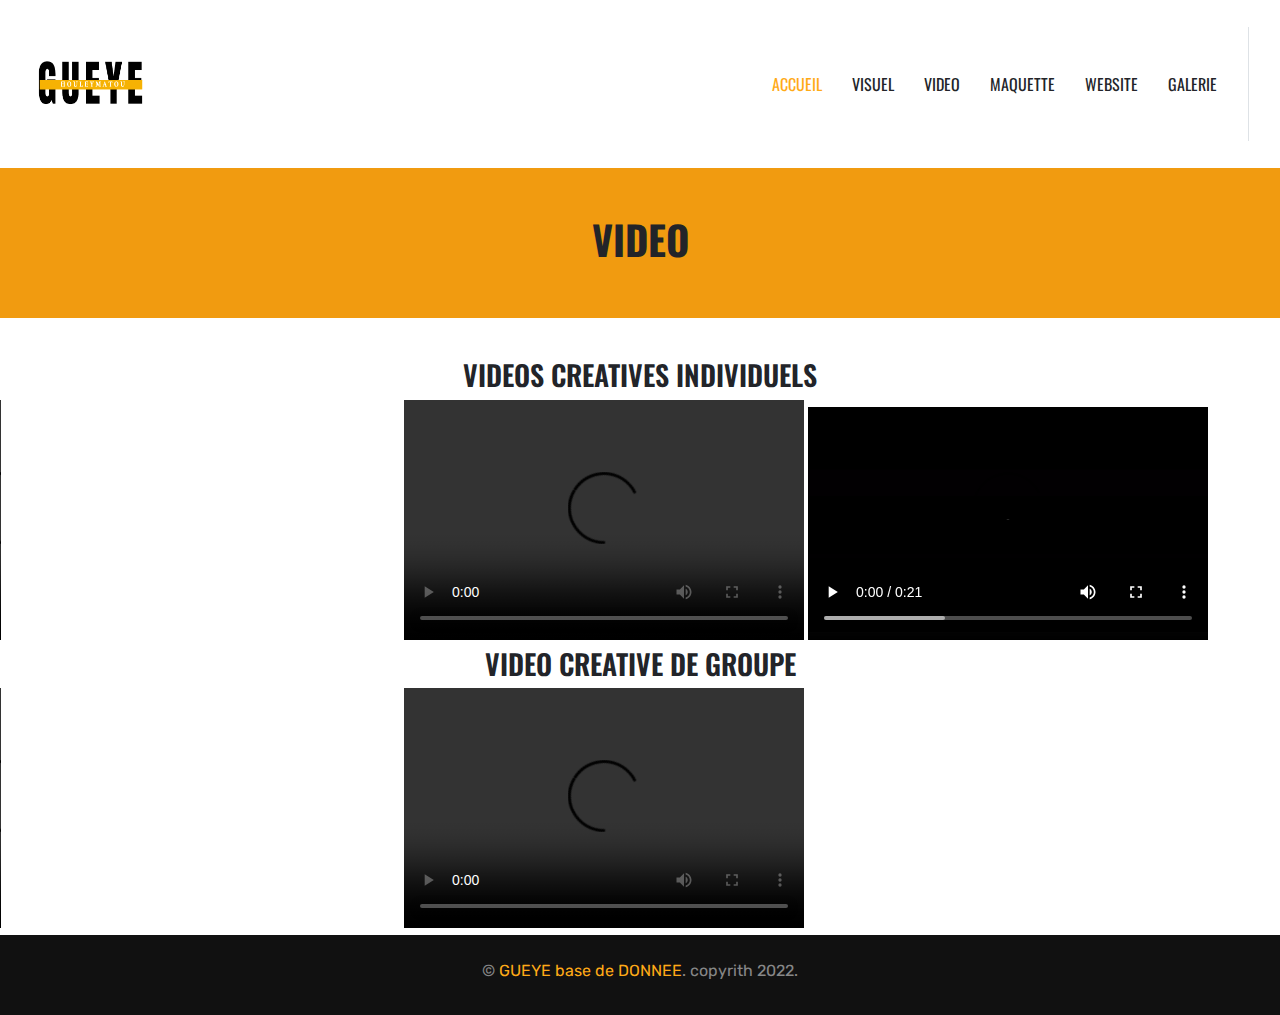
==== commit c219ffec: "Add files via upload" ====
--- a/video.html
+++ b/video.html
@@ -93,6 +93,10 @@
           <source src=”http://techslides.com/demos/sample-videos/small.ogv” type=video/ogg>
           <source src="VIDEOS/inshot-20220817-184447122-compressed_D2GHokEN.mp4" type=video/mp4>
       </video>
+      <video width="400" height="240" controls>
+        <source src=”http://techslides.com/demos/sample-videos/small.ogv” type=video/ogg>
+        <source src="VIDEOS/inshot-20220817-184447122-compressed_D2GHokEN.mp4" type=video/mp4>
+    </video>
 
      
       <div class="container-fluid py-4 px-sm-3 px-md-5" style="background: #111111;">
